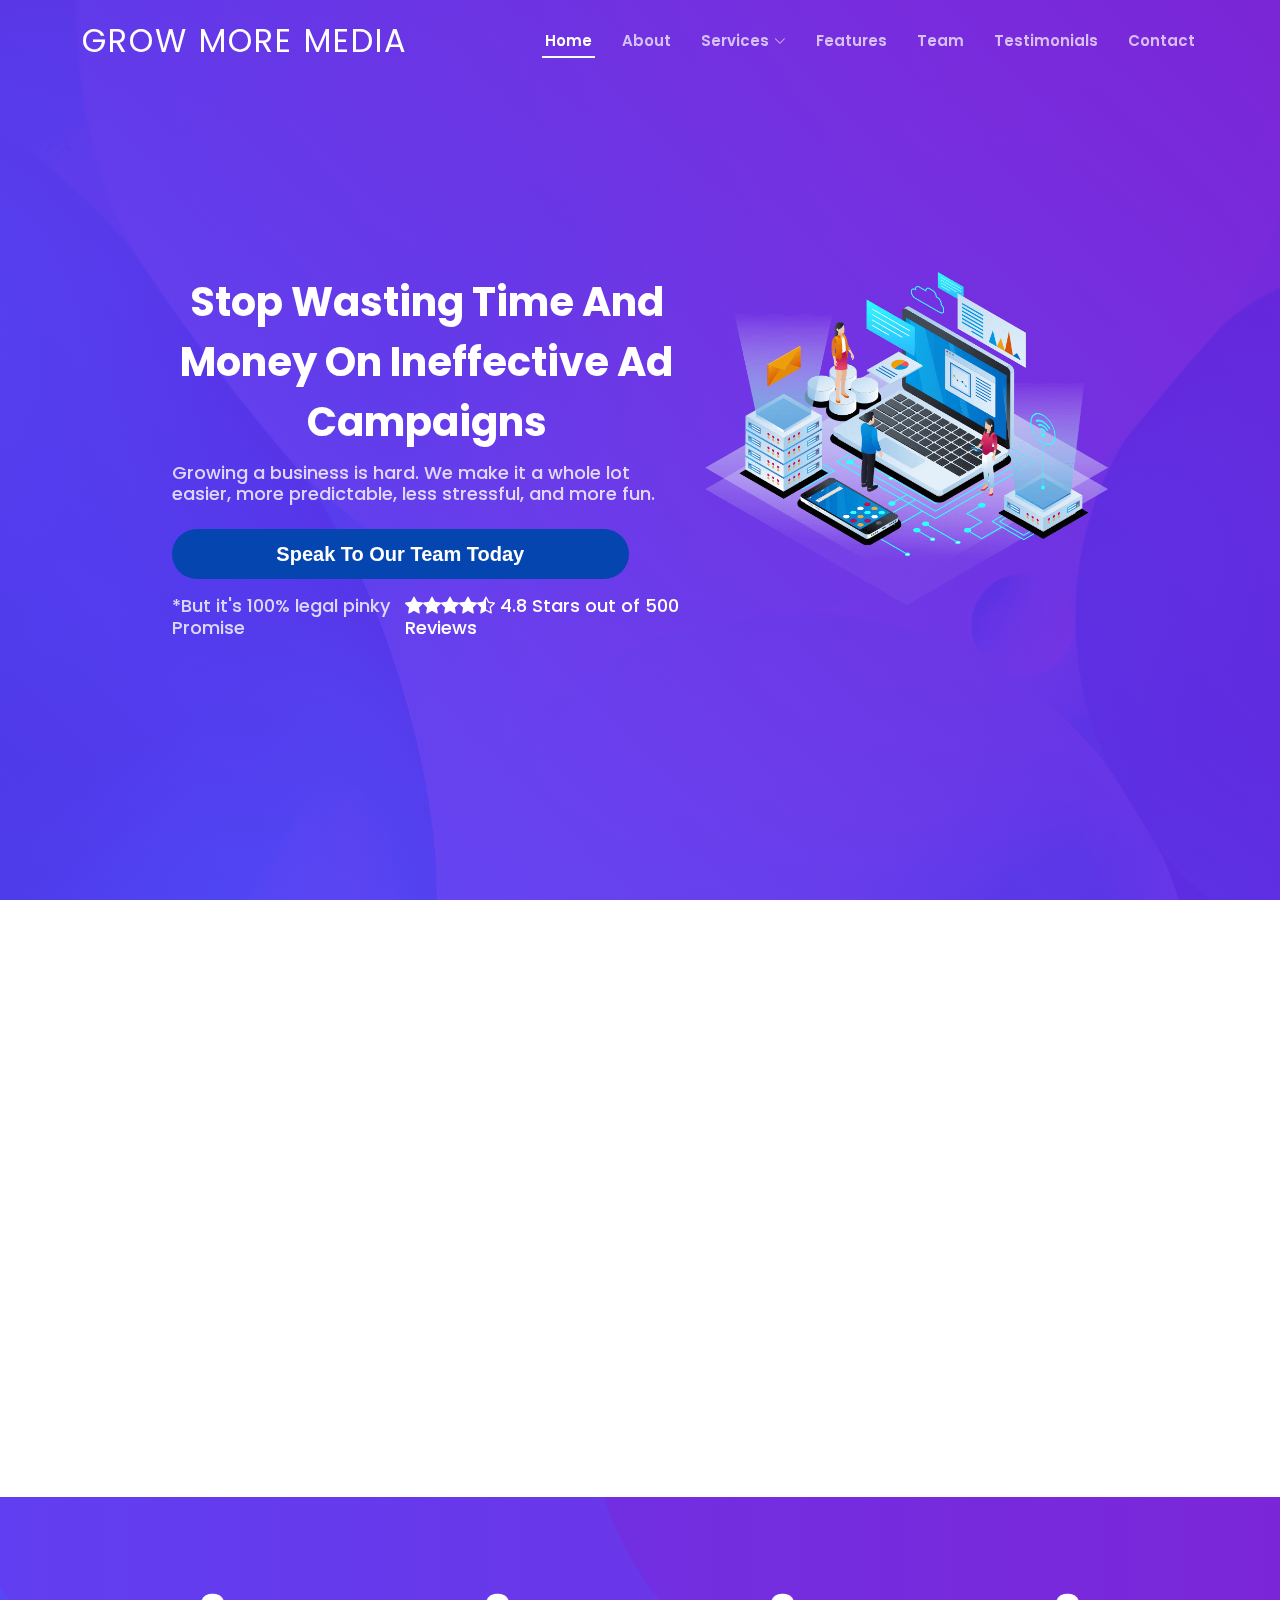
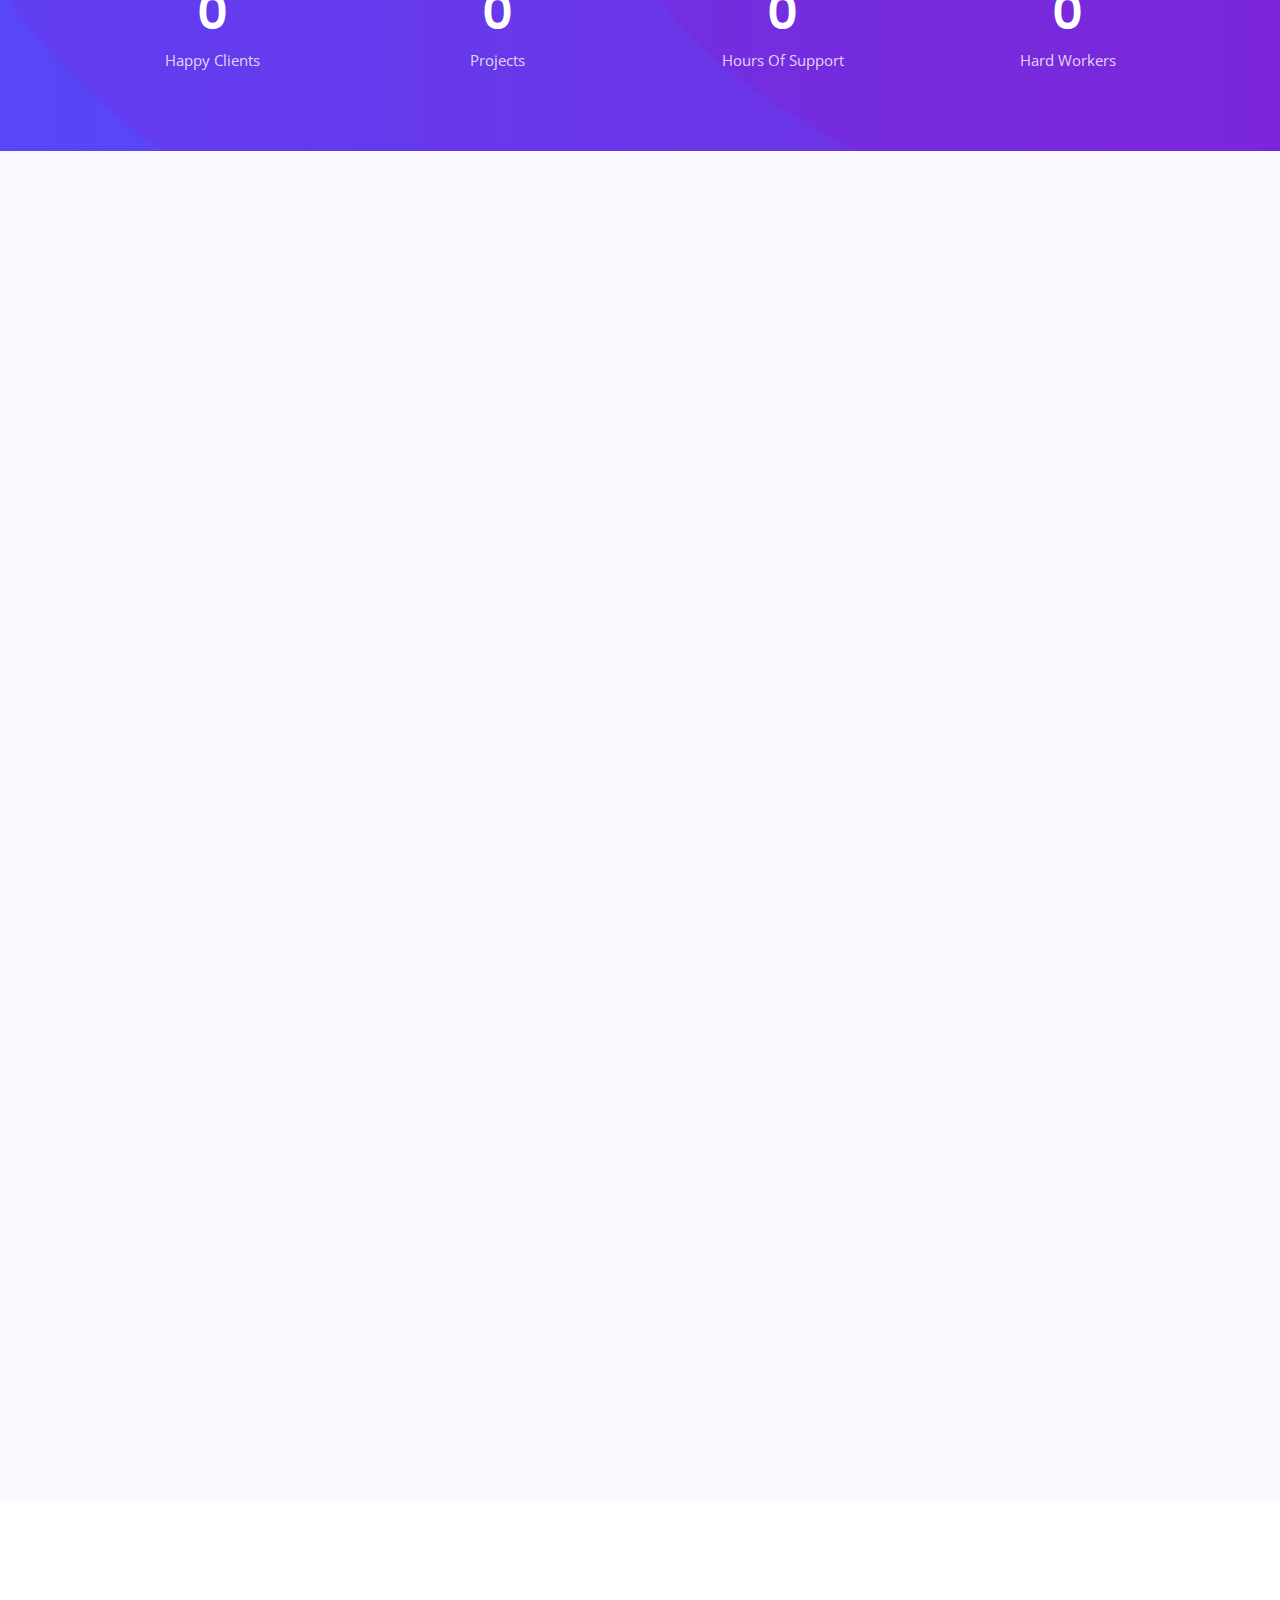
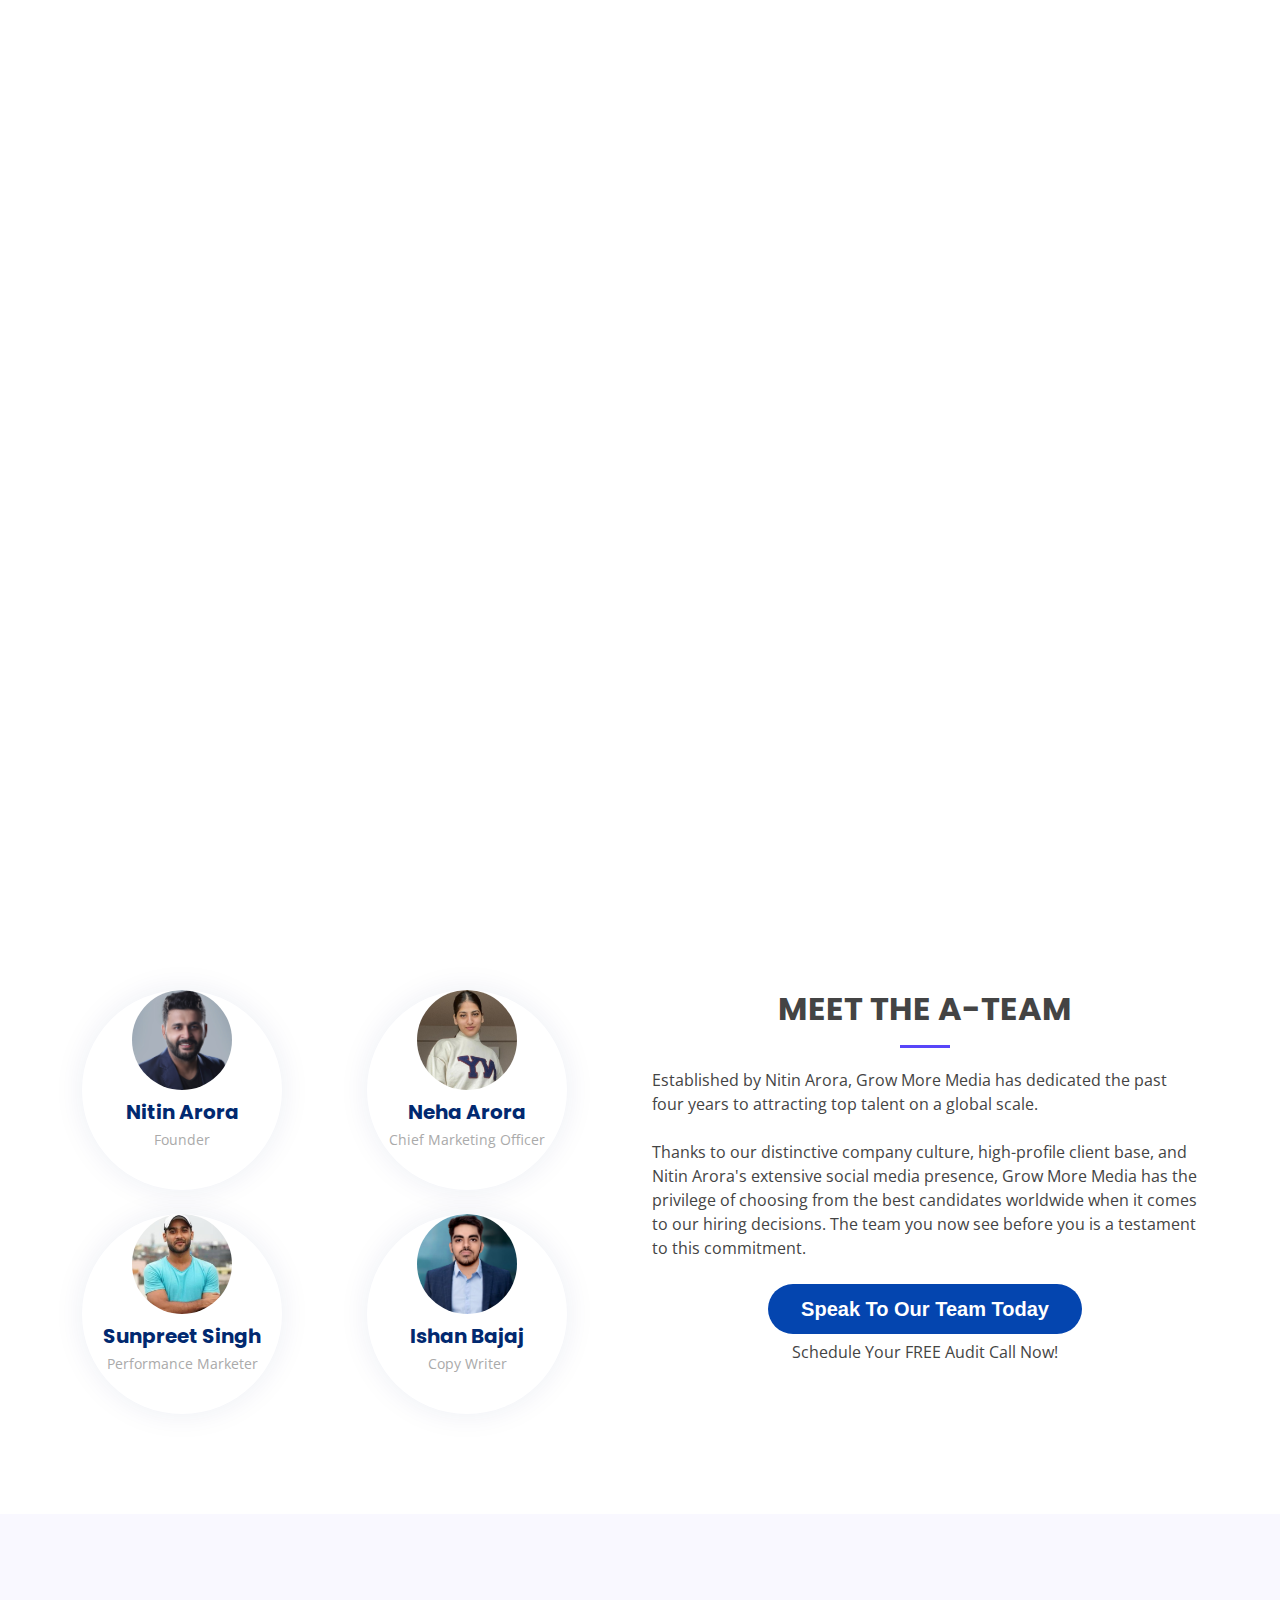
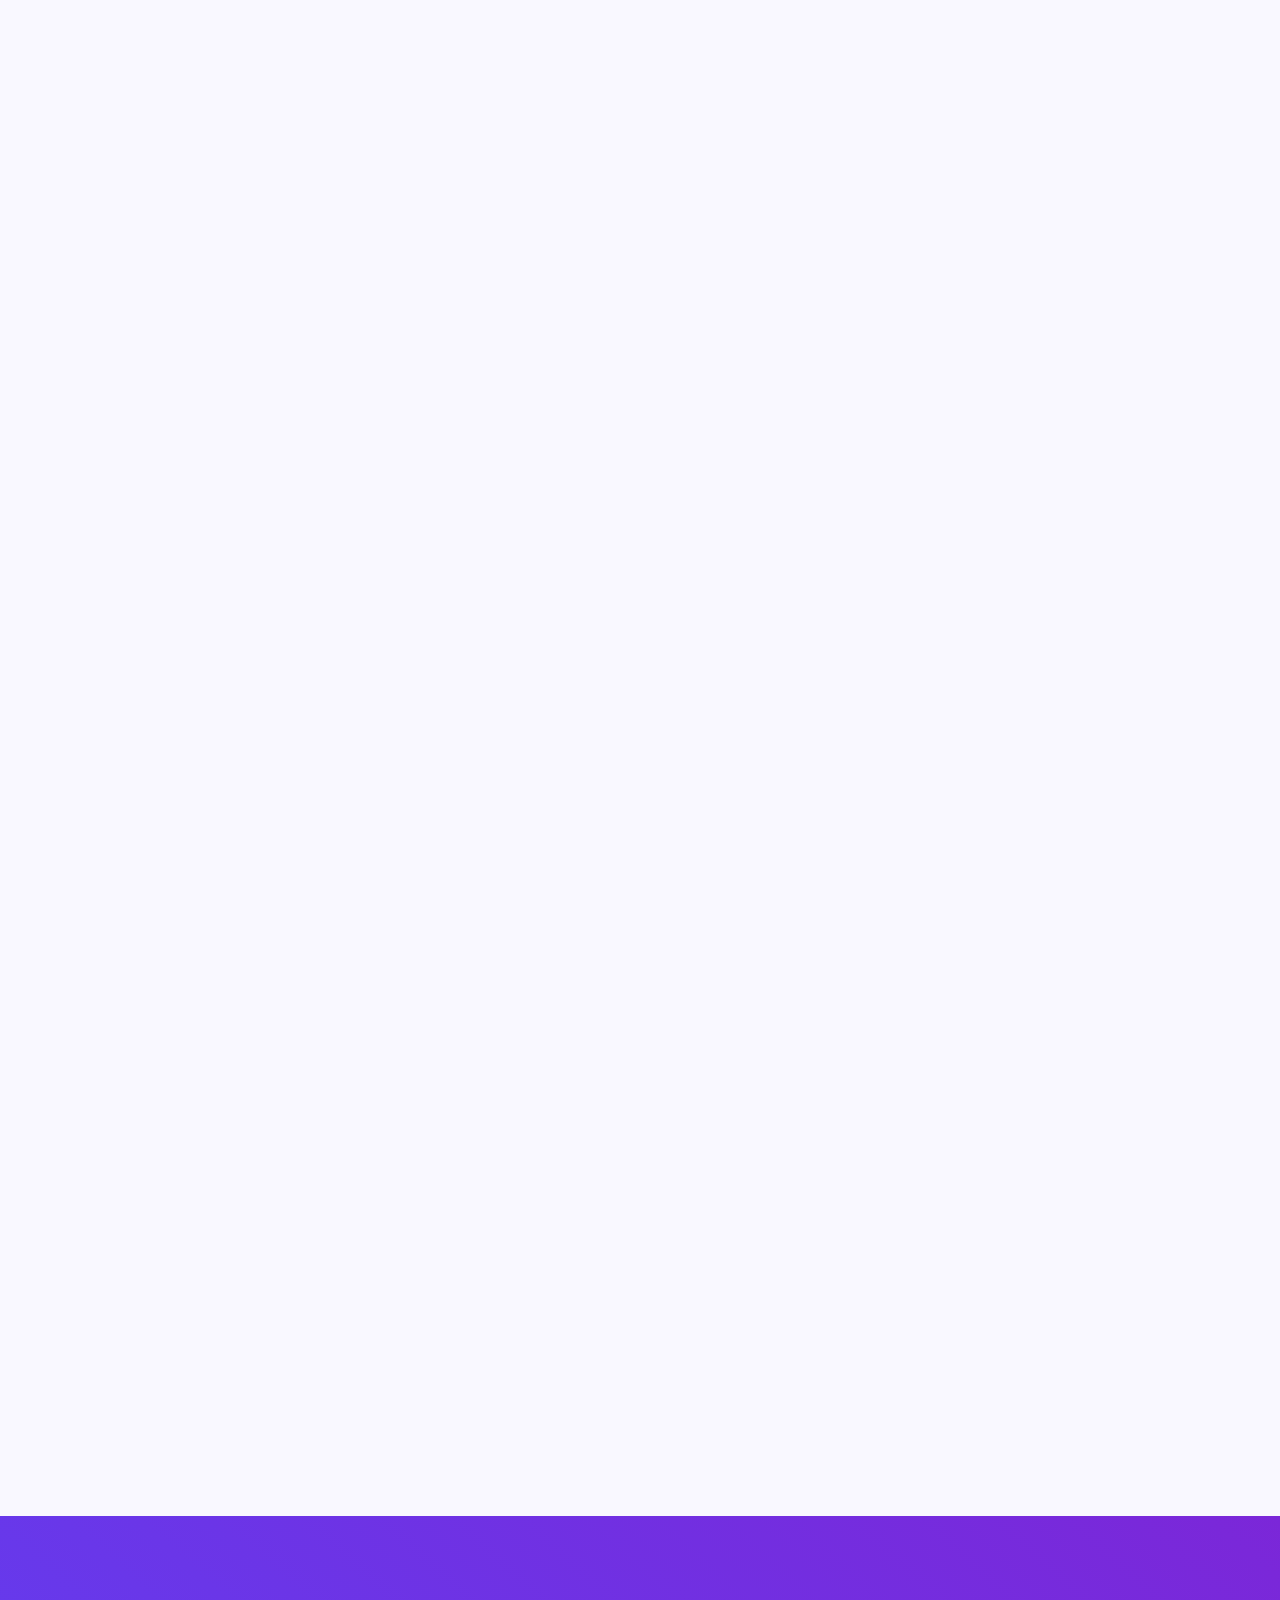
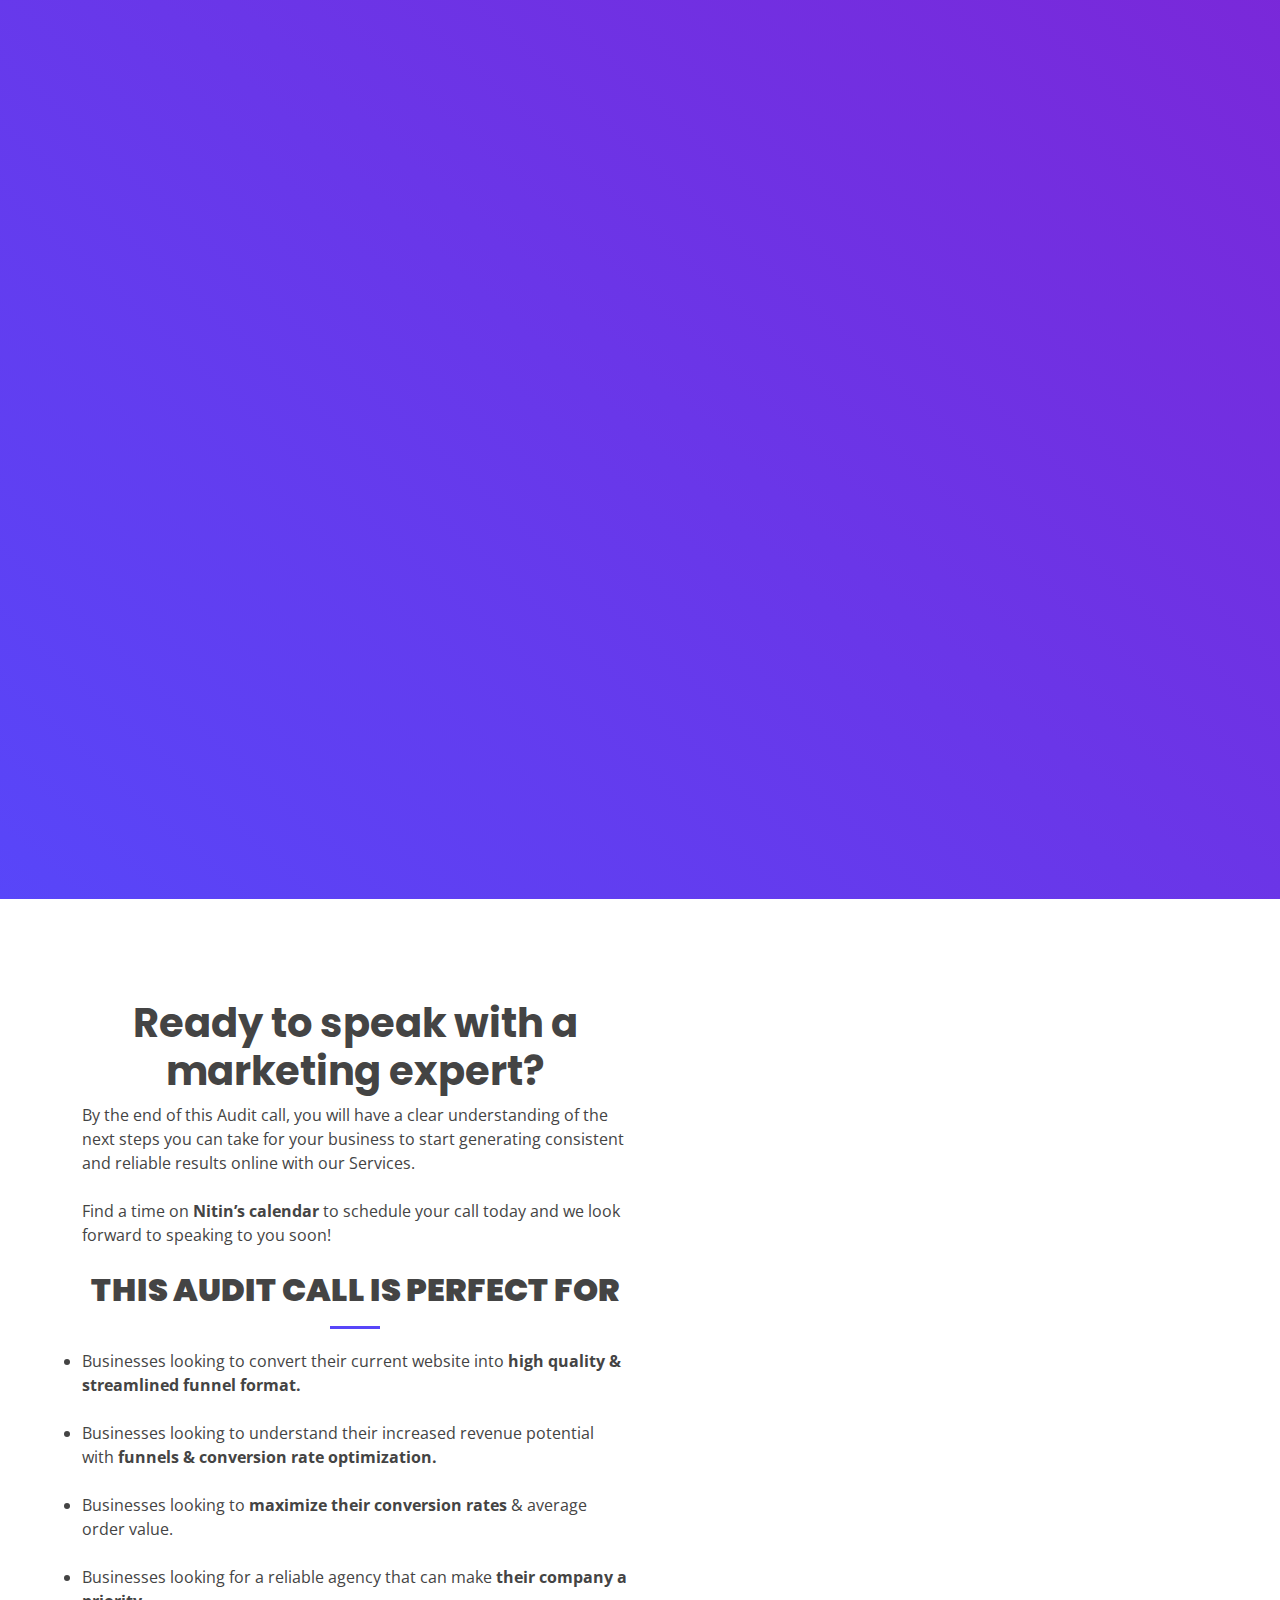
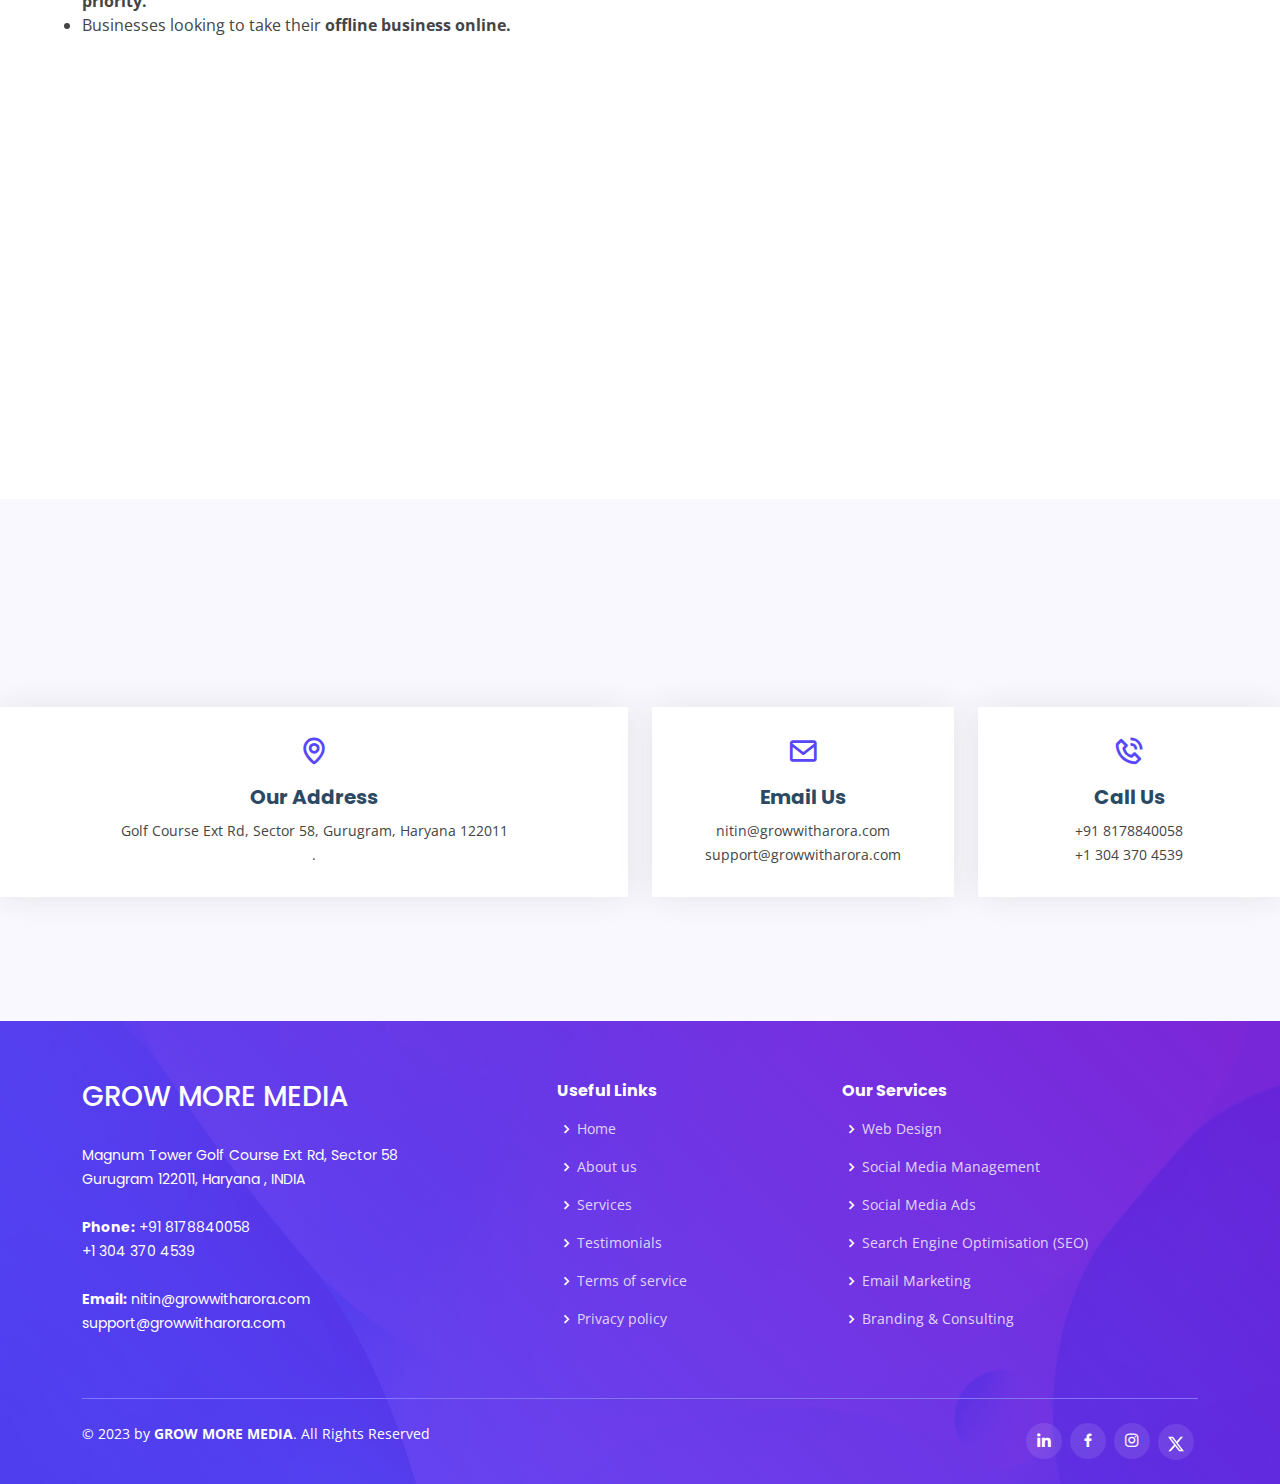
==== index.html @ 466002e5 "Update index.html" ====
<!DOCTYPE html>
<html lang="en">

<head>
  <meta charset="utf-8">
  <meta content="width=device-width, initial-scale=1.0" name="viewport">

  <title>GROW MORE MEDIA</title>
  <meta content="" name="description">
  <meta content="" name="keywords">

  <!-- Favicons -->
  <link href="assets/img/favicon.png" rel="icon">
  <link href="assets/img/apple-touch-icon.png" rel="apple-touch-icon">

  <!-- Google Fonts -->
  <link href="https://fonts.googleapis.com/css?family=Open+Sans:300,300i,400,400i,600,600i,700,700i|Roboto:300,300i,400,400i,500,500i,600,600i,700,700i|Poppins:300,300i,400,400i,500,500i,600,600i,700,700i" rel="stylesheet">

  <!-- Vendor CSS Files -->
  <link href="assets/vendor/aos/aos.css" rel="stylesheet">
  <link href="assets/vendor/bootstrap/css/bootstrap.min.css" rel="stylesheet">
  <link href="assets/vendor/bootstrap-icons/bootstrap-icons.css" rel="stylesheet">
  <link href="assets/vendor/boxicons/css/boxicons.min.css" rel="stylesheet">
  <link href="assets/vendor/glightbox/css/glightbox.min.css" rel="stylesheet">
  <link href="assets/vendor/swiper/swiper-bundle.min.css" rel="stylesheet">

  <!-- Template Main CSS File -->
  <link href="assets/css/style.css" rel="stylesheet">

  <!-- =======================================================
  * Template Name: Techie - v4.7.0
  * Template URL: https://bootstrapmade.com/techie-free-skin-bootstrap-3/
  * Author: BootstrapMade.com
  * License: https://bootstrapmade.com/license/
  ======================================================== -->
</head>

<body>

  <!-- ======= Header ======= -->
  <header id="header" class="fixed-top ">
    <div class="container d-flex align-items-center justify-content-between">
      <h1 class="logo"><a href='/'>GROW MORE MEDIA</a></h1>
      <!-- Uncomment below if you prefer to use an image logo -->
      <!-- <a href="index.html" class="logo"><img src="assets/img/logo.png" alt="" class="img-fluid"></a>-->

      <nav id="navbar" class="navbar">
        <ul>
          <li><a class='nav-link scrollto active' href='/'>Home</a></li>
          <li><a class="nav-link scrollto" href="#about">About</a></li>
          

          

          <li class="dropdown"><a href="#services"><span>Services</span> <i class=" bi-chevron-down"></i></a>
            <ul>
              <li><a href="web-design.html">Website Designing</a></li>
              <li><a href="social-media.html">Social Media Management</a></li>
              <li><a href="ads.html">Social Media Ads</a></li>
              <li><a href="seo.html">Search Engine Optimisation (SEO)
              </a></li>
              <li><a href="email.html">Email Marketing</a></li>
              <li><a href="branding.html">Branding & Consulting </a></li>
            </ul>
          </li>

          <li><a class="nav-link scrollto" href="#features">Features</a></li>
<li><a class="nav-link scrollto" href="#team">Team</a></li>
          <li><a class="nav-link scrollto" href="#testimonials">Testimonials</a></li>

          <li><a class="nav-link scrollto" href="#talk">Contact</a></li>
         
        </ul>
        <i class="bi bi-list mobile-nav-toggle"></i>
      </nav><!-- .navbar -->

    </div>
  </header><!-- End Header -->

  <!-- ======= Hero Section ======= -->
  <section id="hero" class="d-flex align-items-center">

    <div class="container-fluid" data-aos="fade-up">
      <div class="row justify-content-center">
        <div class="col-xl-5 col-lg-6 pt-3 pt-lg-0 order-2 order-lg-1 d-flex flex-column justify-content-center">
        <h1 style="text-align: center;">Stop Wasting Time And Money On Ineffective Ad Campaigns</h1>
          <h2>Growing a business is hard. We make it a whole lot easier, more predictable, less stressful, and more fun.
</h2>
        
  <div>
<br><a href="https://calendly.com/growwitharora/demo_call" target="-blank" style="all:unset;font-family:Helvetica,Arial,sans-serif;display:inline-block;width:70%;white-space:nowrap;overflow:hidden;text-overflow:ellipsis;background-color:#0445AF;color:#FFFFFF;font-size:20px;border-radius:25px;padding:0 50px;font-weight:bold;height:50px;cursor:pointer;line-height:50px;text-align:center;margin:0;text-decoration:none;"> <h1> </h1>Speak  To  Our Team Today  </h1></a>
 </br>




 <div class="d-flex justify-content-center justify-content-lg-start">

  <h2>*But it's 100% legal pinky Promise
  </h2> <h2><a href="#testimonials" style="color: #FFFFFF;"><i class="bi bi-star-fill"></i><i class="bi bi-star-fill"></i><i class="bi bi-star-fill"></i><i class="bi bi-star-fill"></i><i class="bi bi-star-half"></i>  4.8 Stars out of 500 Reviews </a> </h2>
       </div>

         
          
           
          </div>


        </div>
        <div class="col-xl-4 col-lg-6 order-1 order-lg-2 hero-img" data-aos="zoom-in" data-aos-delay="150">
          <img src="assets/img/hero-img-1.png" class="img-fluid animated" alt="">
        </div>
      </div>
    </div>

  </section><!-- End Hero -->

  <main id="main">

    <!-- ======= About Section ======= -->
    <section id="about" class="about">
      <div class="container">

        <div class="row">
          <div class="col-lg-6 order-1 order-lg-2" data-aos="zoom-in" data-aos-delay="150">
            <img src="assets/img/about.jpg" class="img-fluid" alt="">
          </div>
          <div class="col-lg-6 pt-4 pt-lg-0 order-2 order-lg-1 content" data-aos="fade-right">
            <h3>Work With Our Agency</h3>
            <p class="fst-italic">
              Our Agency has evolved into one of the foremost digital marketing agencies, capable of achieving astonishing results for its clients in a wide range of industries.


            </p>
            <ul>
              <li><i class="bi bi-check-circle"></i> We have scoured the world to find in-house performance marketers and copywriters who produce consistently brilliant work.</li>
              <li><i class="bi bi-check-circle"></i> We are trained to a high standard and study both the latest marketing methods whilst referring to traditional advertising methods.</li>
           
            </ul>
            <a href="#talk" class="read-more">Learn More <i class="bi bi-long-arrow-right"></i></a>
          </div>
        </div>

      </div>
    </section><!-- End About Section -->

    <!-- ======= Counts Section ======= -->
    <section id="counts" class="counts">
      <div class="container">

        <div class="row counters">

          <div class="col-lg-3 col-6 text-center">
            <span data-purecounter-start="0" data-purecounter-end="132" data-purecounter-duration="1" class="purecounter"></span>
            <p>Happy Clients</p>
          </div>

          <div class="col-lg-3 col-6 text-center">
            <span data-purecounter-start="0" data-purecounter-end="521" data-purecounter-duration="1" class="purecounter"></span>
            <p>Projects</p>
          </div>

          <div class="col-lg-3 col-6 text-center">
            <span data-purecounter-start="0" data-purecounter-end="1463" data-purecounter-duration="1" class="purecounter"></span>
            <p>Hours Of Support</p>
          </div>

          <div class="col-lg-3 col-6 text-center">
            <span data-purecounter-start="0" data-purecounter-end="15" data-purecounter-duration="1" class="purecounter"></span>
            <p>Hard Workers</p>
          </div>

        </div>

      </div>
    </section><!-- End Counts Section -->

    <!-- ======= Services Section ======= -->
    <section id="services" class="services section-bg">
      <div class="container" data-aos="fade-up">

        <div class="section-title">
          <h2>Services</h2>
          <p>Our clients often say we’re more enthusiastic about their brand than they are but that’s how we work.

</p>
        </div>

        <div class="row gy-4">
          <div class="col-lg-4 col-md-6 d-flex align-items-stretch" data-aos="zoom-in" data-aos-delay="100">
            <div class="icon-box iconbox-blue">
              <div class="icon">
                <svg width="100" height="100" viewBox="0 0 600 600" xmlns="http://www.w3.org/2000/svg">
                  <path stroke="none" stroke-width="0" fill="#f5f5f5" d="M300,521.0016835830174C376.1290562159157,517.8887921683347,466.0731472004068,529.7835943286574,510.70327084640275,468.03025145048787C554.3714126377745,407.6079735673963,508.03601936045806,328.9844924480964,491.2728898941984,256.3432110539036C474.5976632858925,184.082847569629,479.9380746630129,96.60480741107993,416.23090153303,58.64404602377083C348.86323505073057,18.502131276798302,261.93793281208167,40.57373210992963,193.5410806939664,78.93577620505333C130.42746243093433,114.334589627462,98.30271207620316,179.96522072025542,76.75703585869454,249.04625023123273C51.97151888228291,328.5150500222984,13.704378332031375,421.85034740162234,66.52175969318436,486.19268352777647C119.04800174914682,550.1803526380478,217.28368757567262,524.383925680826,300,521.0016835830174"></path>
                </svg>
                <i class="bi bi-globe"></i>
              </div>
              
              <h4><a href="web-design.html" style="color:#2c4964;">Website Designing</a></h4>
              <p>  <a href="web-design.html" style="color:#2c4964;"> We know well how to represent the real face of the business to the audience. We don’t just import themes but we deeply look into your requirements and create a unique design from scratch.                 <br><br><h6><b>Learn more <i class="bi bi-arrow-right"> </i></b></h6></a></p>
            </div>
          </div>

          <div class="col-lg-4 col-md-6 d-flex align-items-stretch" data-aos="zoom-in" data-aos-delay="200">
            <div class="icon-box iconbox-orange ">
              <div class="icon">
                <svg width="100" height="100" viewBox="0 0 600 600" xmlns="http://www.w3.org/2000/svg">
                  <path stroke="none" stroke-width="0" fill="#f5f5f5" d="M300,582.0697525312426C382.5290701553225,586.8405444964366,449.9789794690241,525.3245884688669,502.5850820975895,461.55621195738473C556.606425686781,396.0723002908107,615.8543463187945,314.28637112970534,586.6730223649479,234.56875336149918C558.9533121215079,158.8439757836574,454.9685369536778,164.00468322053177,381.49747125262974,130.76875717737553C312.15926192815925,99.40240125094834,248.97055460311594,18.661163978235184,179.8680185752513,50.54337015887873C110.5421016452524,82.52863877960104,119.82277516462835,180.83849132639028,109.12597500060166,256.43424936330496C100.08760227029461,320.3096726198365,92.17705696193138,384.0621239912766,124.79988738764834,439.7174275375508C164.83382741302287,508.01625554203684,220.96474134820875,577.5009287672846,300,582.0697525312426"></path>
                </svg>
                <i class="bx bx-file"></i>
              </div>

             
               

              <h4><a href="social-media.html">Social Media Management</a></h4>
              <p> <a href="social-media.html" style="color:#2c4964;">We transform your social media presence on Facebook, Instagram and YouTube with high-quality content, daily activity, monitoring engagement and increased followers.                 <br><br><h6><b>Learn more <i class="bi bi-arrow-right"> </i></b></h6></a></p>
            </div>
          </div>

          <div class="col-lg-4 col-md-6 d-flex align-items-stretch" data-aos="zoom-in" data-aos-delay="300">
            <div class="icon-box iconbox-pink">
              <div class="icon">
                <svg width="100" height="100" viewBox="0 0 600 600" xmlns="http://www.w3.org/2000/svg">
                  <path stroke="none" stroke-width="0" fill="#f5f5f5" d="M300,541.5067337569781C382.14930387511276,545.0595476570109,479.8736841581634,548.3450877840088,526.4010558755058,480.5488172755941C571.5218469581645,414.80211281144784,517.5187510058486,332.0715597781072,496.52539010469104,255.14436215662573C477.37192572678356,184.95920475031193,473.57363656557914,105.61284051026155,413.0603344069578,65.22779650032875C343.27470386102294,18.654635553484475,251.2091493199835,5.337323636656869,175.0934190732945,40.62881213300186C97.87086631185822,76.43348514350839,51.98124368387456,156.15599469081315,36.44837278890362,239.84606092416172C21.716077023791087,319.22268207091537,43.775223500013084,401.1760424656574,96.891909868211,461.97329694683043C147.22146801428983,519.5804099606455,223.5754009179313,538.201503339737,300,541.5067337569781"></path>
                </svg>
                <i class="bx bx-tachometer"></i>
              </div>
              <h4><a href="ads.html">Social Media Ads </a></h4>
              <p> <a href="ads.html" style="color:#2c4964;">Enjoy the perks of connecting with your people through the most sought-after business process over the web.

Facebook Marketing, Linkedin, Instagram and Google+                 <br><br><h6><b>Learn more <i class="bi bi-arrow-right"> </i></b></h6></a></p>
            </div>
          </div>

          <div class="col-lg-4 col-md-6 d-flex align-items-stretch" data-aos="zoom-in" data-aos-delay="100">
            <div class="icon-box iconbox-yellow">
              <div class="icon">
                <svg width="100" height="100" viewBox="0 0 600 600" xmlns="http://www.w3.org/2000/svg">
                  <path stroke="none" stroke-width="0" fill="#f5f5f5" d="M300,503.46388370962813C374.79870501325706,506.71871716319447,464.8034551963731,527.1746412648533,510.4981551193396,467.86667711651364C555.9287308511215,408.9015244558933,512.6030010748507,327.5744911775523,490.211057578863,256.5855673507754C471.097692560561,195.9906835881958,447.69079081568157,138.11976852964426,395.19560036434837,102.3242989838813C329.3053358748298,57.3949838291264,248.02791733380457,8.279543830951368,175.87071277845988,42.242879143198664C103.41431057327972,76.34704239035025,93.79494320519305,170.9812938413882,81.28167332365135,250.07896920659033C70.17666984294237,320.27484674793965,64.84698225790005,396.69656628748305,111.28512138212992,450.4950937839243C156.20124167950087,502.5303643271138,231.32542653798444,500.4755392045468,300,503.46388370962813"></path>
                </svg>
                <i class="bx bx-search"></i>
              </div>
              <h4><a href="seo.html">Search Engine Optimisation (SEO)</a></h4>
              <p> <a href="seo.html" style="color:#2c4964;">We have a perfectly planned SEO strategy that will fit into your business requirements. Optimizing your site based on our effective keyword research analogy will drive your site to the top of the search engine results.

                            <br><br><h6><b>Learn more <i class="bi bi-arrow-right"> </i></b></h6>  </a></p>
            </div>
          </div>

          <div class="col-lg-4 col-md-6 d-flex align-items-stretch" data-aos="zoom-in" data-aos-delay="200">
            <div class="icon-box iconbox-red">
              <div class="icon">
                <svg width="100" height="100" viewBox="0 0 600 600" xmlns="http://www.w3.org/2000/svg">
                  <path stroke="none" stroke-width="0" fill="#f5f5f5" d="M300,532.3542879108572C369.38199826031484,532.3153073249985,429.10787420159085,491.63046689027357,474.5244479745417,439.17860296908856C522.8885846962883,383.3225815378663,569.1668002868075,314.3205725914397,550.7432151929288,242.7694973846089C532.6665558377875,172.5657663291529,456.2379748765914,142.6223662098291,390.3689995646985,112.34683881706744C326.66090330228417,83.06452184765237,258.84405631176094,53.51806209861945,193.32584062364296,78.48882559362697C121.61183558270385,105.82097193414197,62.805066853699245,167.19869350419734,48.57481801355237,242.6138429142374C34.843463184063346,315.3850353017275,76.69343916112496,383.4422959591041,125.22947124332185,439.3748458443577C170.7312796277747,491.8107796887764,230.57421082200815,532.3932930995766,300,532.3542879108572"></path>
                </svg>
                <i class="bx bx-envelope"></i>
              </div>
              <h4><a href="email.html">Email Marketing</a></h4>
              <p><a href="email.html" style="color:#2c4964;">Email marketing is a business process that only an expert can execute successfully out of experience and skills. We have certain strategies that are tried and proven by many of our clients who are implementing email marketing to connect with their customers while enhancing their customer count.
                             <br><br><h6><b>Learn more <i class="bi bi-arrow-right"> </i></b></h6> </a></p>
            </div>
          </div>

          <div class="col-lg-4 col-md-6 d-flex align-items-stretch" data-aos="zoom-in" data-aos-delay="300">
            <div class="icon-box iconbox-teal">
              <div class="icon">
                <svg width="100" height="100" viewBox="0 0 600 600" xmlns="http://www.w3.org/2000/svg">
                  <path stroke="none" stroke-width="0" fill="#f5f5f5" d="M300,566.797414625762C385.7384707136149,576.1784315230908,478.7894351017131,552.8928747891023,531.9192734346935,484.94944893311C584.6109503024035,417.5663521118492,582.489472248146,322.67544863468447,553.9536738515405,242.03673114598146C529.1557734026468,171.96086150256528,465.24506316201064,127.66468636344209,395.9583748389544,100.7403814666027C334.2173773831606,76.7482773500951,269.4350130405921,84.62216499799875,207.1952322260088,107.2889140133804C132.92018162631612,134.33871894543012,41.79353780512637,160.00259165414826,22.644507872594943,236.69541883565114C3.319112789854554,314.0945973066697,72.72355303640163,379.243833228382,124.04198916343866,440.3218312028393C172.9286146004772,498.5055451809895,224.45579914871206,558.5317968840102,300,566.797414625762"></path>
                </svg>
                <i class="bi bi-bar-chart-fill"></i>
              </div>
              <h4><a href="branding.html"> Branding  & Consulting</a></h4>
              <p><a href="branding.html" style="color:#2c4964;"> We have an excellent team of branding consultants, who know how to generate the spark that will keep up the flame of your brand’s name in your customer’s mind glowing forever.  <br><br><h6><b>Learn more <i class="bi bi-arrow-right"> </i></b></h6> </a></p>
            </div>
          </div>

        </div>

      </div>
    </section><!-- End Services Section -->

    <!-- ======= Features Section ======= -->
    <section id="features" class="features">
      <div class="container" data-aos="fade-up">

        <div class="section-title">
          <h2>Features</h2>
          <p>Announcing a Digital Agency That Guarantees Results or They Don't Get Paid. Seriously</p>

        </div>

        <div class="row">
          <div class="col-lg-6 order-2 order-lg-1 d-flex flex-column align-items-lg-center">
            <div class="icon-box mt-5 mt-lg-0" data-aos="fade-up" data-aos-delay="100">
              <i class="bx bx-shield"></i>
              <h4>Risk Free</h4>
              <p>You won’t pay us a single cent of management fees if we don't bring intangible results and increase your Return On Investment by at least 3%.</p>
            </div>
            <div class="icon-box mt-5" data-aos="fade-up" data-aos-delay="200">
              <i class="bx bx-cube-alt"></i>
              <h4>Specialise Services</h4>
              <p>We are a digital marketing company that specialises in Facebook ads, Funnels, Website development and SEO that helps businesses generate an immense amount of revenue.</p>
            </div>
            <div class="icon-box mt-5" data-aos="fade-up" data-aos-delay="300">
              <i class="bi bi-person-workspace"></i>
              <h4>All Done By Expert</h4>
              <p>We have scoured the world to find in-house performance marketers and copywriters that produce consistently brilliant work, who are trained to a high standard, and study both the latest marketing methods whilst referring to traditional advertising methods</p>
            </div>
            <div class="icon-box mt-5" data-aos="fade-up" data-aos-delay="400">
              <i class="bi bi-person-circle"></i>
              <h4>Excellent Costumer Support</h4>
              <p>If you require my help to make your business grow, feel free to make an enquiry Currently,

Don't hesitate to send a private message or an email for any inquiry.</p>
            </div>
          </div>
          <div class="image col-lg-6 order-1 order-lg-2 " data-aos="zoom-in" data-aos-delay="100">
            <img src="assets/img/features.svg" alt="" class="img-fluid">
          </div>
        </div>

      </div>
    </section><!-- End Features Section -->


     <!-- ======= Team Section ======= -->
       <section id="team" class="team">

        <div class="container text-center">
          <div class="row">

            <div class=" section-title col-lg-6 order-1 order-lg-2">

              <h2>Meet The A-Team  </h2>
                <p style="text-align: left;">Established by Nitin Arora, Grow More Media has dedicated the past four years to attracting top talent on a global scale. <br> <br>
                Thanks to our distinctive company culture, high-profile client base, and Nitin Arora's extensive social media presence, Grow More Media has the privilege of choosing from the best candidates worldwide when it comes to our hiring decisions. The team you now see before you is a testament to this commitment.</p><br>
                <p><a href="https://calendly.com/growwitharora/demo_call" target="-blank" style="all:unset;font-family:Helvetica,Arial,sans-serif;display:inline-block;max-width:100%;white-space:nowrap;overflow:hidden;text-overflow:ellipsis;background-color:#0445AF;color:#FFFFFF;font-size:20px;border-radius:25px;padding:0 33px;font-weight:bold;height:50px;cursor:pointer;line-height:50px;text-align:center;margin:0;text-decoration:none;">Speak To Our Team Today</a>
                <p>Schedule Your FREE Audit Call Now!</p>
              
           </div>
            <div class="col-lg-6 order-2 order-lg-1">
              <div class="row">

                <div class="col-6 col-md-6">
                  <div class="member">
                    <div class="member-img">
                      <img src="assets/img/team/team-1.jpg" class="img-fluid" alt="">     
                    </div>
                    <div class="member-info">
                      <h4>Nitin Arora</h4>
                      <span>Founder</span>     
                    </div>
                  </div>
                </div>

                <div class="col-6 col-md-6">
                  <div class="member">
                    <div class="member-img">
                      <img src="assets/img/team/team-2.jpg" class="img-fluid" alt="">                    
                    </div>
                    <div class="member-info">
                      <h4>Neha Arora   </h4>   
                      <span>Chief Marketing Officer</span>     
                    </div>
                  </div>
                </div>

                <div class="w-100"></div><br>

                <div class="col-6 col-md-6">
                  <div class="member">
                    <div class="member-img">
                      <img src="assets/img/team/team-3.jpg" class="img-fluid" alt="">                   
                    </div>
                    <div class="member-info">
                     <h4>Sunpreet Singh</h4>
                     <span>Performance Marketer</span>
                    </div>
                  </div>
                </div>
                 
                <div class="col-6 col-md-6">
                  <div class="member">
                    <div class="member-img">
                      <img src="assets/img/team/team-4.png" class="img-fluid" alt="">     
                    </div>
                    <div class="member-info">
                      <h4>Ishan Bajaj</h4>
                      <span>Copy Writer</span>                   
                    </div>
                  </div>
                </div>
              </div>
              
           

          </div>      
        </div>
    </section><!-- End Team Section -->


  

    <!-- ======= Testimonials Section ======= -->
    <section id="testimonials" class="testimonials section-bg">
      <div class="container" data-aos="fade-up">

        <div class="section-title">
          <h2>Testimonials</h2>
          <p>See What 500+ Of Our Customers Have To Say About Us</p>
        </div>

        <div class="testimonials-slider swiper" data-aos="fade-up" data-aos-delay="100">
          <div class="swiper-wrapper">

            <div class="swiper-slide">
              <div class="testimonial-item">
                <p>
                  <i class="bx bxs-quote-alt-left quote-icon-left"></i>
             

﻿

I was a bit hesitant on starting my project with GrowMore Digital Media as I have been dropped multiple times by multiple agencies, but these guys are exceptionally professional and delivered a lot more than my expectation.
                  <i class="bx bxs-quote-alt-right quote-icon-right"></i>
                </p>
                <img src="assets/img/testimonials/testimonials-1.jpg" class="testimonial-img" alt="">
                <h3>Mariyam Ebrahim
</h3>
                <h4>Ceo &amp; Founder</h4>
              </div>
            </div><!-- End testimonial item -->

            <div class="swiper-slide">
              <div class="testimonial-item">
                <p>
                  <i class="bx bxs-quote-alt-left quote-icon-left"></i>
             


﻿

I am really exhilarated with the project. I have tried doing this project with another company and it did not go well. Nitin and his team always kept my appetite spirited and they are not just delivering but over-delivering to expectations. I am looking for a great marketing partnership ahead with GrowMore Digital...
                  <i class="bx bxs-quote-alt-right quote-icon-right"></i>
                </p>
                <img src="assets/img/testimonials/testimonials-2.jpg" class="testimonial-img" alt="">
                <h3>Andrew Boorer</h3>
                <h4>Business Consultant</h4>
              </div>
            </div><!-- End testimonial item -->

            <div class="swiper-slide">
              <div class="testimonial-item">
                <p>
                  <i class="bx bxs-quote-alt-left quote-icon-left"></i>
              


﻿

Excellent experience, very communicative, would highly recommend. We have been working with GrowMore Digital Media, they are amazing. Web development and designing team is really helpful
                  <i class="bx bxs-quote-alt-right quote-icon-right"></i>
                </p>
                <img src="assets/img/testimonials/testimonials-3.jpg" class="testimonial-img" alt="">
                <h3>Lewis Arrandt</h3>
                <h4>Agency Owner</h4>
              </div>
            </div><!-- End testimonial item -->

<div class="swiper-slide">
              <div class="testimonial-item">
                <p>
                  <i class="bx bxs-quote-alt-left quote-icon-left"></i>
             


﻿

We've partnered with Grow With Arora for approximately 3 months! Their professionalism and deep expertise in this field are commendable. They genuinely prioritize our success, and we're excited about this collaborative journey!
                  <i class="bx bxs-quote-alt-right quote-icon-right"></i>
                </p>
                <img src="assets/img/testimonials/testimonials-4.jpg" class="testimonial-img" alt="">
                <h3>Megha Thakur
 </h3>
                <h4>Agency Owner</h4>
              </div>
            </div><!-- End testimonial item -->


          </div>
          <div class="swiper-pagination"></div>
        </div>


 <div class="testimonials-slider swiper" data-aos="fade-up" data-aos-delay="100">
          <div class="swiper-wrapper">

            <div class="swiper-slide">
              <div class="testimonial-item">
                <p>
                  <i class="bx bxs-quote-alt-left quote-icon-left"></i>
             

﻿

Collaborating with Grow With Arora has been a fantastic journey so far! Their professionalism and industry knowledge have greatly benefited our project. Excited to continue this fruitful partnership.
                  <i class="bx bxs-quote-alt-right quote-icon-right"></i>
                </p>
                <img src="assets/img/testimonials/testimonials-5.jpg" class="testimonial-img" alt="">
                <h3>Tim Lager
</h3>
                <h4>Founder</h4>
              </div>
            </div><!-- End testimonial item -->

            <div class="swiper-slide">
              <div class="testimonial-item">
                <p>
                  <i class="bx bxs-quote-alt-left quote-icon-left"></i>
             


﻿

Grow With Arora has proven to be a reliable and expert partner over the last 3 months. Their commitment to our project's success is palpable. Excited for the continued collaboration                  <i class="bx bxs-quote-alt-right quote-icon-right"></i>
                </p>
                <img src="assets/img/testimonials/testimonials-6.jpg" class="testimonial-img" alt="">
                <h3>Yuvraj singh</h3>
                <h4>Content Creator</h4>
              </div>
            </div><!-- End testimonial item -->
<div class="swiper-slide">
              <div class="testimonial-item">
                <p>
                  <i class="bx bxs-quote-alt-left quote-icon-left"></i>
             


﻿

The journey with Grow With Arora so far has been exceptional! Their knowledge and passion for what they do are evident in their work. We're looking forward to achieving great things together!                  <i class="bx bxs-quote-alt-right quote-icon-right"></i>
                </p>
                <img src="assets/img/testimonials/testimonials-7.jpg" class="testimonial-img" alt="">
                <h3>Rajni Trivedi</h3>
                <h4>Agency Owner</h4>
              </div>
            </div><!-- End testimonial item -->

            <div class="swiper-slide">
              <div class="testimonial-item">
                <p>
                  <i class="bx bxs-quote-alt-left quote-icon-left"></i>
              


﻿

Choosing Grow With Arora was one of the best decisions we made. Their professionalism and industry expertise have significantly elevated our project. Excited for what the future holds                  <i class="bx bxs-quote-alt-right quote-icon-right"></i>
                </p>
                <img src="assets/img/testimonials/testimonials-8.jpg" class="testimonial-img" alt="">
                <h3>Surya BAJPAI</h3>
                <h4>Influencer</h4>
              </div>
            </div><!-- End testimonial item -->


          </div>
          <div class="swiper-pagination"></div>
        </div>


         <div class="testimonials-slider swiper" data-aos="fade-up" data-aos-delay="100">
          <div class="swiper-wrapper">

            <div class="swiper-slide">
              <div class="testimonial-item">
                <p>
                  <i class="bx bxs-quote-alt-left quote-icon-left"></i>
             

﻿

Enjoying my experience with Grow With Arora! 🙂 Nitin, Neha, Surpreet, and the team are remarkably thorough (aka caring) and ensure nothing slips through the cracks. I've collaborated with several agencies, and Grow With Arora surpasses them by a significant margin.                  <i class="bx bxs-quote-alt-right quote-icon-right"></i>
                </p>
                <img src="assets/img/testimonials/testimonials-9.jpg" class="testimonial-img" alt="">
                <h3>Azlan Khan
</h3>
                <h4>Ceo &amp; Founder</h4>
              </div>
            </div><!-- End testimonial item -->

            <div class="swiper-slide">
              <div class="testimonial-item">
                <p>
                  <i class="bx bxs-quote-alt-left quote-icon-left"></i>
             


﻿

Grow With Arora has been a fantastic company to deal with! Nitin provided insightful answers to all my questions and offered honest advice on advancing my business. I highly recommend Grow With Arora to anyone seeking to take that next step.                  <i class="bx bxs-quote-alt-right quote-icon-right"></i>
                </p>
                <img src="assets/img/testimonials/testimonials-10.jpg" class="testimonial-img" alt="">
                <h3>Neha Paras</h3>
                <h4>Business Consultant</h4>
              </div>
            </div><!-- End testimonial item -->

            <div class="swiper-slide">
              <div class="testimonial-item">
                <p>
                  <i class="bx bxs-quote-alt-left quote-icon-left"></i>
              


﻿

I have a wonderful experience with Grow With Arora. Saad has been absolutely wonderful from first contact through the sales process and really went the extra mile. <i class="bx bxs-quote-alt-right quote-icon-right"></i>
                </p>
                <img src="assets/img/testimonials/testimonials-11.jpg" class="testimonial-img" alt="">
                <h3>Zory Hood</h3>
                <h4>Agency Owner</h4>
              </div>
            </div><!-- End testimonial item -->  

<div class="swiper-slide">
              <div class="testimonial-item">
                <p>
                  <i class="bx bxs-quote-alt-left quote-icon-left"></i>
             


﻿

Our family business has in the past worked with multiple media companies who made many promises that they could never keep. I spent about 6 months diving deeply into SEO and learning about Google Ads to educate myself to find the right company who would know&hellip <i class="bx bxs-quote-alt-right quote-icon-right"></i>
                </p>
                <img src="assets/img/testimonials/testimonials-12.jpg" class="testimonial-img" alt="">
                <h3>Dewang Jani</h3>
                <h4>Agency Owner</h4>
              </div>
            </div><!-- End testimonial item -->

          </div>
          <div class="swiper-pagination"></div>
        </div>
        
      </div>
    </section><!-- End Testimonials Section -->

   <!-- ======= Frequently Asked Questions Section ======= -->
   <section id="faq" class="faq">
    <div class="container" data-aos="fade-up">

      <div class="section-title">
        <h2>Frequently Asked Questions</h2>
      </div>

      <div class="faq-list">
        <ul>
          <li data-aos="fade-up" data-aos="fade-up" data-aos-delay="100">
            <i class="bx bx-help-circle icon-help"></i> <a data-bs-toggle="collapse" class="collapse" data-bs-target="#faq-list-1">What does a Digital Marketing Agency actually do? <i class="bx bx-chevron-down icon-show"></i><i class="bx bx-chevron-up icon-close"></i></a>
            <div id="faq-list-1" class="collapse show" data-bs-parent=".faq-list">
              <p>
                A reliable digital marketing agency takes the time to deeply understand your business. They analyze your website traffic and determine the optimal online marketing platforms to invest in. Continuous evaluation is a vital part of their strategy to ensure you strike the right balance between marketing spend and results.<br><br>

At Grow More Media, we go beyond maintaining this balance. Our objective is to outperform your competitors, convert website visitors into buyers, and deliver the highest possible ROI using highly effective marketing strategies
              </p>
            </div>
          </li>

          <li data-aos="fade-up" data-aos-delay="200">
            <i class="bx bx-help-circle icon-help"></i> <a data-bs-toggle="collapse" data-bs-target="#faq-list-2" class="collapsed">How can I be certain that my investment will yield returns? <i class="bx bx-chevron-down icon-show"></i><i class="bx bx-chevron-up icon-close"></i></a>
            <div id="faq-list-2" class="collapse" data-bs-parent=".faq-list">
              <p>
               We back our claims with action and provide substantial guarantees that set us apart from other marketing agencies. Explore our specific service pages to learn more about the assurances we provide.
              </p>
            </div>
          </li>

          <li data-aos="fade-up" data-aos-delay="300">
            <i class="bx bx-help-circle icon-help"></i> <a data-bs-toggle="collapse" data-bs-target="#faq-list-3" class="collapsed">Do you work with big or small companies? <i class="bx bx-chevron-down icon-show"></i><i class="bx bx-chevron-up icon-close"></i></a>
            <div id="faq-list-3" class="collapse" data-bs-parent=".faq-list">
              <p>
Company size is no barrier. Our clientele spans a spectrum, ranging from small, local businesses with fewer than 5 employees to large multinational corporations with a workforce of hundreds, spread across the globe. <br><br>

We recognize that the marketing needs and objectives of businesses, irrespective of their size, are unique. For small businesses, we often focus on cost-effective strategies that maximize their local visibility, attract nearby customers, and foster community engagement. For larger enterprises, we develop comprehensive, data-driven campaigns that target a global audience, drive substantial website traffic, and increase market share. <br><br>

Our flexibility and expertise allow us to tailor our services to each client's specific requirements. We understand that the marketing landscape is ever-evolving, and we stay current with the latest industry trends and technologies to provide effective solutions to businesses of all sizes. Whether it's helping a local store increase foot traffic or assisting a multinational corporation in launching a new product worldwide, we are committed to delivering results that align with our client's goals, regardless of their size. <br><br>  </p>
            </div>
          </li>

          <li data-aos="fade-up" data-aos-delay="400">
            <i class="bx bx-help-circle icon-help"></i> <a data-bs-toggle="collapse" data-bs-target="#faq-list-4" class="collapsed">Can you guarantee results?  <i class="bx bx-chevron-down icon-show"></i><i class="bx bx-chevron-up icon-close"></i></a>
            <div id="faq-list-4" class="collapse" data-bs-parent=".faq-list">
              <p>
               We provide assurances for every traffic source we utilize, be it Google Ads, Facebook marketing, or SEO. Our commitment is backed by action; if we don't achieve our mutually agreed targets, we stand by not getting compensated.
              </p>
            </div>
          </li>

          <li data-aos="fade-up" data-aos-delay="500">
            <i class="bx bx-help-circle icon-help"></i> <a data-bs-toggle="collapse" data-bs-target="#faq-list-5" class="collapsed">What's involved with digital marketing? <i class="bx bx-chevron-down icon-show"></i><i class="bx bx-chevron-up icon-close"></i></a>
            <div id="faq-list-5" class="collapse" data-bs-parent=".faq-list">
              <p>
                This question is like asking 'How long is a piece of string'—there's no definitive answer. It all depends on YOUR BUSINESS. We treat each business uniquely because no two businesses, even in the same industry, are identical.<br><br>

Consider your business and that of your main competitor. While you target the same audience and offer similar products or services, the similarities end there. Their website is different—possibly older or newer than yours. They might have more or fewer backlinks, and their conversion rates may be better or worse than yours. A strategy involving intensive link building and content marketing could be perfect for you, whereas your competitor might benefit more from investing in Google Ads. The differences are numerous.<br><br>
The main point is that we understand one size DOES NOT fit all. That's why we craft personalized strategies for each client to suit their specific needs. Our objective is to elevate their online presence to new heights, and we'll employ any means necessary to achieve that goal. </p>
            </div>
          </li>

        </ul>
      </div>

    </div>
  </section><!-- End Frequently Asked Questions Section -->


<!-- ======= Talk Section ======= -->
<section id="talk" class="talk">

<div class="container">
  <div class="row">

    <div class=" section-title col-md-6" style="text-align: left;">

     <h1 style="text-align: center;"> <b> Ready to speak with a  marketing expert? </b> </h1>
       

<p>By the end of this Audit call, you will have a clear understanding of the next steps you can take for your business to start generating consistent and reliable results online with our Services. <br><br>
Find a time on <b> Nitin’s calendar </b> to schedule your call today and we look forward to speaking to you soon!</p><br>

<h2 style="text-align: center;"> <b> THIS AUDIT CALL IS PERFECT FOR </b> </h2>



<li style="text-align: left;">Businesses looking to convert their current website into <b> high quality & streamlined funnel format. </b> </li><br>

<li style="text-align: left;">​Businesses looking to understand their increased revenue potential with <b> funnels & conversion rate optimization. </b> </li><br>
<li style="text-align: left;">​Businesses looking to <b>maximize their conversion rates </b> & average order value. </li><br>
<li style="text-align: left;">​Businesses looking for a reliable agency that can make <b> their company a priority. </b> </li>
<li style="text-align: left;">​Businesses looking to take their <b>offline business online. </b> </li><br>
</div>
    <div class="col-md-6">
  <!-- Calendly inline widget begin -->
<div class="calendly-inline-widget" data-url="https://calendly.com/growwitharora/demo_call" style="min-width:320px;height:1000px;"></div>
<script type="text/javascript" src="https://assets.calendly.com/assets/external/widget.js" async></script>
<!-- Calendly inline widget end -->
    </div>

  </div>      
</div>
</section><!-- End Team Section -->

  <!-- ======= Contact Section ======= -->
  <section id="contact" class="contact section-bg">
    <div class="container" data-aos="fade-up">

      <div class="section-title">
        <h2>Contact Us</h2> 
     
        </div>      
      </div>

      <div class="row">
        <div class="col-lg-6">
          <div class="info-box mb-4">
            <i class="bx bx-map"></i>
            <h3>Our Address</h3>
            <p>Golf Course Ext Rd, Sector 58, Gurugram, Haryana 122011  <br>.</p>
          </div>
        </div>

        <div class="col-lg-3 col-md-6">
          <div class="info-box  mb-4">
            <i class="bx bx-envelope"></i>
            <h3>Email Us</h3>
            <p>nitin@growwitharora.com<br>
support@growwitharora.com<br> </p>
          </div>
        </div>

        <div class="col-lg-3 col-md-6">
          <div class="info-box  mb-4">
            <i class="bx bx-phone-call"></i>
            <h3>Call Us</h3>
            <p>+91 8178840058 <br> +1 304 370 4539 </p>
          </div>
        </div>

      </div>

    </div>
  </section><!-- End Contact Section -->

</main><!-- End #main -->
<!-- ======= Footer ======= -->
<footer id="footer">

  <div class="footer-top">
    <div class="container">
      <div class="row">

        <div class="col-lg-5 col-md-5 footer-contact">
          <h3>GROW MORE MEDIA</h3>
          <p>
           
            Magnum Tower
            Golf Course Ext Rd, Sector 58 <br> 
            Gurugram 122011, Haryana , INDIA <br> <br>
            
            <strong>Phone:</strong> +91 8178840058<br>
            +1 304 370 4539 <br><br>
            <strong>Email:</strong> nitin@growwitharora.com<br>
support@growwitharora.com<br>
          </p>
        </div>

        <div class="col-lg-3 col-md-3 footer-links">
          <h4>Useful Links</h4>
          <ul>
            <li><i class="bx bx-chevron-right"></i> <a href="#hero">Home</a></li>
            <li><i class="bx bx-chevron-right"></i> <a href="#about">About us</a></li>
            <li><i class="bx bx-chevron-right"></i> <a href="#services">Services</a></li>
            <li><i class="bx bx-chevron-right"></i> <a href="#testimonials">Testimonials</a></li>
            <li><i class="bx bx-chevron-right"></i> <a href="terms.html">Terms of service</a></li>
            <li><i class="bx bx-chevron-right"></i> <a href="privacy.html">Privacy policy</a></li>
          </ul>
        </div>

        <div class="col-lg-4 col-md-4 footer-links">
          <h4>Our Services</h4>
       
            <ul>
              <li><i class="bx bx-chevron-right"></i> <a href="web-design.html">Web Design</a></li>
              <li><i class="bx bx-chevron-right"></i> <a href="social-media.html">Social Media Management</a></li>
              <li><i class="bx bx-chevron-right"></i> <a href="ads.html">Social Media Ads</a></li>
              <li><i class="bx bx-chevron-right"></i> <a href="seo.html">Search Engine Optimisation (SEO)</a></li>
              <li><i class="bx bx-chevron-right"></i> <a href="email.html">Email Marketing</a></li>
              <li><i class="bx bx-chevron-right"></i> <a href="branding.html">Branding & Consulting </a></li>
            </ul>
        </div>


      </div>
    </div>
  </div>

  <div class="container">

    <div class="copyright-wrap d-md-flex py-4">
      <div class="me-md-auto text-center text-md-start">
        <div class="copyright">
          &copy;  2023 by <strong><span> GROW MORE MEDIA</span></strong>. All Rights Reserved
        </div>
        
      </div>
      <div class="social-links text-center text-md-right pt-3 pt-md-0">
        <a href="https://www.linkedin.com/in/nitin-arora-1a297316b/" class="linkedin"><i class="bx bxl-linkedin"></i></a>
        <a href="https://www.facebook.com/nitin.arora.9421/" class="facebook"><i class="bx bxl-facebook"></i></a>
        <a href="https://www.instagram.com/growwitharora/" class="instagram"><i class="bx bxl-instagram"></i></a>
        <a href="https://twitter.com/ImSujalGupta" target="-blank" class="twitter"><svg xmlns="http://www.w3.org/2000/svg" width="16" height="16" fill="currentColor" class="bi bi-twitter-x" viewBox="0 0 16 16">
          <path d="M12.6.75h2.454l-5.36 6.142L16 15.25h-4.937l-3.867-5.07-4.425 5.07H.316l5.733-6.57L0 .75h5.063l3.495 4.633L12.601.75Zm-.86 13.028h1.36L4.323 2.145H2.865l8.875 11.633Z"/>
        </svg></a>

      </div>
    </div>

  </div>
</footer><!-- End Footer -->


<!-- Vendor JS Files -->
<script src="assets/vendor/purecounter/purecounter.js"></script>
<script src="assets/vendor/aos/aos.js"></script>
<script src="assets/vendor/bootstrap/js/bootstrap.bundle.min.js"></script>
<script src="assets/vendor/glightbox/js/glightbox.min.js"></script>
<script src="assets/vendor/isotope-layout/isotope.pkgd.min.js"></script>
<script src="assets/vendor/swiper/swiper-bundle.min.js"></script>
<script src="assets/vendor/php-email-form/validate.js"></script>

<!-- Template Main JS File -->
<script src="assets/js/main.js"></script>

</body>

</html>
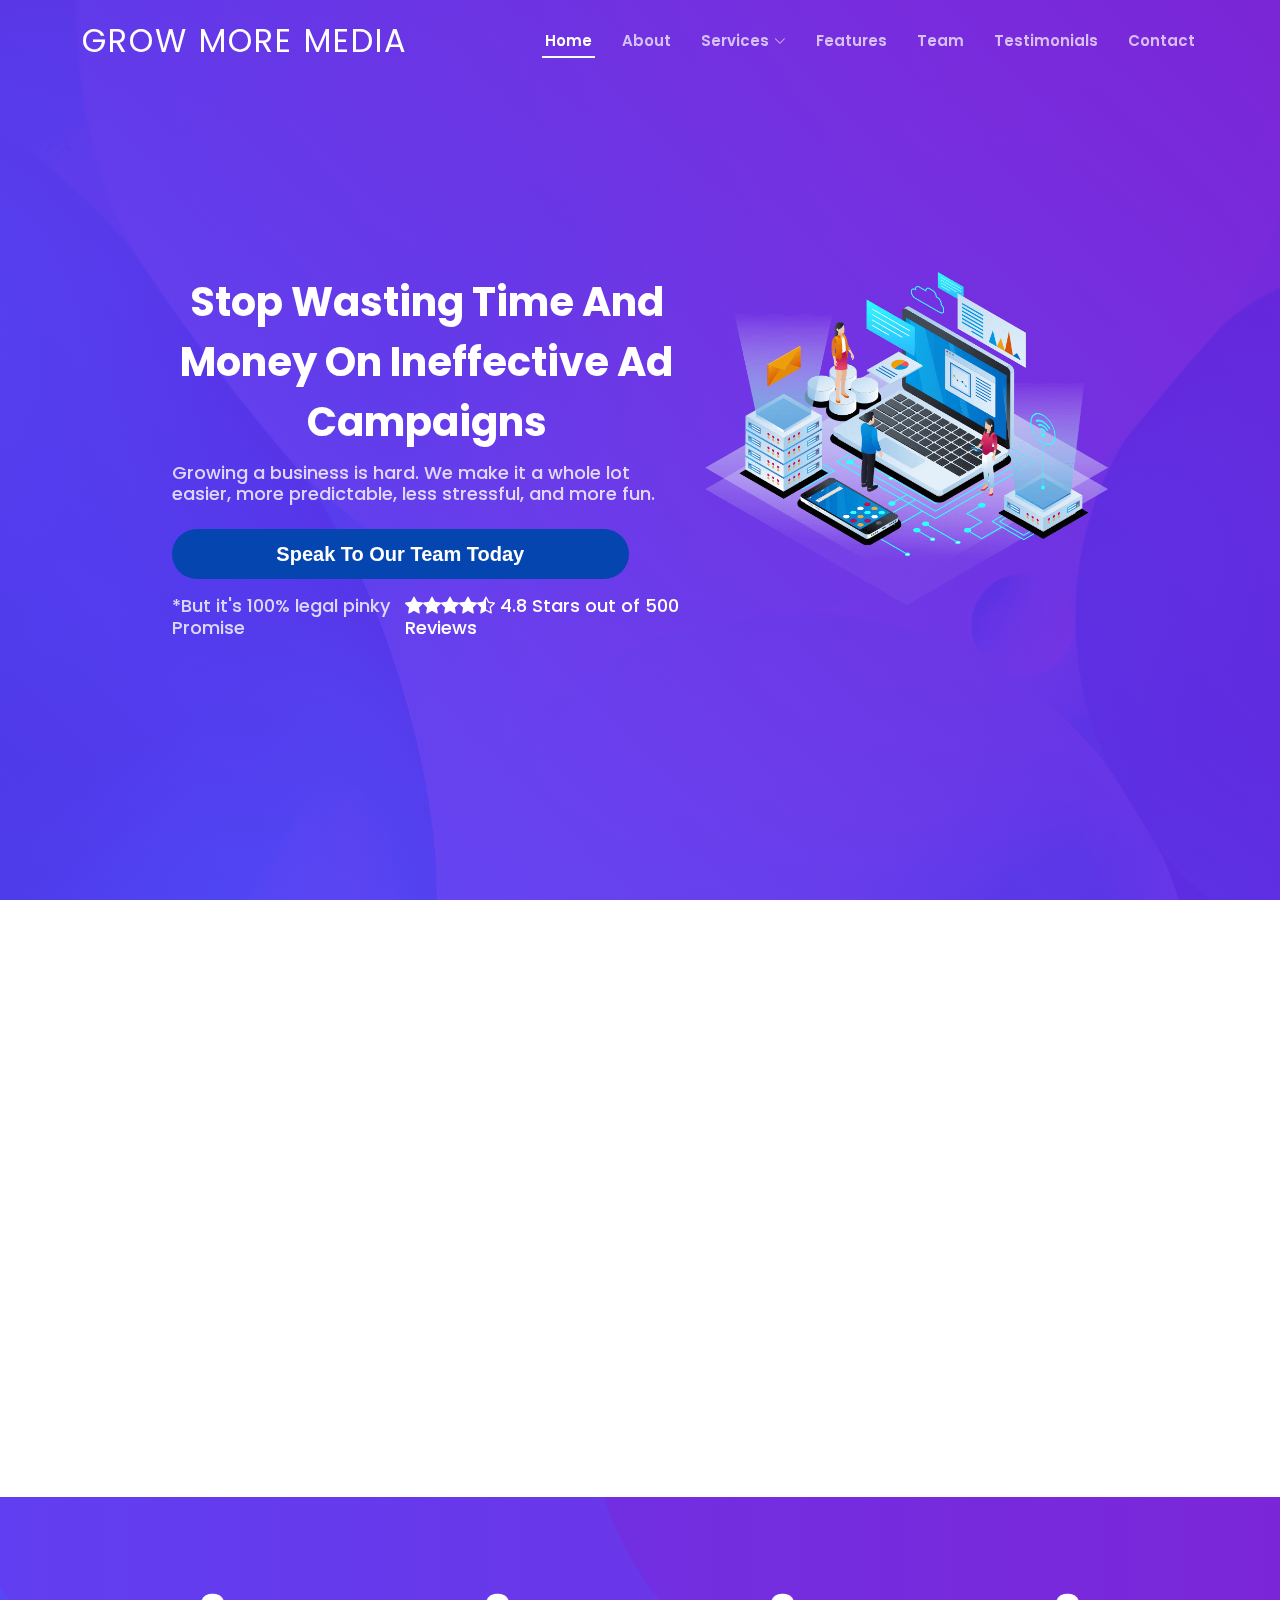
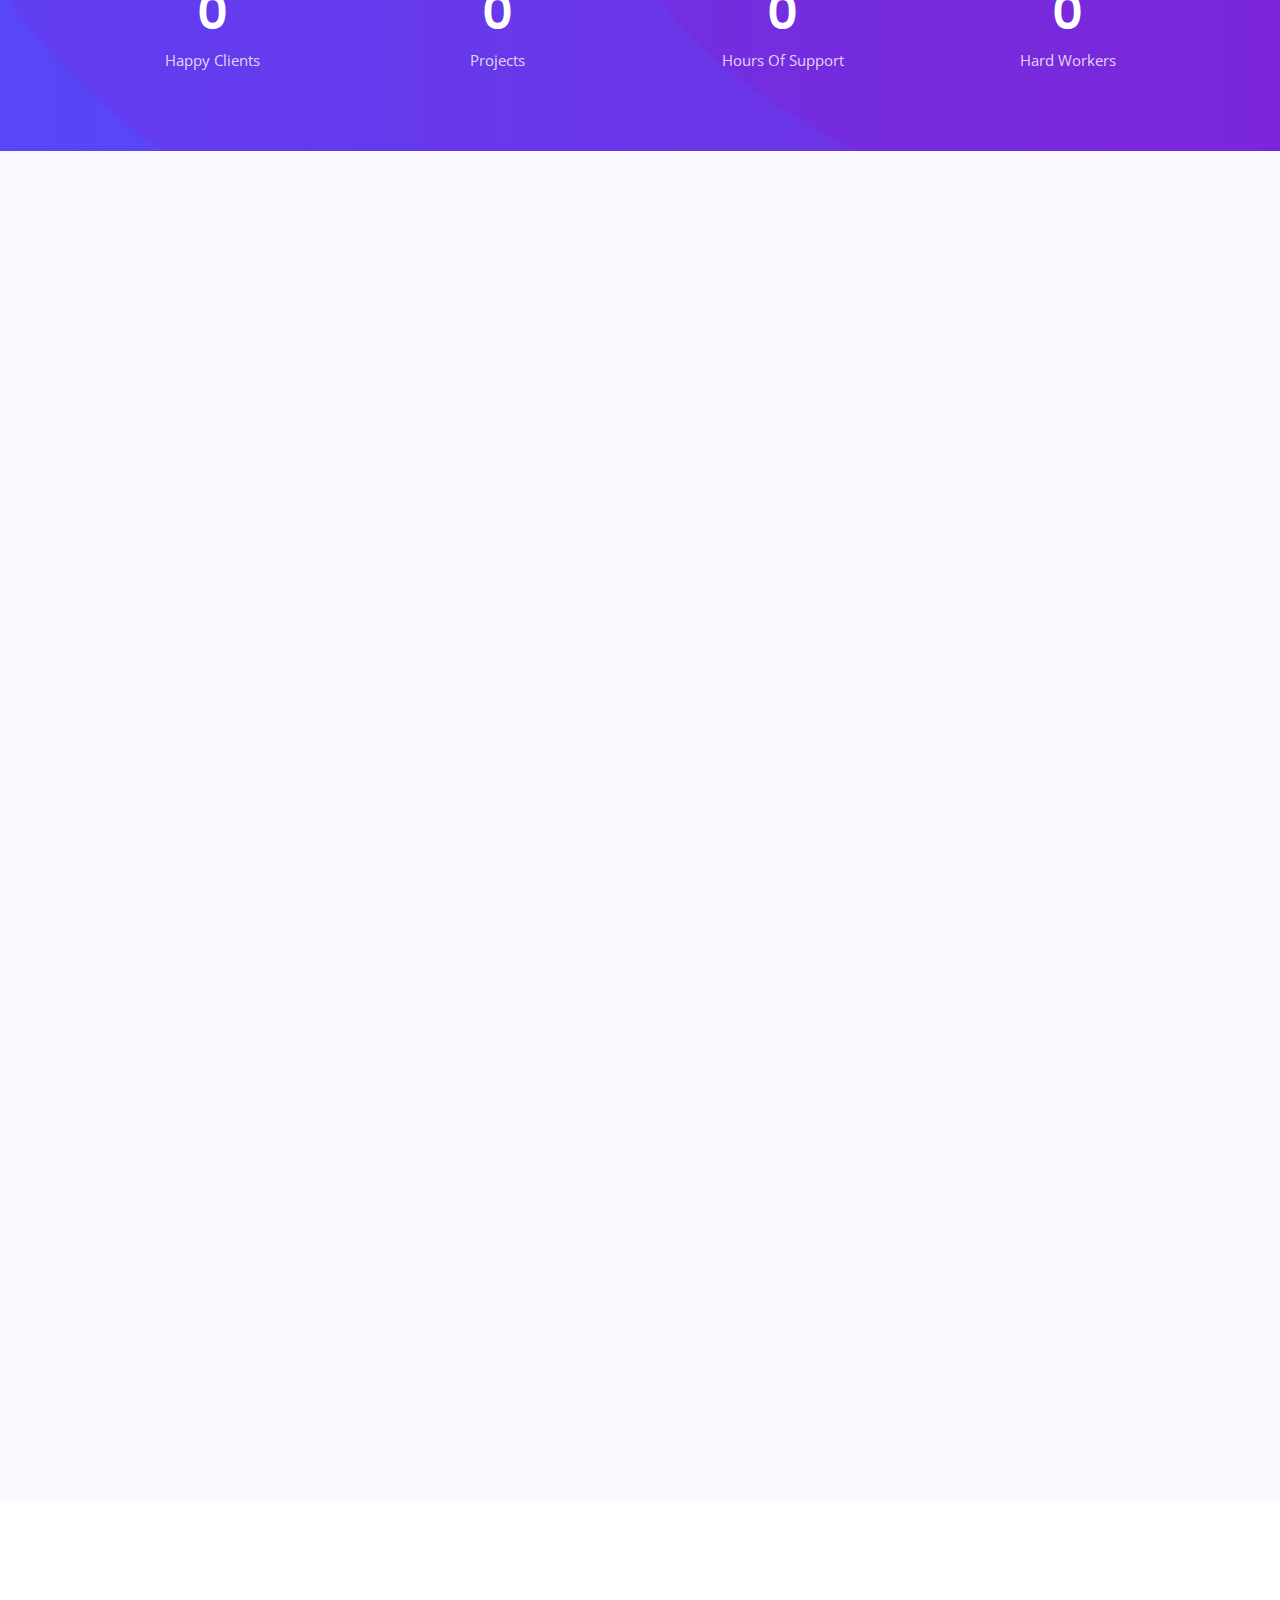
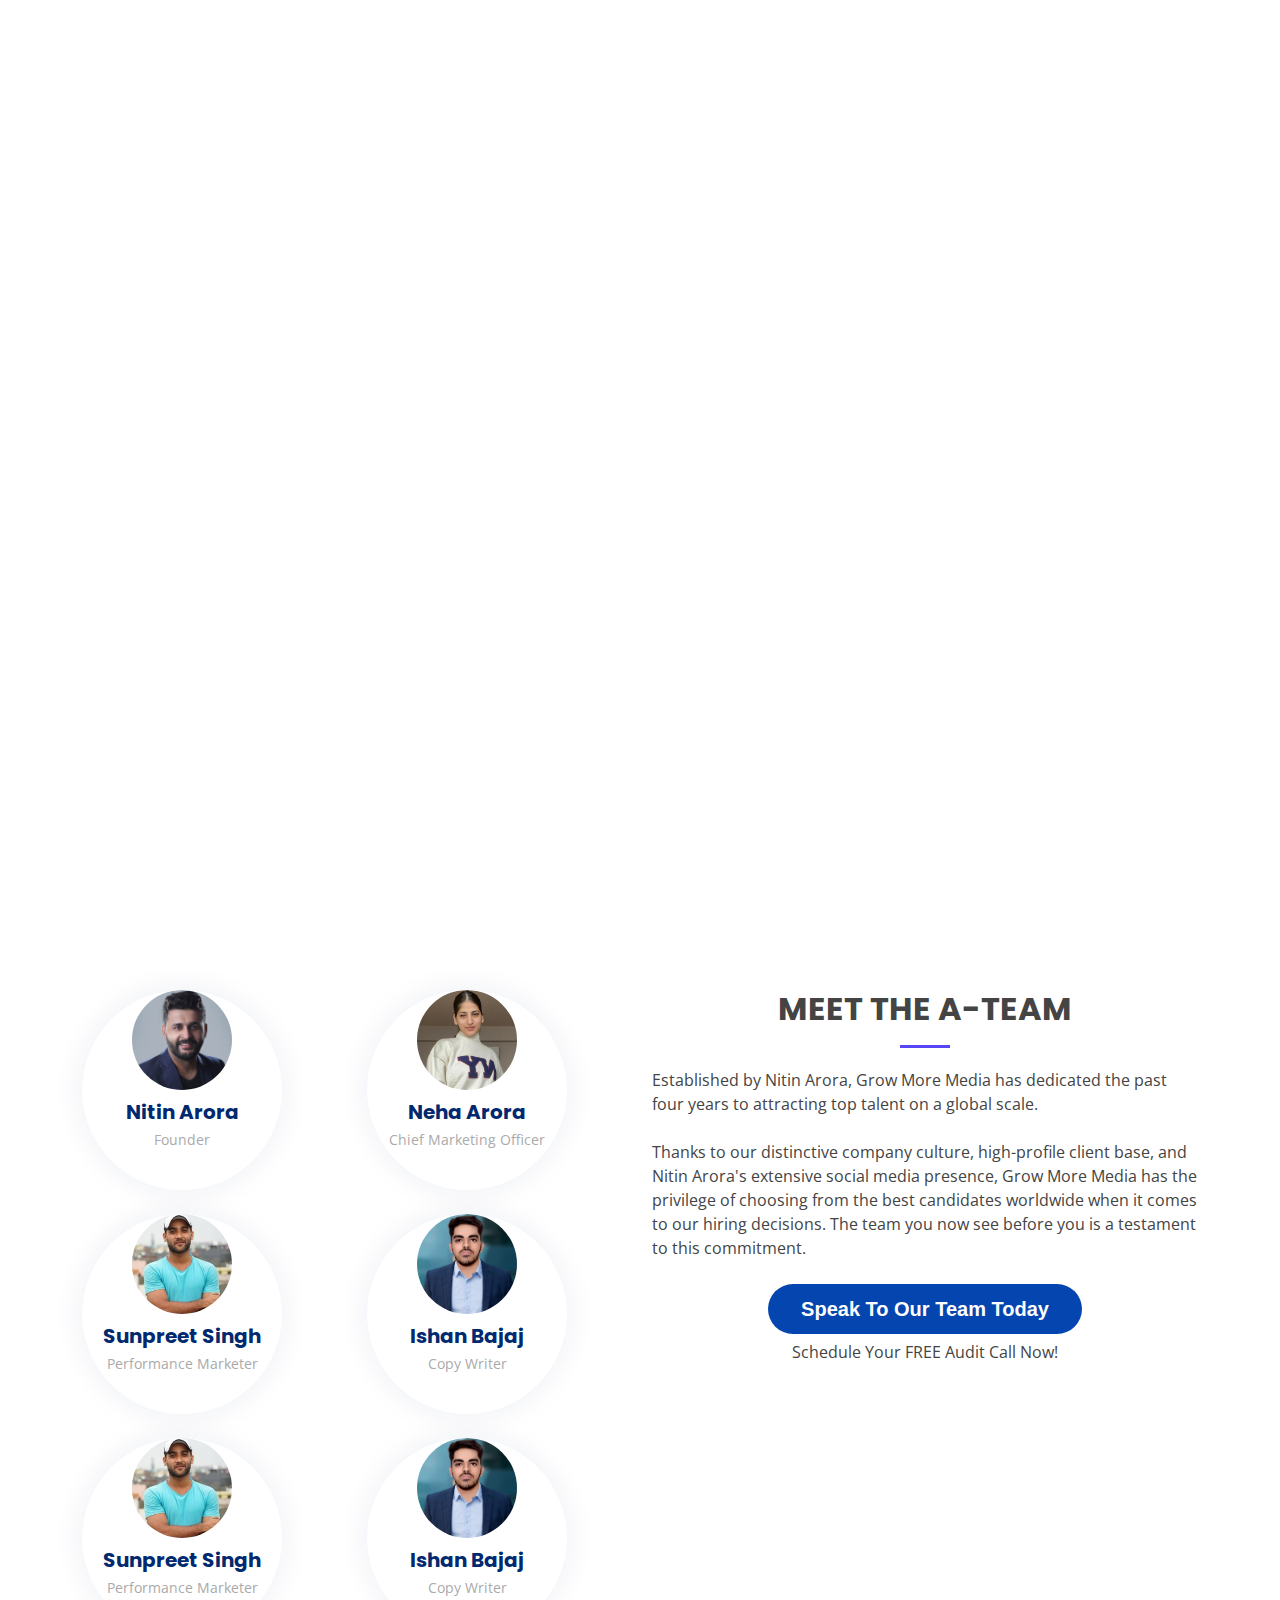
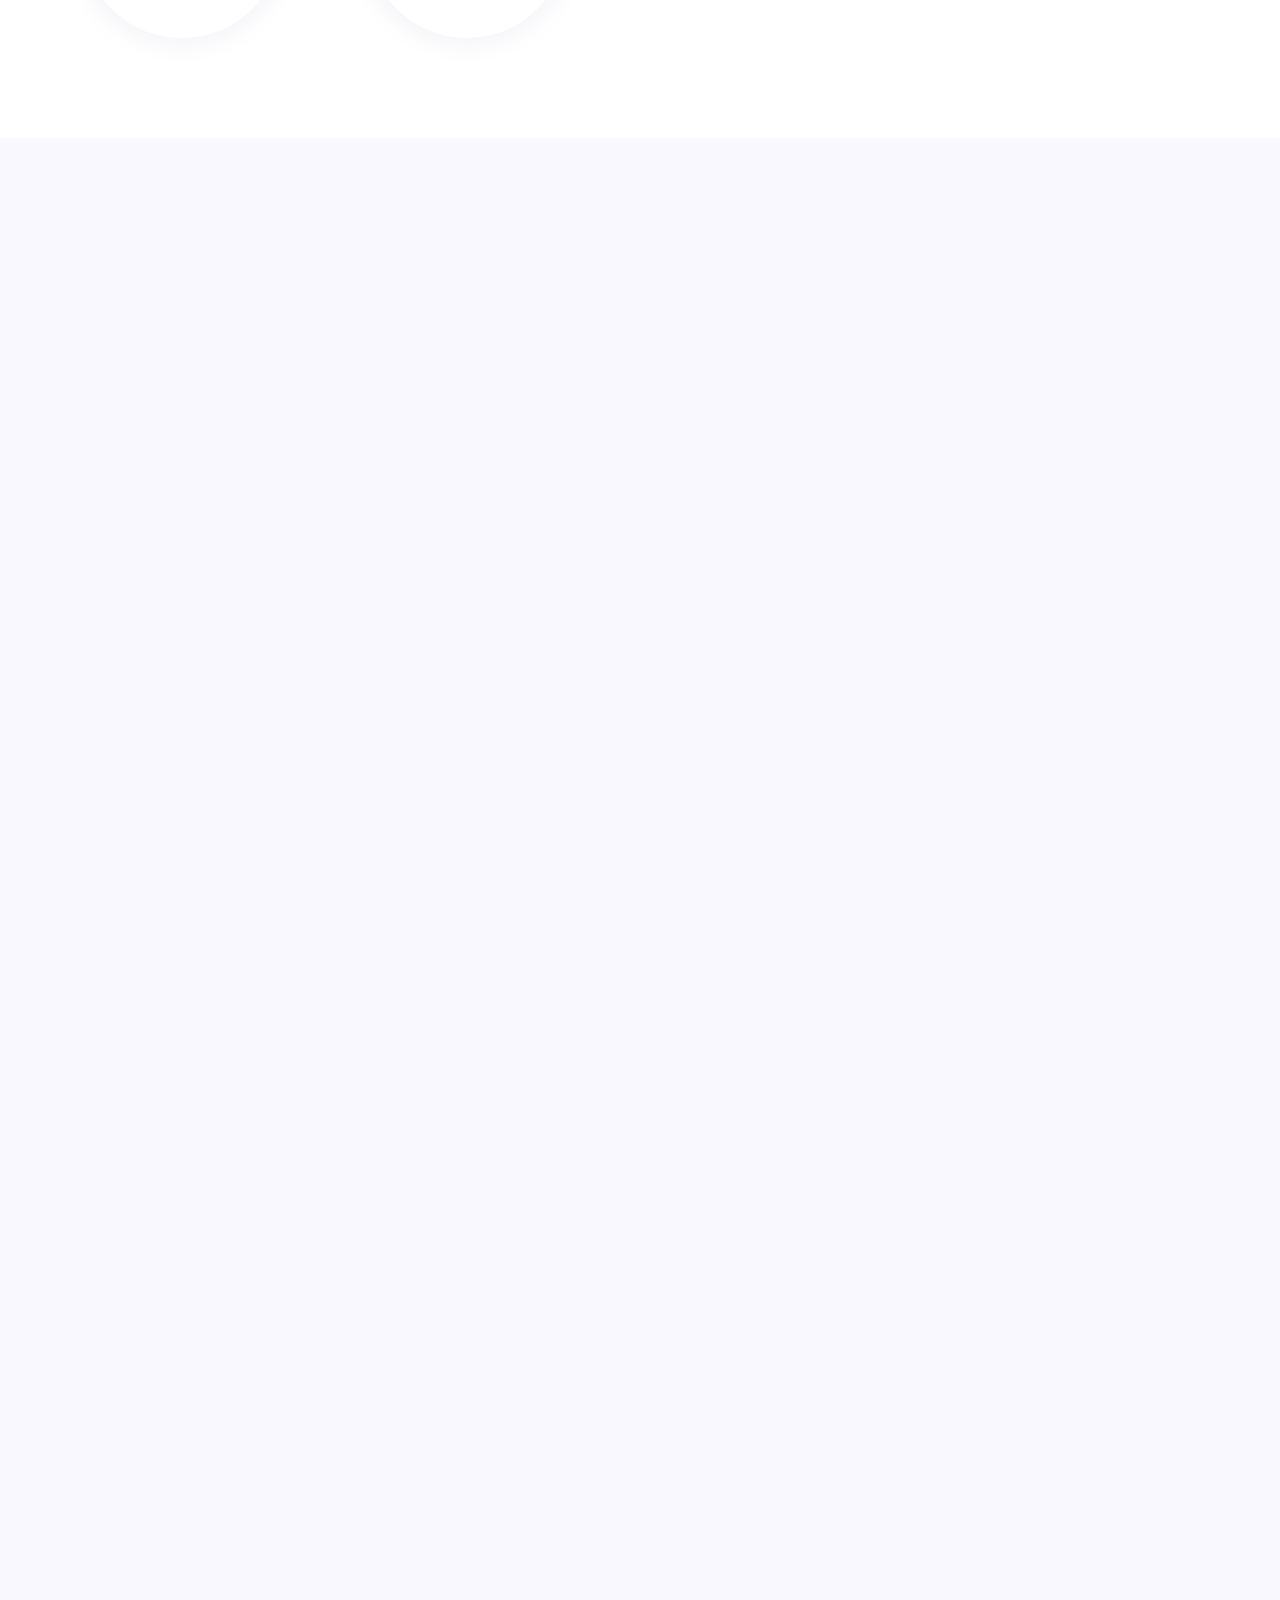
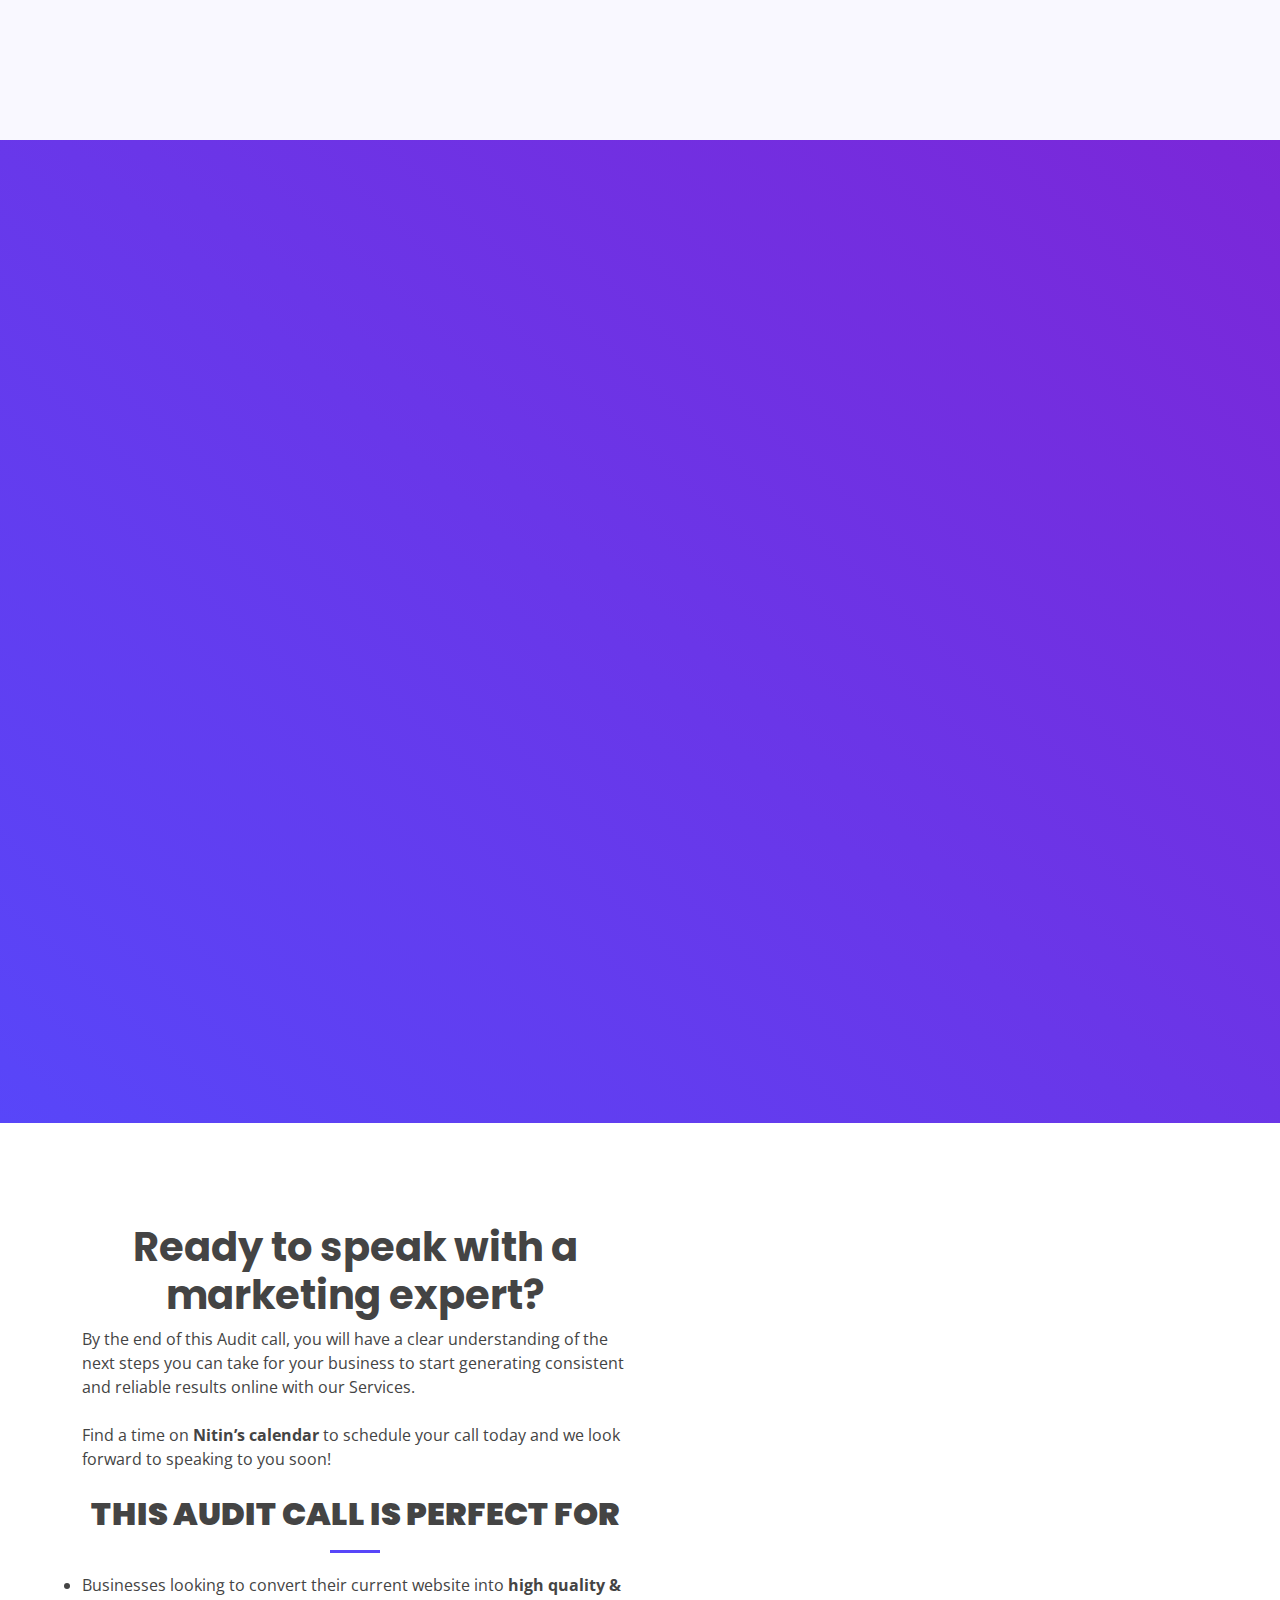
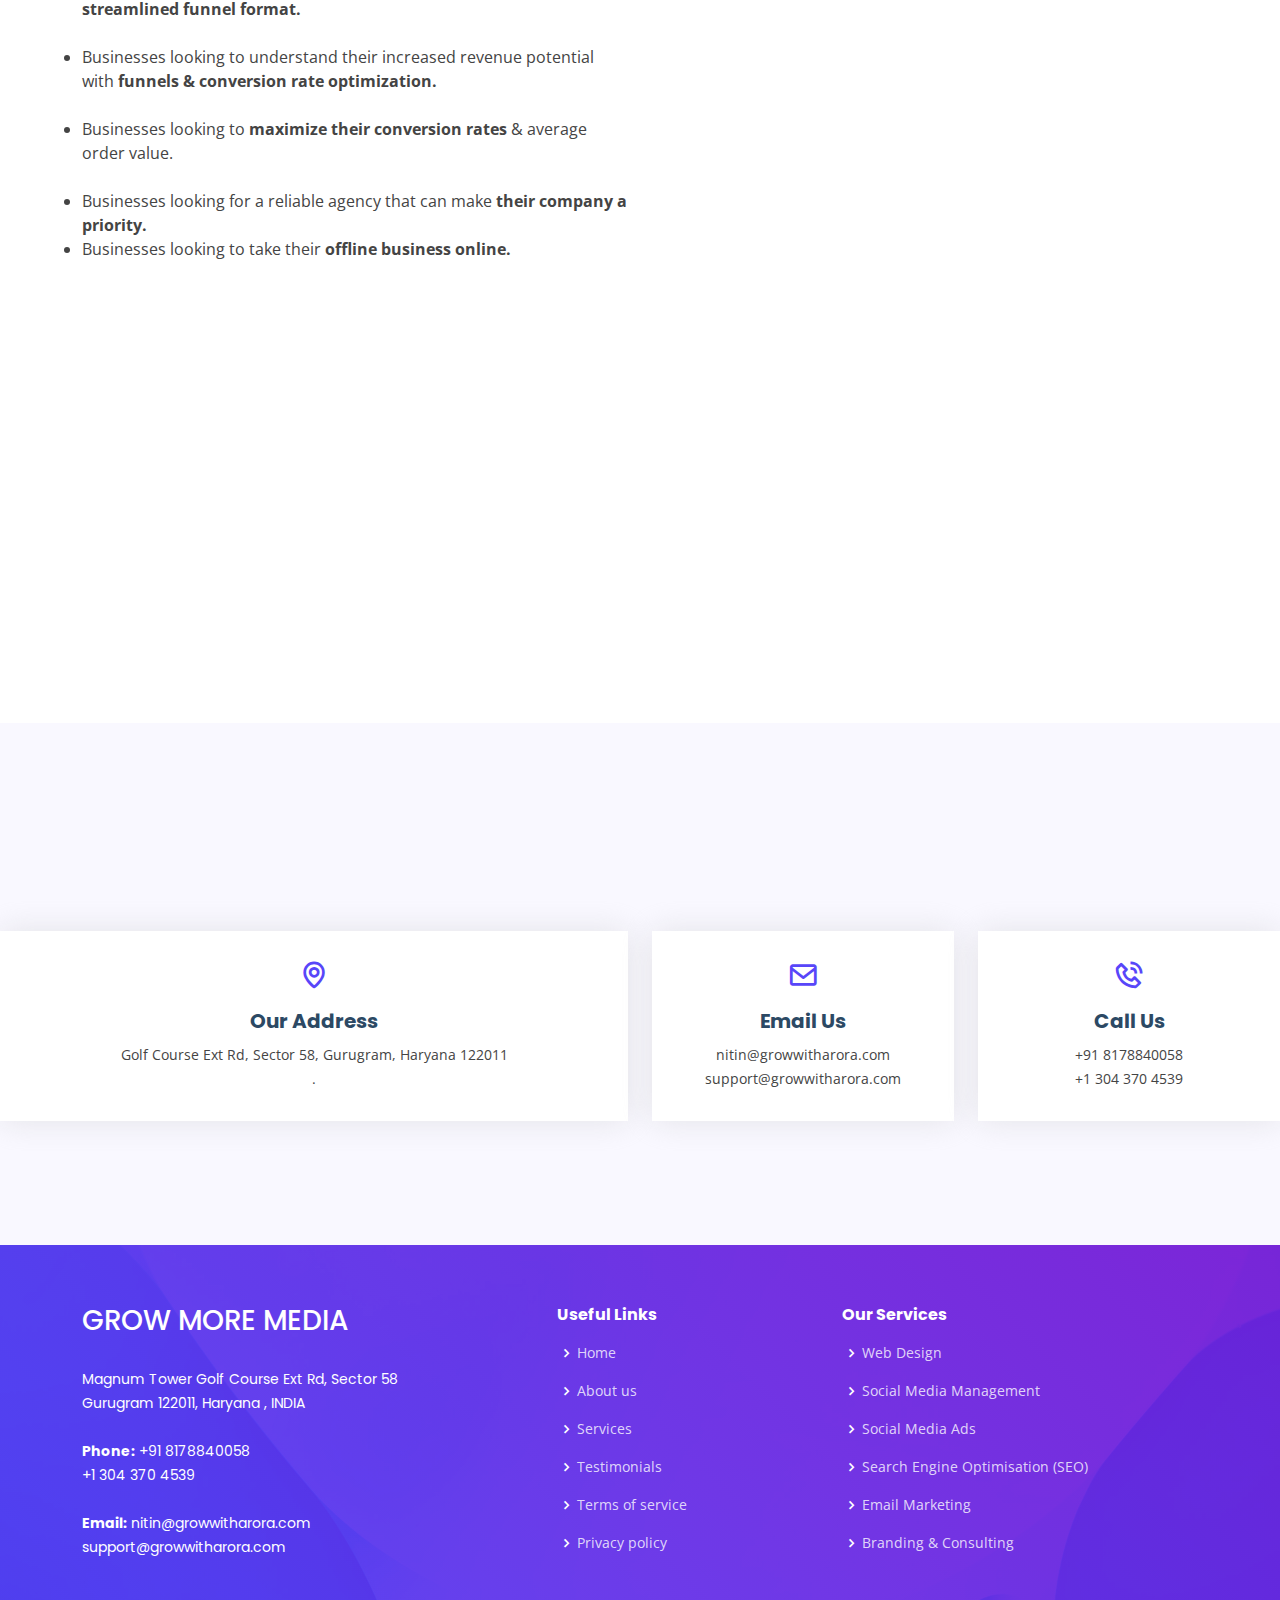
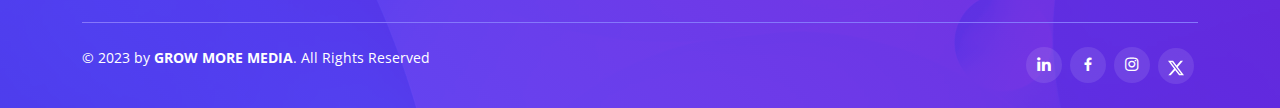
==== commit 028316c9: "Update index.html" ====
--- a/index.html
+++ b/index.html
@@ -55,13 +55,13 @@
 
           <li class="dropdown"><a href="#services"><span>Services</span> <i class=" bi-chevron-down"></i></a>
             <ul>
-              <li><a href="web-design.html">Website Designing</a></li>
-              <li><a href="social-media.html">Social Media Management</a></li>
-              <li><a href="ads.html">Social Media Ads</a></li>
-              <li><a href="seo.html">Search Engine Optimisation (SEO)
+              <li><a href="https://growwitharora.com/web-design">Website Designing</a></li>
+              <li><a href="https://growwitharora.com/social-media">Social Media Management</a></li>
+              <li><a href="https://growwitharora.com/ads">Social Media Ads</a></li>
+              <li><a href="https://growwitharora.com/seo">Search Engine Optimisation (SEO)
               </a></li>
-              <li><a href="email.html">Email Marketing</a></li>
-              <li><a href="branding.html">Branding & Consulting </a></li>
+              <li><a href="https://growwitharora.com/email">Email Marketing</a></li>
+              <li><a href="https://growwitharora.com/branding">Branding & Consulting </a></li>
             </ul>
           </li>
 
@@ -69,7 +69,7 @@
 <li><a class="nav-link scrollto" href="#team">Team</a></li>
           <li><a class="nav-link scrollto" href="#testimonials">Testimonials</a></li>
 
-          <li><a class="nav-link scrollto" href="#talk">Contact</a></li>
+          <li><a class="nav-link scrollto" href="#contact">Contact</a></li>
          
         </ul>
         <i class="bi bi-list mobile-nav-toggle"></i>
@@ -197,8 +197,8 @@
                 <i class="bi bi-globe"></i>
               </div>
               
-              <h4><a href="web-design.html" style="color:#2c4964;">Website Designing</a></h4>
-              <p>  <a href="web-design.html" style="color:#2c4964;"> We know well how to represent the real face of the business to the audience. We don’t just import themes but we deeply look into your requirements and create a unique design from scratch.                 <br><br><h6><b>Learn more <i class="bi bi-arrow-right"> </i></b></h6></a></p>
+              <h4><a href="https://growwitharora.com/web-design" style="color:#2c4964;">Website Designing</a></h4>
+              <p>  <a href="https://growwitharora.com/web-design" style="color:#2c4964;"> We know well how to represent the real face of the business to the audience. We don’t just import themes but we deeply look into your requirements and create a unique design from scratch.                 <br><br><h6><b>Learn more <i class="bi bi-arrow-right"> </i></b></h6></a></p>
             </div>
           </div>
 
@@ -214,8 +214,8 @@
              
                
 
-              <h4><a href="social-media.html">Social Media Management</a></h4>
-              <p> <a href="social-media.html" style="color:#2c4964;">We transform your social media presence on Facebook, Instagram and YouTube with high-quality content, daily activity, monitoring engagement and increased followers.                 <br><br><h6><b>Learn more <i class="bi bi-arrow-right"> </i></b></h6></a></p>
+              <h4><a href="https://growwitharora.com/social-media">Social Media Management</a></h4>
+              <p> <a href="https://growwitharora.com/social-media" style="color:#2c4964;">We transform your social media presence on Facebook, Instagram and YouTube with high-quality content, daily activity, monitoring engagement and increased followers.                 <br><br><h6><b>Learn more <i class="bi bi-arrow-right"> </i></b></h6></a></p>
             </div>
           </div>
 
@@ -227,8 +227,8 @@
                 </svg>
                 <i class="bx bx-tachometer"></i>
               </div>
-              <h4><a href="ads.html">Social Media Ads </a></h4>
-              <p> <a href="ads.html" style="color:#2c4964;">Enjoy the perks of connecting with your people through the most sought-after business process over the web.
+              <h4><a href="https://growwitharora.com/ads">Social Media Ads </a></h4>
+              <p> <a href="https://growwitharora.com/ads" style="color:#2c4964;">Enjoy the perks of connecting with your people through the most sought-after business process over the web.
 
 Facebook Marketing, Linkedin, Instagram and Google+                 <br><br><h6><b>Learn more <i class="bi bi-arrow-right"> </i></b></h6></a></p>
             </div>
@@ -242,8 +242,8 @@
                 </svg>
                 <i class="bx bx-search"></i>
               </div>
-              <h4><a href="seo.html">Search Engine Optimisation (SEO)</a></h4>
-              <p> <a href="seo.html" style="color:#2c4964;">We have a perfectly planned SEO strategy that will fit into your business requirements. Optimizing your site based on our effective keyword research analogy will drive your site to the top of the search engine results.
+              <h4><a href="https://growwitharora.com/seo">Search Engine Optimisation (SEO)</a></h4>
+              <p> <a href="https://growwitharora.com/seo" style="color:#2c4964;">We have a perfectly planned SEO strategy that will fit into your business requirements. Optimizing your site based on our effective keyword research analogy will drive your site to the top of the search engine results.
 
                             <br><br><h6><b>Learn more <i class="bi bi-arrow-right"> </i></b></h6>  </a></p>
             </div>
@@ -257,8 +257,8 @@
                 </svg>
                 <i class="bx bx-envelope"></i>
               </div>
-              <h4><a href="email.html">Email Marketing</a></h4>
-              <p><a href="email.html" style="color:#2c4964;">Email marketing is a business process that only an expert can execute successfully out of experience and skills. We have certain strategies that are tried and proven by many of our clients who are implementing email marketing to connect with their customers while enhancing their customer count.
+              <h4><a href="https://growwitharora.com/email">Email Marketing</a></h4>
+              <p><a href="https://growwitharora.com/email" style="color:#2c4964;">Email marketing is a business process that only an expert can execute successfully out of experience and skills. We have certain strategies that are tried and proven by many of our clients who are implementing email marketing to connect with their customers while enhancing their customer count.
                              <br><br><h6><b>Learn more <i class="bi bi-arrow-right"> </i></b></h6> </a></p>
             </div>
           </div>
@@ -271,8 +271,8 @@
                 </svg>
                 <i class="bi bi-bar-chart-fill"></i>
               </div>
-              <h4><a href="branding.html"> Branding  & Consulting</a></h4>
-              <p><a href="branding.html" style="color:#2c4964;"> We have an excellent team of branding consultants, who know how to generate the spark that will keep up the flame of your brand’s name in your customer’s mind glowing forever.  <br><br><h6><b>Learn more <i class="bi bi-arrow-right"> </i></b></h6> </a></p>
+              <h4><a href="https://growwitharora.com/branding"> Branding  & Consulting</a></h4>
+              <p><a href="https://growwitharora.com/branding" style="color:#2c4964;"> We have an excellent team of branding consultants, who know how to generate the spark that will keep up the flame of your brand’s name in your customer’s mind glowing forever.  <br><br><h6><b>Learn more <i class="bi bi-arrow-right"> </i></b></h6> </a></p>
             </div>
           </div>
 
@@ -392,6 +392,33 @@
                     </div>
                   </div>
                 </div>
+
+                <div class="w-100"></div><br>
+
+                <div class="col-6 col-md-6">
+                  <div class="member">
+                    <div class="member-img">
+                      <img src="assets/img/team/team-3.jpg" class="img-fluid" alt="">                   
+                    </div>
+                    <div class="member-info">
+                     <h4>Sunpreet Singh</h4>
+                     <span>Performance Marketer</span>
+                    </div>
+                  </div>
+                </div>
+                 
+                <div class="col-6 col-md-6">
+                  <div class="member">
+                    <div class="member-img">
+                      <img src="assets/img/team/team-4.png" class="img-fluid" alt="">     
+                    </div>
+                    <div class="member-info">
+                      <h4>Ishan Bajaj</h4>
+                      <span>Copy Writer</span>                   
+                    </div>
+                  </div>
+                </div>
+
               </div>
               
            
@@ -825,8 +852,8 @@
             <li><i class="bx bx-chevron-right"></i> <a href="#about">About us</a></li>
             <li><i class="bx bx-chevron-right"></i> <a href="#services">Services</a></li>
             <li><i class="bx bx-chevron-right"></i> <a href="#testimonials">Testimonials</a></li>
-            <li><i class="bx bx-chevron-right"></i> <a href="terms.html">Terms of service</a></li>
-            <li><i class="bx bx-chevron-right"></i> <a href="privacy.html">Privacy policy</a></li>
+            <li><i class="bx bx-chevron-right"></i> <a href="https://growwitharora.com/terms">Terms of service</a></li>
+            <li><i class="bx bx-chevron-right"></i> <a href="https://growwitharora.com/privacy">Privacy policy</a></li>
           </ul>
         </div>
 
@@ -834,12 +861,12 @@
           <h4>Our Services</h4>
        
             <ul>
-              <li><i class="bx bx-chevron-right"></i> <a href="web-design.html">Web Design</a></li>
-              <li><i class="bx bx-chevron-right"></i> <a href="social-media.html">Social Media Management</a></li>
-              <li><i class="bx bx-chevron-right"></i> <a href="ads.html">Social Media Ads</a></li>
-              <li><i class="bx bx-chevron-right"></i> <a href="seo.html">Search Engine Optimisation (SEO)</a></li>
-              <li><i class="bx bx-chevron-right"></i> <a href="email.html">Email Marketing</a></li>
-              <li><i class="bx bx-chevron-right"></i> <a href="branding.html">Branding & Consulting </a></li>
+              <li><i class="bx bx-chevron-right"></i> <a href="https://growwitharora.com/web-design">Web Design</a></li>
+              <li><i class="bx bx-chevron-right"></i> <a href="https://growwitharora.com/social-media">Social Media Management</a></li>
+              <li><i class="bx bx-chevron-right"></i> <a href="https://growwitharora.com/ads">Social Media Ads</a></li>
+              <li><i class="bx bx-chevron-right"></i> <a href="https://growwitharora.com/seo">Search Engine Optimisation (SEO)</a></li>
+              <li><i class="bx bx-chevron-right"></i> <a href="https://growwitharora.com/email">Email Marketing</a></li>
+              <li><i class="bx bx-chevron-right"></i> <a href="https://growwitharora.com/branding">Branding & Consulting </a></li>
             </ul>
         </div>
 
@@ -861,7 +888,7 @@
         <a href="https://www.linkedin.com/in/nitin-arora-1a297316b/" class="linkedin"><i class="bx bxl-linkedin"></i></a>
         <a href="https://www.facebook.com/nitin.arora.9421/" class="facebook"><i class="bx bxl-facebook"></i></a>
         <a href="https://www.instagram.com/growwitharora/" class="instagram"><i class="bx bxl-instagram"></i></a>
-        <a href="https://twitter.com/ImSujalGupta" target="-blank" class="twitter"><svg xmlns="http://www.w3.org/2000/svg" width="16" height="16" fill="currentColor" class="bi bi-twitter-x" viewBox="0 0 16 16">
+        <a href="https://twitter.com/growwitharora" target="-blank" class="twitter"><svg xmlns="http://www.w3.org/2000/svg" width="16" height="16" fill="currentColor" class="bi bi-twitter-x" viewBox="0 0 16 16">
           <path d="M12.6.75h2.454l-5.36 6.142L16 15.25h-4.937l-3.867-5.07-4.425 5.07H.316l5.733-6.57L0 .75h5.063l3.495 4.633L12.601.75Zm-.86 13.028h1.36L4.323 2.145H2.865l8.875 11.633Z"/>
         </svg></a>
 
--- a/assets/css/style.css
+++ b/assets/css/style.css
@@ -1,1513 +1 @@
-/**
-* Template Name: Techie - v4.7.0
-* Template URL: https://bootstrapmade.com/techie-free-skin-bootstrap-3/
-* Author: BootstrapMade.com
-* License: https://bootstrapmade.com/license/
-*/
-
-/*--------------------------------------------------------------
-# General
---------------------------------------------------------------*/
-body {
-  font-family: "Open Sans", sans-serif;
-  color: #444444;
-}
-
-a {
-  color: #5846f9;
-  text-decoration: none;
-}
-
-a:hover {
-  color: #8577fb;
-  text-decoration: none;
-}
-
-h1, h2, h3, h4, h5, h6 {
-  font-family: "Poppins", sans-serif;
-}
-
-/*--------------------------------------------------------------
-# Back to top button
---------------------------------------------------------------*/
-.back-to-top {
-  position: fixed;
-  visibility: hidden;
-  opacity: 0;
-  right: 15px;
-  bottom: 15px;
-  z-index: 996;
-  background: #5846f9;
-  width: 40px;
-  height: 40px;
-  border-radius: 4px;
-  transition: all 0.4s;
-}
-.back-to-top i {
-  font-size: 28px;
-  color: #fff;
-  line-height: 0;
-}
-.back-to-top:hover {
-  background: #7b27d8;
-  color: #fff;
-}
-.back-to-top.active {
-  visibility: visible;
-  opacity: 1;
-}
-
-/*--------------------------------------------------------------
-# Preloader
---------------------------------------------------------------*/
-#preloader {
-  position: fixed;
-  top: 0;
-  left: 0;
-  right: 0;
-  bottom: 0;
-  z-index: 9999;
-  overflow: hidden;
-  background: #fff;
-}
-
-#preloader:before {
-  content: "";
-  position: fixed;
-  top: calc(50% - 30px);
-  left: calc(50% - 30px);
-  border: 6px solid #5846f9;
-  border-top-color: #e7e4fe;
-  border-radius: 50%;
-  width: 60px;
-  height: 60px;
-  -webkit-animation: animate-preloader 1s linear infinite;
-  animation: animate-preloader 1s linear infinite;
-}
-
-@-webkit-keyframes animate-preloader {
-  0% {
-    transform: rotate(0deg);
-  }
-  100% {
-    transform: rotate(360deg);
-  }
-}
-
-@keyframes animate-preloader {
-  0% {
-    transform: rotate(0deg);
-  }
-  100% {
-    transform: rotate(360deg);
-  }
-}
-/*--------------------------------------------------------------
-# Disable aos animation delay on mobile devices
---------------------------------------------------------------*/
-@media screen and (max-width: 768px) {
-  [data-aos-delay] {
-    transition-delay: 0 !important;
-  }
-}
-/*--------------------------------------------------------------
-# Header
---------------------------------------------------------------*/
-#header {
-  transition: all 0.5s;
-  z-index: 997;
-  padding: 20px 0;
-}
-#header.header-scrolled, #header.header-inner-pages {
-  background: rgba(24, 6, 185, 0.8);
-  padding: 12px 0;
-}
-#header .logo {
-  font-size: 32px;
-  margin: 0;
-  padding: 0;
-  line-height: 1;
-  font-weight: 400;
-  letter-spacing: 2px;
-  text-transform: uppercase;
-}
-#header .logo a {
-  color: #fff;
-}
-#header .logo img {
-  max-height: 40px;
-}
-
-/*--------------------------------------------------------------
-# Navigation Menu
---------------------------------------------------------------*/
-/**
-* Desktop Navigation 
-*/
-.navbar {
-  padding: 0;
-}
-.navbar ul {
-  margin: 0;
-  padding: 0;
-  display: flex;
-  list-style: none;
-  align-items: center;
-}
-.navbar li {
-  position: relative;
-}
-.navbar > ul > li {
-  padding: 10px 0 10px 24px;
-}
-.navbar a, .navbar a:focus {
-  display: flex;
-  align-items: center;
-  justify-content: space-between;
-  padding: 0 3px;
-  font-family: "Poppins", sans-serif;
-  font-size: 15px;
-  font-weight: 600;
-  color: rgba(255, 255, 255, 0.7);
-  white-space: nowrap;
-  transition: 0.3s;
-  position: relative;
-}
-.navbar a i, .navbar a:focus i {
-  font-size: 12px;
-  line-height: 0;
-  margin-left: 5px;
-}
-.navbar > ul > li > a:before {
-  content: "";
-  position: absolute;
-  width: 100%;
-  height: 2px;
-  bottom: -5px;
-  left: 0;
-  background-color: #fff;
-  visibility: hidden;
-  width: 0px;
-  transition: all 0.3s ease-in-out 0s;
-}
-.navbar a:hover:before, .navbar li:hover > a:before, .navbar .active:before {
-  visibility: visible;
-  width: 100%;
-}
-.navbar a:hover, .navbar .active, .navbar .active:focus, .navbar li:hover > a {
-  color: #fff;
-}
-.navbar .getstarted, .navbar .getstarted:focus {
-  padding: 8px 25px;
-  margin-left: 30px;
-  border-radius: 5px;
-  color: #fff;
-  transition: 0.3s;
-  font-size: 14px;
-  font-weight: 600;
-  border: 2px solid rgba(255, 255, 255, 0.5);
-}
-.navbar .getstarted:hover, .navbar .getstarted:focus:hover {
-  color: #fff;
-  border-color: #fff;
-}
-.navbar .getstarted:before, .navbar li:hover > .getstarted:before {
-  visibility: hidden;
-}
-.navbar .dropdown ul {
-  display: block;
-  position: absolute;
-  left: 24px;
-  top: calc(100% + 30px);
-  margin: 0;
-  padding: 10px 0;
-  z-index: 99;
-  opacity: 0;
-  visibility: hidden;
-  background: #fff;
-  box-shadow: 0px 0px 30px rgba(127, 137, 161, 0.25);
-  transition: 0.3s;
-}
-.navbar .dropdown ul li {
-  min-width: 200px;
-}
-.navbar .dropdown ul a {
-  padding: 10px 20px;
-  font-size: 14px;
-  color: #2c4964;
-}
-.navbar .dropdown ul a i {
-  font-size: 12px;
-}
-.navbar .dropdown ul a:hover, .navbar .dropdown ul .active:hover, .navbar .dropdown ul li:hover > a {
-  color: #5846f9;
-}
-.navbar .dropdown:hover > ul {
-  opacity: 1;
-  top: 100%;
-  visibility: visible;
-}
-.navbar .dropdown .dropdown ul {
-  top: 0;
-  left: calc(100% - 30px);
-  visibility: hidden;
-}
-.navbar .dropdown .dropdown:hover > ul {
-  opacity: 1;
-  top: 0;
-  left: 100%;
-  visibility: visible;
-}
-@media (max-width: 1366px) {
-  .navbar .dropdown .dropdown ul {
-    left: -90%;
-  }
-  .navbar .dropdown .dropdown:hover > ul {
-    left: -100%;
-  }
-}
-
-/**
-* Mobile Navigation 
-*/
-.mobile-nav-toggle {
-  color: #fff;
-  font-size: 28px;
-  cursor: pointer;
-  display: none;
-  line-height: 0;
-  transition: 0.5s;
-}
-
-@media (max-width: 991px) {
-  .mobile-nav-toggle {
-    display: block;
-  }
-
-  .navbar ul {
-    display: none;
-  }
-}
-.navbar-mobile {
-  position: fixed;
-  overflow: hidden;
-  top: 0;
-  right: 0;
-  left: 0;
-  bottom: 0;
-  background: rgba(28, 47, 65, 0.9);
-  transition: 0.3s;
-  z-index: 999;
-}
-.navbar-mobile .mobile-nav-toggle {
-  position: absolute;
-  top: 15px;
-  right: 15px;
-}
-.navbar-mobile ul {
-  display: block;
-  position: absolute;
-  top: 55px;
-  right: 15px;
-  bottom: 15px;
-  left: 15px;
-  padding: 10px 0;
-  background-color: #fff;
-  overflow-y: auto;
-  transition: 0.3s;
-}
-.navbar-mobile > ul > li {
-  padding: 0;
-}
-.navbar-mobile a, .navbar-mobile a:focus {
-  padding: 10px 20px;
-  font-size: 15px;
-  color: #2c4964;
-}
-.navbar-mobile a:hover:before, .navbar-mobile li:hover > a:before, .navbar-mobile .active:before {
-  visibility: hidden;
-}
-.navbar-mobile a:hover, .navbar-mobile .active, .navbar-mobile li:hover > a {
-  color: #5846f9;
-}
-.navbar-mobile .getstarted, .navbar-mobile .getstarted:focus {
-  margin: 15px;
-}
-.navbar-mobile .dropdown ul {
-  position: static;
-  display: none;
-  margin: 10px 20px;
-  padding: 10px 0;
-  z-index: 99;
-  opacity: 1;
-  visibility: visible;
-  background: #fff;
-  box-shadow: 0px 0px 30px rgba(127, 137, 161, 0.25);
-}
-.navbar-mobile .dropdown ul li {
-  min-width: 200px;
-}
-.navbar-mobile .dropdown ul a {
-  padding: 10px 20px;
-}
-.navbar-mobile .dropdown ul a i {
-  font-size: 12px;
-}
-.navbar-mobile .dropdown ul a:hover, .navbar-mobile .dropdown ul .active:hover, .navbar-mobile .dropdown ul li:hover > a {
-  color: #5846f9;
-}
-.navbar-mobile .dropdown > .dropdown-active {
-  display: block;
-}
-
-/*--------------------------------------------------------------
-# Hero Section
---------------------------------------------------------------*/
-#hero {
-  width: 100%;
-  height: 100vh;
-  background: linear-gradient(45deg, rgba(86, 58, 250, 0.9) 0%, rgba(116, 15, 214, 0.9) 100%), url("../img/hero-bg.jpg") center center no-repeat;
-  background-size: cover;
-}
-#hero .container, #hero .container-fluid {
-  padding-top: 10px;
-}
-#hero h1 {
-  margin: 0;
-  font-size: 40px;
-  font-weight: 700;
-  line-height: 60px;
-  color: #fff;
-}
-#hero h2 {
-  color: rgba(255, 255, 255, 0.8);
-  margin: 10px 0 0 0;
-  font-size: 18px;
-}
-#hero .btn-get-started {
-  font-family: "Poppins", sans-serif;
-  font-weight: 500;
-  font-size: 16px;
-  letter-spacing: 1px;
-  display: inline-block;
-  padding: 10px 28px;
-  border-radius: 5px;
-  transition: 0.5s;
-  margin-top: 30px;
-  color: #fff;
-  border: 2px solid #fff;
-}
-#hero .btn-get-started:hover {
-  background: #fff;
-  color: #5846f9;
-}
-#hero .btn-watch-video {
-  font-size: 16px;
-  display: flex;
-  align-items: center;
-  transition: 0.5s;
-  margin: 10px 0 0 25px;
-  color: #fff;
-  line-height: 1;
-}
-
-#hero .btn-watch-video i {
-  line-height: 0;
-  color: #fff;
-  font-size: 32px;
-  transition: 0.3s;
-  margin-right: 8px;
-}
-
-#hero .btn-watch-video:hover i {
-  color: #47b2e4;
-}
-#hero .animated {
-  animation: up-down 2s ease-in-out infinite alternate-reverse both;
-}
-@media (min-width: 1200px) {
-  #hero {
-    background-attachment: fixed;
-  }
-}
-@media (max-width: 991px) {
-  #hero {
-    text-align: center;
-  }
-  #hero .container, #hero .container-fluid {
-    padding-top: 68px;
-  }
-  #hero .animated {
-    -webkit-animation: none;
-    animation: none;
-  }
-  #hero .hero-img {
-    text-align: center;
-  }
-  #hero .hero-img img {
-    width: 50%;
-  }
-}
-@media (max-width: 768px) {
-  #hero h1 {
-    font-size: 26px;
-    line-height: 36px;
-  }
-  #hero h2 {
-    font-size: 18px;
-    line-height: 24px;
-  }
-  #hero .hero-img img {
-    width: 50%;
-  }
-}
-@media (max-width: 575px) {
-  #hero .hero-img img {
-    width: 80%;
-  }
-}
-@media (max-width: 575px), (max-height: 600px) {
-  #hero {
-    height: auto;
-  }
-}
-
-@-webkit-keyframes up-down {
-  0% {
-    transform: translateY(10px);
-  }
-  100% {
-    transform: translateY(-10px);
-  }
-}
-
-@keyframes up-down {
-  0% {
-    transform: translateY(10px);
-  }
-  100% {
-    transform: translateY(-10px);
-  }
-}
-/*--------------------------------------------------------------
-# Sections General
---------------------------------------------------------------*/
-section {
-  padding: 100px 0;
-  overflow: hidden;
-}
-
-.section-bg {
-  background-color: #f9f8ff;
-}
-
-.section-title {
-  text-align: center;
-  padding-bottom: 30px;
-}
-.section-title h2 {
-  font-size: 32px;
-  font-weight: bold;
-  text-transform: uppercase;
-  margin-bottom: 20px;
-  padding-bottom: 20px;
-  position: relative;
-}
-.section-title h2::after {
-  content: "";
-  position: absolute;
-  display: block;
-  width: 50px;
-  height: 3px;
-  background: #5846f9;
-  bottom: 0;
-  left: calc(50% - 25px);
-}
-.section-title p {
-  margin-bottom: 0;
-}
-
-/*--------------------------------------------------------------
-# About
---------------------------------------------------------------*/
-.about {
-  padding: 120px 0;
-}
-.about .content h3 {
-  font-weight: 600;
-  font-size: 32px;
-  color: #2c4964;
-}
-.about .content ul {
-  list-style: none;
-  padding: 0;
-}
-.about .content ul li {
-  padding-bottom: 10px;
-}
-.about .content ul i {
-  font-size: 20px;
-  padding-right: 4px;
-  color: #5846f9;
-}
-.about .content p:last-child {
-  margin-bottom: 0;
-}
-.about .content .read-more {
-  font-family: "Poppins", sans-serif;
-  font-weight: 500;
-  font-size: 16px;
-  letter-spacing: 1px;
-  display: inline-block;
-  padding: 10px 50px 10px 28px;
-  border-radius: 5px;
-  transition: 0.5s;
-  color: #fff;
-  background: linear-gradient(45deg, #5846f9 0%, #7b27d8 100%);
-  position: relative;
-}
-.about .content .read-more:hover {
-  background: linear-gradient(180deg, #5846f9 0%, #7b27d8 100%);
-}
-.about .content .read-more i {
-  font-size: 22px;
-  position: absolute;
-  right: 20px;
-  top: 12px;
-}
-
-/*--------------------------------------------------------------
-# Counts
---------------------------------------------------------------*/
-.counts {
-  background: linear-gradient(90deg, rgba(88, 70, 249, 0.5) 0%, rgba(123, 39, 216, 0.5) 100%), url("../img/counts-bg.png") center center no-repeat;
-  padding: 80px 0 60px 0;
-}
-.counts .counters span {
-  font-size: 48px;
-  display: block;
-  color: #fff;
-  font-weight: 600;
-  font-family: "Poppins", sans-serif;
-}
-.counts .counters p {
-  padding: 0;
-  margin: 0 0 20px 0;
-  font-size: 15px;
-  color: rgba(255, 255, 255, 0.8);
-}
-
-/*--------------------------------------------------------------
-# Services
---------------------------------------------------------------*/
-.services .icon-box {
-  text-align: center;
-  padding: 70px 20px 80px 20px;
-  transition: all ease-in-out 0.3s;
-  background: #fff;
-}
-.services .icon-box .icon {
-  margin: 0 auto;
-  width: 100px;
-  height: 100px;
-  display: flex;
-  align-items: center;
-  justify-content: center;
-  transition: ease-in-out 0.3s;
-  position: relative;
-}
-.services .icon-box .icon i {
-  font-size: 36px;
-  transition: 0.5s;
-  position: relative;
-}
-.services .icon-box .icon svg {
-  position: absolute;
-  top: 0;
-  left: 0;
-}
-.services .icon-box .icon svg path {
-  transition: 0.5s;
-  fill: #f5f5f5;
-}
-.services .icon-box h4 {
-  font-weight: 600;
-  margin: 10px 0 15px 0;
-  font-size: 22px;
-}
-.services .icon-box h4 a {
-  color: #2c4964;
-  transition: ease-in-out 0.3s;
-}
-.services .icon-box p {
-  line-height: 24px;
-  font-size: 14px;
-  margin-bottom: 0;
-}
-.services .icon-box:hover {
-  border-color: #fff;
-  box-shadow: 0px 0 25px 0 rgba(0, 0, 0, 0.1);
-}
-.services .iconbox-blue i {
-  color: #47aeff;
-}
-.services .iconbox-blue:hover .icon i {
-  color: #fff;
-}
-.services .iconbox-blue:hover .icon path {
-  fill: #47aeff;
-}
-.services .iconbox-orange i {
-  color: #ffa76e;
-}
-.services .iconbox-orange:hover .icon i {
-  color: #fff;
-}
-.services .iconbox-orange:hover .icon path {
-  fill: #ffa76e;
-}
-.services .iconbox-pink i {
-  color: #e80368;
-}
-.services .iconbox-pink:hover .icon i {
-  color: #fff;
-}
-.services .iconbox-pink:hover .icon path {
-  fill: #e80368;
-}
-.services .iconbox-yellow i {
-  color: #ffbb2c;
-}
-.services .iconbox-yellow:hover .icon i {
-  color: #fff;
-}
-.services .iconbox-yellow:hover .icon path {
-  fill: #ffbb2c;
-}
-.services .iconbox-red i {
-  color: #ff5828;
-}
-.services .iconbox-red:hover .icon i {
-  color: #fff;
-}
-.services .iconbox-red:hover .icon path {
-  fill: #ff5828;
-}
-.services .iconbox-teal i {
-  color: #11dbcf;
-}
-.services .iconbox-teal:hover .icon i {
-  color: #fff;
-}
-.services .iconbox-teal:hover .icon path {
-  fill: #11dbcf;
-}
-
-/*--------------------------------------------------------------
-# Features
---------------------------------------------------------------*/
-.features .icon-box h4 {
-  font-size: 20px;
-  font-weight: 700;
-  margin: 5px 0 10px 60px;
-}
-.features .icon-box i {
-  font-size: 48px;
-  float: left;
-  color: #5846f9;
-}
-.features .icon-box p {
-  font-size: 15px;
-  color: #848484;
-  margin-left: 60px;
-}
-.features .image {
-  background-position: center center;
-  background-repeat: no-repeat;
-  background-size: cover;
-  min-height: 400px;
-}
-
-/*--------------------------------------------------------------
-/* /* Team
---------------------------------------------------------------*/
-.team {
-  background: #fff;
-}
-
-.team .member {
-  overflow: hidden;
-  text-align: center;
-  border-radius: 50%; /* Change to create a circular shape with the same width and height */
-  background: #fff;
-  box-shadow: 0px 0 30px rgba(1, 41, 112, 0.08);
-  transition: 0.3s;
-  width: 200px; /* Set your desired width */
-  height: 200px; /* Set your desired height */
-}
-
-.team .member .member-img {
-  position: relative;
-  overflow: hidden;
-  border-radius: 50%; /* Keep the same circular shape as the parent */
-}
-
-.team .member .member-img img {
-  width: 50%; /* Make sure the image fills the circular shape */
-  height: 50%; /* Make sure the image fills the circular shape */
-  border-radius: 50%;
-}
-
-.team .member .member-img:after {
-  position: absolute;
-  content: "";
-  left: 0;
-  bottom: 0;
-  height: 20%;
-  width: 20%;
-  background: url(../img/team-shape.svg) no-repeat center bottom;
-  background-size: contain;
-  z-index: 1;
-}
-
-.team .member .member-info {
-  padding: 10px 15px 20px 15px;
-}
-
-.team .member .member-info h4 {
-  font-weight: 700;
-  margin-bottom: 5px;
-  font-size: 20px;
-  color: #012970;
-}
-
-.team .member .member-info span {
-  display: block;
-  font-size: 14px;
-  font-weight: 400;
-  color: #aaaaaa;
-}
-
-.team .member .member-info p {
-  font-style: italic;
-  font-size: 14px;
-  padding-top: 15px;
-  line-height: 26px;
-  color: #5e5e5e;
-}
-
-.team .member:hover {
-  transform: scale(1.08);
-  box-shadow: 0px 0 30px rgba(1, 41, 112, 0.1);
-}
-/*--------------------------------------------------------------*/
-# Testimonials
---------------------------------------------------------------*/
-.testimonials .testimonials-carousel, .testimonials .testimonials-slider {
-  overflow: hidden;
-}
-.testimonials .testimonial-item {
-  box-sizing: content-box;
-  min-height: 320px;
-}
-.testimonials .testimonial-item .testimonial-img {
-  width: 90px;
-  border-radius: 50%;
-  margin: -40px 0 0 40px;
-  position: relative;
-  z-index: 2;
-  border: 6px solid #fff;
-  box-shadow: 0px 2px 15px rgba(0, 0, 0, 0.1);
-}
-.testimonials .testimonial-item h3 {
-  font-size: 18px;
-  font-weight: bold;
-  margin: 10px 0 5px 45px;
-  color: #2c4964;
-}
-.testimonials .testimonial-item h4 {
-  font-size: 14px;
-  color: #999;
-  margin: 0 0 0 45px;
-}
-.testimonials .testimonial-item .quote-icon-left, .testimonials .testimonial-item .quote-icon-right {
-  color: #b1a9fc;
-  font-size: 26px;
-}
-.testimonials .testimonial-item .quote-icon-left {
-  display: inline-block;
-  left: -5px;
-  position: relative;
-}
-.testimonials .testimonial-item .quote-icon-right {
-  display: inline-block;
-  right: -5px;
-  position: relative;
-  top: 10px;
-}
-.testimonials .testimonial-item p {
-  font-style: italic;
-  margin: 0 15px 0 15px;
-  padding: 20px 20px 60px 20px;
-  background: #fff;
-  position: relative;
-  border-radius: 6px;
-  position: relative;
-  z-index: 1;
-  box-shadow: 0 0px 20px 0 rgba(0, 0, 0, 0.1);
-}
-.testimonials .swiper-pagination {
-  margin-top: 20px;
-  position: relative;
-}
-.testimonials .swiper-pagination .swiper-pagination-bullet {
-  width: 12px;
-  height: 12px;
-  background-color: #fff;
-  opacity: 1;
-  border: 1px solid #5846f9;
-}
-.testimonials .swiper-pagination .swiper-pagination-bullet-active {
-  background-color: #5846f9;
-}
-@media (max-width: 767px) {
-  .testimonials {
-    margin: 30px 10px;
-  }
-}
-
-/*--------------------------------------------------------------
-# Portfolio
---------------------------------------------------------------*/
-.portfolio .portfolio-item {
-  margin-bottom: 30px;
-}
-.portfolio #portfolio-flters {
-  padding: 0;
-  margin: 0 auto 25px auto;
-  list-style: none;
-  text-align: center;
-  border-radius: 50px;
-  padding: 2px 15px;
-}
-.portfolio #portfolio-flters li {
-  cursor: pointer;
-  display: inline-block;
-  padding: 10px 15px;
-  font-size: 14px;
-  font-weight: 600;
-  line-height: 1;
-  text-transform: uppercase;
-  color: #444444;
-  margin-bottom: 5px;
-  transition: all 0.3s ease-in-out;
-  border-radius: 5px;
-  font-family: "Poppins", sans-serif;
-}
-.portfolio #portfolio-flters li:hover, .portfolio #portfolio-flters li.filter-active {
-  color: #fff;
-  background: #5846f9;
-}
-.portfolio #portfolio-flters li:last-child {
-  margin-right: 0;
-}
-.portfolio .portfolio-wrap {
-  transition: 0.3s;
-  position: relative;
-  overflow: hidden;
-  z-index: 1;
-}
-.portfolio .portfolio-wrap::before {
-  content: "";
-  background: rgba(88, 70, 249, 0.8);
-  position: absolute;
-  left: 30px;
-  right: 30px;
-  top: 30px;
-  bottom: 30px;
-  transition: all ease-in-out 0.3s;
-  z-index: 2;
-  opacity: 0;
-}
-.portfolio .portfolio-wrap .portfolio-info {
-  opacity: 0;
-  position: absolute;
-  top: 10%;
-  left: 0;
-  right: 0;
-  text-align: center;
-  z-index: 3;
-  transition: all ease-in-out 0.3s;
-}
-.portfolio .portfolio-wrap .portfolio-info h4 {
-  font-size: 20px;
-  color: #fff;
-  font-weight: 600;
-}
-.portfolio .portfolio-wrap .portfolio-info p {
-  color: #ffffff;
-  font-size: 14px;
-  text-transform: uppercase;
-}
-.portfolio .portfolio-wrap .portfolio-links {
-  opacity: 0;
-  left: 0;
-  right: 0;
-  bottom: 10%;
-  text-align: center;
-  z-index: 3;
-  position: absolute;
-  transition: all ease-in-out 0.3s;
-}
-.portfolio .portfolio-wrap .portfolio-links a {
-  color: rgba(255, 255, 255, 0.6);
-  margin: 0 2px;
-  font-size: 28px;
-  display: inline-block;
-  transition: 0.3s;
-}
-.portfolio .portfolio-wrap .portfolio-links a:hover {
-  color: #fff;
-}
-.portfolio .portfolio-wrap:hover::before {
-  top: 0;
-  left: 0;
-  right: 0;
-  bottom: 0;
-  opacity: 1;
-}
-.portfolio .portfolio-wrap:hover .portfolio-info {
-  opacity: 1;
-  top: calc(50% - 48px);
-}
-.portfolio .portfolio-wrap:hover .portfolio-links {
-  opacity: 1;
-  bottom: calc(50% - 50px);
-}
-
-/*--------------------------------------------------------------
-# Portfolio Details
---------------------------------------------------------------*/
-.portfolio-details {
-  padding-top: 40px;
-}
-.portfolio-details .portfolio-details-slider img {
-  width: 100%;
-}
-.portfolio-details .portfolio-details-slider .swiper-pagination {
-  margin-top: 20px;
-  position: relative;
-}
-.portfolio-details .portfolio-details-slider .swiper-pagination .swiper-pagination-bullet {
-  width: 12px;
-  height: 12px;
-  background-color: #fff;
-  opacity: 1;
-  border: 1px solid #5846f9;
-}
-.portfolio-details .portfolio-details-slider .swiper-pagination .swiper-pagination-bullet-active {
-  background-color: #5846f9;
-}
-.portfolio-details .portfolio-info {
-  padding: 30px;
-  box-shadow: 0px 0 30px rgba(44, 73, 100, 0.08);
-}
-.portfolio-details .portfolio-info h3 {
-  font-size: 22px;
-  font-weight: 700;
-  margin-bottom: 20px;
-  padding-bottom: 20px;
-  border-bottom: 1px solid #eee;
-}
-.portfolio-details .portfolio-info ul {
-  list-style: none;
-  padding: 0;
-  font-size: 15px;
-}
-.portfolio-details .portfolio-info ul li + li {
-  margin-top: 10px;
-}
-.portfolio-details .portfolio-description {
-  padding-top: 30px;
-}
-.portfolio-details .portfolio-description h2 {
-  font-size: 26px;
-  font-weight: 700;
-  margin-bottom: 20px;
-}
-.portfolio-details .portfolio-description p {
-  padding: 0;
-}
-
-/*--------------------------------------------------------------
-# Pricing
---------------------------------------------------------------*/
-.pricing .box {
-  padding: 20px;
-  background: #fff;
-  text-align: center;
-  border-radius: 5px;
-  position: relative;
-  overflow: hidden;
-  box-shadow: 0px 2px 15px rgba(0, 0, 0, 0.1);
-}
-.pricing h3 {
-  font-weight: 400;
-  margin: -20px -20px 20px -20px;
-  padding: 20px 15px;
-  font-size: 16px;
-  font-weight: 600;
-  color: #2c4964;
-  background: #f8f8f8;
-}
-.pricing h4 {
-  font-size: 36px;
-  color: #5846f9;
-  font-weight: 600;
-  font-family: "Roboto", sans-serif;
-  margin-bottom: 20px;
-}
-.pricing h4 sup {
-  font-size: 20px;
-  top: -15px;
-  left: -3px;
-}
-.pricing h4 span {
-  color: #bababa;
-  font-size: 16px;
-  font-weight: 300;
-}
-.pricing ul {
-  padding: 0;
-  list-style: none;
-  color: #444444;
-  text-align: center;
-  line-height: 20px;
-  font-size: 14px;
-}
-.pricing ul li {
-  padding-bottom: 16px;
-}
-.pricing ul i {
-  color: #5846f9;
-  font-size: 18px;
-  padding-right: 4px;
-}
-.pricing ul .na {
-  color: #ccc;
-  text-decoration: line-through;
-}
-.pricing .btn-wrap {
-  margin: 20px -20px -20px -20px;
-  padding: 20px 15px;
-  background: #f8f8f8;
-  text-align: center;
-}
-.pricing .btn-buy {
-  background: linear-gradient(42deg, #5846f9 0%, #7b27d8 100%);
-  display: inline-block;
-  padding: 10px 35px;
-  border-radius: 4px;
-  color: #fff;
-  transition: none;
-  font-size: 15px;
-  font-weight: 400;
-  font-family: "Roboto", sans-serif;
-  font-weight: 600;
-  transition: 0.3s;
-}
-.pricing .btn-buy:hover {
-  background: linear-gradient(180deg, #5846f9 0%, #7b27d8 100%);
-}
-.pricing .featured h3 {
-  color: #fff;
-  background: #5846f9;
-}
-.pricing .advanced {
-  width: 200px;
-  position: absolute;
-  top: 18px;
-  right: -68px;
-  transform: rotate(45deg);
-  z-index: 1;
-  font-size: 14px;
-  padding: 1px 0 3px 0;
-  background: #5846f9;
-  color: #fff;
-}
-
-/*--------------------------------------------------------------
-# Frequently Asked Questions
---------------------------------------------------------------*/
-.faq {
-  background: linear-gradient(42deg, #5846f9 0%, #7b27d8 100%);
-}
-.faq .section-title h2, .faq .section-title p {
-  color: #fff;
-}
-.faq .section-title h2::after {
-  background: rgba(255, 255, 255, 0.6);
-}
-.faq .faq-list {
-  padding: 0 100px;
-}
-.faq .faq-list ul {
-  padding: 0;
-  list-style: none;
-}
-.faq .faq-list li + li {
-  margin-top: 15px;
-}
-.faq .faq-list li {
-  padding: 30px;
-  background: #fff;
-  border-radius: 5px;
-  position: relative;
-}
-.faq .faq-list a {
-  display: block;
-  position: relative;
-  font-family: "Roboto", sans-serif;
-  font-size: 16px;
-  line-height: 24px;
-  font-weight: 500;
-  padding: 0 30px;
-  outline: none;
-  cursor: pointer;
-}
-.faq .faq-list .icon-help {
-  font-size: 24px;
-  position: absolute;
-  right: 0;
-  left: 20px;
-  color: #8577fb;
-}
-.faq .faq-list .icon-show, .faq .faq-list .icon-close {
-  font-size: 24px;
-  position: absolute;
-  right: 0;
-  top: 0;
-}
-.faq .faq-list p {
-  margin-bottom: 0;
-  padding: 10px 0 0 0;
-}
-.faq .faq-list .icon-show {
-  display: none;
-}
-.faq .faq-list a.collapsed {
-  color: #2c4964;
-}
-.faq .faq-list a.collapsed:hover {
-  color: #5846f9;
-}
-.faq .faq-list a.collapsed .icon-show {
-  display: inline-block;
-}
-.faq .faq-list a.collapsed .icon-close {
-  display: none;
-}
-@media (max-width: 1200px) {
-  .faq .faq-list {
-    padding: 0;
-  }
-}
-
-/*--------------------------------------------------------------
-# Contact
---------------------------------------------------------------*/
-.contact .info-box {
-  color: #444444;
-  text-align: center;
-  box-shadow: 0 0 30px rgba(214, 215, 216, 0.6);
-  padding: 20px 0 30px 0;
-  background: #fff;
-}
-.contact .info-box i {
-  font-size: 32px;
-  color: #5846f9;
-  border-radius: 50%;
-  padding: 8px;
-}
-.contact .info-box h3 {
-  font-size: 20px;
-  color: #2c4964;
-  font-weight: 700;
-  margin: 10px 0;
-}
-.contact .info-box p {
-  padding: 0;
-  line-height: 24px;
-  font-size: 14px;
-  margin-bottom: 0;
-}
-.contact .php-email-form {
-  box-shadow: 0 0 30px rgba(214, 215, 216, 0.6);
-  padding: 30px;
-  background: #fff;
-}
-.contact .php-email-form .error-message {
-  display: none;
-  color: #fff;
-  background: #ed3c0d;
-  text-align: left;
-  padding: 15px;
-  font-weight: 600;
-}
-.contact .php-email-form .error-message br + br {
-  margin-top: 25px;
-}
-.contact .php-email-form .sent-message {
-  display: none;
-  color: #fff;
-  background: #18d26e;
-  text-align: center;
-  padding: 15px;
-  font-weight: 600;
-}
-.contact .php-email-form .loading {
-  display: none;
-  background: #fff;
-  text-align: center;
-  padding: 15px;
-}
-.contact .php-email-form .loading:before {
-  content: "";
-  display: inline-block;
-  border-radius: 50%;
-  width: 24px;
-  height: 24px;
-  margin: 0 10px -6px 0;
-  border: 3px solid #18d26e;
-  border-top-color: #eee;
-  -webkit-animation: animate-loading 1s linear infinite;
-  animation: animate-loading 1s linear infinite;
-}
-.contact .php-email-form input, .contact .php-email-form textarea {
-  border-radius: 5px;
-  box-shadow: none;
-  font-size: 14px;
-}
-.contact .php-email-form input:focus, .contact .php-email-form textarea:focus {
-  border-color: #5846f9;
-}
-.contact .php-email-form input {
-  padding: 10px 15px;
-}
-.contact .php-email-form textarea {
-  padding: 12px 15px;
-}
-.contact .php-email-form button[type=submit] {
-  background: #5846f9;
-  border: 0;
-  padding: 10px 24px;
-  color: #fff;
-  transition: 0.4s;
-  border-radius: 5px;
-}
-.contact .php-email-form button[type=submit]:hover {
-  background: #7b27d8;
-}
-@-webkit-keyframes animate-loading {
-  0% {
-    transform: rotate(0deg);
-  }
-  100% {
-    transform: rotate(360deg);
-  }
-}
-@keyframes animate-loading {
-  0% {
-    transform: rotate(0deg);
-  }
-  100% {
-    transform: rotate(360deg);
-  }
-}
-
-/*--------------------------------------------------------------
-# Breadcrumbs
---------------------------------------------------------------*/
-.breadcrumbs {
-  padding: 15px 0;
-  background: #f2f6f9;
-  min-height: 40px;
-  margin-top: 85px;
-}
-@media (max-width: 992px) {
-  .breadcrumbs {
-    margin-top: 56px;
-  }
-}
-.breadcrumbs h2 {
-  font-size: 28px;
-  font-weight: 300;
-}
-.breadcrumbs ol {
-  display: flex;
-  flex-wrap: wrap;
-  list-style: none;
-  padding: 0;
-  font-size: 14px;
-  margin: 0;
-}
-.breadcrumbs ol li + li {
-  padding-left: 10px;
-}
-.breadcrumbs ol li + li::before {
-  display: inline-block;
-  padding-right: 10px;
-  color: #3c6387;
-  content: "/";
-}
-@media (max-width: 768px) {
-  .breadcrumbs .d-flex {
-    display: block !important;
-  }
-  .breadcrumbs ol {
-    display: block;
-  }
-  .breadcrumbs ol li {
-    display: inline-block;
-  }
-}
-
-/*--------------------------------------------------------------
-# Footer
---------------------------------------------------------------*/
-#footer {
-  color: #fff;
-  font-size: 14px;
-  background: linear-gradient(45deg, rgba(86, 58, 250, 0.9) 0%, rgba(116, 15, 214, 0.9) 100%), url("../img/hero-bg.jpg") center center no-repeat;
-  background-size: cover;
-}
-#footer .footer-top {
-  padding: 60px 0 30px 0;
-  position: relative;
-}
-#footer .footer-top .footer-contact {
-  margin-bottom: 30px;
-}
-#footer .footer-top .footer-contact h3 {
-  font-size: 28px;
-  margin: 0 0 30px 0;
-  padding: 2px 0 2px 0;
-  line-height: 1;
-  font-weight: 500;
-  text-transform: uppercase;
-}
-#footer .footer-top .footer-contact p {
-  font-size: 14px;
-  line-height: 24px;
-  margin-bottom: 0;
-  font-family: "Poppins", sans-serif;
-}
-#footer .footer-top h4 {
-  font-size: 16px;
-  font-weight: bold;
-  position: relative;
-  padding-bottom: 12px;
-}
-#footer .footer-top .footer-links {
-  margin-bottom: 30px;
-}
-#footer .footer-top .footer-links ul {
-  list-style: none;
-  padding: 0;
-  margin: 0;
-}
-#footer .footer-top .footer-links ul i {
-  padding-right: 2px;
-  color: #fff;
-  font-size: 18px;
-  line-height: 1;
-}
-#footer .footer-top .footer-links ul li {
-  padding: 10px 0;
-  display: flex;
-  align-items: center;
-}
-#footer .footer-top .footer-links ul li:first-child {
-  padding-top: 0;
-}
-#footer .footer-top .footer-links ul a {
-  color: rgba(255, 255, 255, 0.8);
-  transition: 0.3s;
-  display: inline-block;
-  line-height: 1;
-}
-#footer .footer-top .footer-links ul a:hover {
-  text-decoration: underline;
-  color: #fff;
-}
-#footer .footer-newsletter {
-  font-size: 15px;
-}
-#footer .footer-newsletter h4 {
-  font-size: 16px;
-  font-weight: bold;
-  position: relative;
-  padding-bottom: 12px;
-}
-#footer .footer-newsletter form {
-  margin-top: 30px;
-  background: #fff;
-  padding: 6px 10px;
-  position: relative;
-  border-radius: 5px;
-  text-align: left;
-  border: 1px solid white;
-}
-#footer .footer-newsletter form input[type=email] {
-  border: 0;
-  padding: 4px 8px;
-  width: calc(100% - 100px);
-}
-#footer .footer-newsletter form input[type=submit] {
-  position: absolute;
-  top: -1px;
-  right: -2px;
-  bottom: -1px;
-  border: 0;
-  background: none;
-  font-size: 16px;
-  padding: 0 20px;
-  background: rgba(123, 39, 216, 0.8);
-  color: #fff;
-  transition: 0.3s;
-  border-radius: 0 5px 5px 0;
-  box-shadow: 0px 2px 15px rgba(0, 0, 0, 0.1);
-}
-#footer .footer-newsletter form input[type=submit]:hover {
-  background: #5846f9;
-}
-#footer .copyright-wrap {
-  border-top: 1px solid #8577fb;
-}
-#footer .credits {
-  padding-top: 5px;
-  font-size: 13px;
-  color: #fff;
-}
-#footer .credits a {
-  color: #fff;
-}
-#footer .social-links a {
-  font-size: 18px;
-  display: inline-block;
-  background: rgba(255, 255, 255, 0.1);
-  color: #fff;
-  line-height: 1;
-  padding: 8px 0;
-  margin-right: 4px;
-  border-radius: 50%;
-  text-align: center;
-  width: 36px;
-  height: 36px;
-  transition: 0.3s;
-}
-#footer .social-links a:hover {
-  background: rgba(255, 255, 255, 0.2);
-  color: #fff;
-  text-decoration: none;
-}
+/*** Template Name: Techie - v4.7.0* Template URL: https://bootstrapmade.com/techie-free-skin-bootstrap-3/* Author: BootstrapMade.com* License: https://bootstrapmade.com/license/*//*--------------------------------------------------------------# General--------------------------------------------------------------*/body { font-family: "Open Sans", sans-serif; color: #444444;}a { color: #5846f9; text-decoration: none;}a:hover { color: #8577fb; text-decoration: none;}h1, h2, h3, h4, h5, h6 { font-family: "Poppins", sans-serif;}/*--------------------------------------------------------------# Back to top button--------------------------------------------------------------*/.back-to-top { position: fixed; visibility: hidden; opacity: 0; right: 15px; bottom: 15px; z-index: 996; background: #5846f9; width: 40px; height: 40px; border-radius: 4px; transition: all 0.4s;}.back-to-top i { font-size: 28px; color: #fff; line-height: 0;}.back-to-top:hover { background: #7b27d8; color: #fff;}.back-to-top.active { visibility: visible; opacity: 1;}/*--------------------------------------------------------------# Preloader--------------------------------------------------------------*/#preloader { position: fixed; top: 0; left: 0; right: 0; bottom: 0; z-index: 9999; overflow: hidden; background: #fff;}#preloader:before { content: ""; position: fixed; top: calc(50% - 30px); left: calc(50% - 30px); border: 6px solid #5846f9; border-top-color: #e7e4fe; border-radius: 50%; width: 60px; height: 60px; -webkit-animation: animate-preloader 1s linear infinite; animation: animate-preloader 1s linear infinite;}@-webkit-keyframes animate-preloader { 0% { transform: rotate(0deg); } 100% { transform: rotate(360deg); }}@keyframes animate-preloader { 0% { transform: rotate(0deg); } 100% { transform: rotate(360deg); }}/*--------------------------------------------------------------# Disable aos animation delay on mobile devices--------------------------------------------------------------*/@media screen and (max-width: 768px) { [data-aos-delay] { transition-delay: 0 !important; }}/*--------------------------------------------------------------# Header--------------------------------------------------------------*/#header { transition: all 0.5s; z-index: 997; padding: 20px 0;}#header.header-scrolled, #header.header-inner-pages { background: rgba(24, 6, 185, 0.8); padding: 12px 0;}#header .logo { font-size: 32px; margin: 0; padding: 0; line-height: 1; font-weight: 400; letter-spacing: 2px; text-transform: uppercase;}#header .logo a { color: #fff;}#header .logo img { max-height: 40px;}/*--------------------------------------------------------------# Navigation Menu--------------------------------------------------------------*//*** Desktop Navigation */.navbar { padding: 0;}.navbar ul { margin: 0; padding: 0; display: flex; list-style: none; align-items: center;}.navbar li { position: relative;}.navbar > ul > li { padding: 10px 0 10px 24px;}.navbar a, .navbar a:focus { display: flex; align-items: center; justify-content: space-between; padding: 0 3px; font-family: "Poppins", sans-serif; font-size: 15px; font-weight: 600; color: rgba(255, 255, 255, 0.7); white-space: nowrap; transition: 0.3s; position: relative;}.navbar a i, .navbar a:focus i { font-size: 12px; line-height: 0; margin-left: 5px;}.navbar > ul > li > a:before { content: ""; position: absolute; width: 100%; height: 2px; bottom: -5px; left: 0; background-color: #fff; visibility: hidden; width: 0px; transition: all 0.3s ease-in-out 0s;}.navbar a:hover:before, .navbar li:hover > a:before, .navbar .active:before { visibility: visible; width: 100%;}.navbar a:hover, .navbar .active, .navbar .active:focus, .navbar li:hover > a { color: #fff;}.navbar .getstarted, .navbar .getstarted:focus { padding: 8px 25px; margin-left: 30px; border-radius: 5px; color: #fff; transition: 0.3s; font-size: 14px; font-weight: 600; border: 2px solid rgba(255, 255, 255, 0.5);}.navbar .getstarted:hover, .navbar .getstarted:focus:hover { color: #fff; border-color: #fff;}.navbar .getstarted:before, .navbar li:hover > .getstarted:before { visibility: hidden;}.navbar .dropdown ul { display: block; position: absolute; left: 24px; top: calc(100% + 30px); margin: 0; padding: 10px 0; z-index: 99; opacity: 0; visibility: hidden; background: #fff; box-shadow: 0px 0px 30px rgba(127, 137, 161, 0.25); transition: 0.3s;}.navbar .dropdown ul li { min-width: 200px;}.navbar .dropdown ul a { padding: 10px 20px; font-size: 14px; color: #2c4964;}.navbar .dropdown ul a i { font-size: 12px;}.navbar .dropdown ul a:hover, .navbar .dropdown ul .active:hover, .navbar .dropdown ul li:hover > a { color: #5846f9;}.navbar .dropdown:hover > ul { opacity: 1; top: 100%; visibility: visible;}.navbar .dropdown .dropdown ul { top: 0; left: calc(100% - 30px); visibility: hidden;}.navbar .dropdown .dropdown:hover > ul { opacity: 1; top: 0; left: 100%; visibility: visible;}@media (max-width: 1366px) { .navbar .dropdown .dropdown ul { left: -90%; } .navbar .dropdown .dropdown:hover > ul { left: -100%; }}/*** Mobile Navigation */.mobile-nav-toggle { color: #fff; font-size: 28px; cursor: pointer; display: none; line-height: 0; transition: 0.5s;}@media (max-width: 991px) { .mobile-nav-toggle { display: block; } .navbar ul { display: none; }}.navbar-mobile { position: fixed; overflow: hidden; top: 0; right: 0; left: 0; bottom: 0; background: rgba(28, 47, 65, 0.9); transition: 0.3s; z-index: 999;}.navbar-mobile .mobile-nav-toggle { position: absolute; top: 15px; right: 15px;}.navbar-mobile ul { display: block; position: absolute; top: 55px; right: 15px; bottom: 15px; left: 15px; padding: 10px 0; background-color: #fff; overflow-y: auto; transition: 0.3s;}.navbar-mobile > ul > li { padding: 0;}.navbar-mobile a, .navbar-mobile a:focus { padding: 10px 20px; font-size: 15px; color: #2c4964;}.navbar-mobile a:hover:before, .navbar-mobile li:hover > a:before, .navbar-mobile .active:before { visibility: hidden;}.navbar-mobile a:hover, .navbar-mobile .active, .navbar-mobile li:hover > a { color: #5846f9;}.navbar-mobile .getstarted, .navbar-mobile .getstarted:focus { margin: 15px;}.navbar-mobile .dropdown ul { position: static; display: none; margin: 10px 20px; padding: 10px 0; z-index: 99; opacity: 1; visibility: visible; background: #fff; box-shadow: 0px 0px 30px rgba(127, 137, 161, 0.25);}.navbar-mobile .dropdown ul li { min-width: 200px;}.navbar-mobile .dropdown ul a { padding: 10px 20px;}.navbar-mobile .dropdown ul a i { font-size: 12px;}.navbar-mobile .dropdown ul a:hover, .navbar-mobile .dropdown ul .active:hover, .navbar-mobile .dropdown ul li:hover > a { color: #5846f9;}.navbar-mobile .dropdown > .dropdown-active { display: block;}/*--------------------------------------------------------------# Hero Section--------------------------------------------------------------*/#hero { width: 100%; height: 100vh; background: linear-gradient(45deg, rgba(86, 58, 250, 0.9) 0%, rgba(116, 15, 214, 0.9) 100%), url("../img/hero-bg.jpg") center center no-repeat; background-size: cover;}#hero .container, #hero .container-fluid { padding-top: 10px;}#hero h1 { margin: 0; font-size: 40px; font-weight: 700; line-height: 60px; color: #fff;}#hero h2 { color: rgba(255, 255, 255, 0.8); margin: 10px 0 0 0; font-size: 18px;}#hero .btn-get-started { font-family: "Poppins", sans-serif; font-weight: 500; font-size: 16px; letter-spacing: 1px; display: inline-block; padding: 10px 28px; border-radius: 5px; transition: 0.5s; margin-top: 30px; color: #fff; border: 2px solid #fff;}#hero .btn-get-started:hover { background: #fff; color: #5846f9;}#hero .btn-watch-video { font-size: 16px; display: flex; align-items: center; transition: 0.5s; margin: 10px 0 0 25px; color: #fff; line-height: 1;}#hero .btn-watch-video i { line-height: 0; color: #fff; font-size: 32px; transition: 0.3s; margin-right: 8px;}#hero .btn-watch-video:hover i { color: #47b2e4;}#hero .animated { animation: up-down 2s ease-in-out infinite alternate-reverse both;}@media (min-width: 1200px) { #hero { background-attachment: fixed; }}@media (max-width: 991px) { #hero { text-align: center; } #hero .container, #hero .container-fluid { padding-top: 68px; } #hero .animated { -webkit-animation: none; animation: none; } #hero .hero-img { text-align: center; } #hero .hero-img img { width: 50%; }}@media (max-width: 768px) { #hero h1 { font-size: 26px; line-height: 36px; } #hero h2 { font-size: 18px; line-height: 24px; } #hero .hero-img img { width: 50%; }}@media (max-width: 575px) { #hero .hero-img img { width: 80%; }}@media (max-width: 575px), (max-height: 600px) { #hero { height: auto; }}@-webkit-keyframes up-down { 0% { transform: translateY(10px); } 100% { transform: translateY(-10px); }}@keyframes up-down { 0% { transform: translateY(10px); } 100% { transform: translateY(-10px); }}/*--------------------------------------------------------------# Sections General--------------------------------------------------------------*/section { padding: 100px 0; overflow: hidden;}.section-bg { background-color: #f9f8ff;}.section-title { text-align: center; padding-bottom: 30px;}.section-title h2 { font-size: 32px; font-weight: bold; text-transform: uppercase; margin-bottom: 20px; padding-bottom: 20px; position: relative;}.section-title h2::after { content: ""; position: absolute; display: block; width: 50px; height: 3px; background: #5846f9; bottom: 0; left: calc(50% - 25px);}.section-title p { margin-bottom: 0;}/*--------------------------------------------------------------# About--------------------------------------------------------------*/.about { padding: 120px 0;}.about .content h3 { font-weight: 600; font-size: 32px; color: #2c4964;}.about .content ul { list-style: none; padding: 0;}.about .content ul li { padding-bottom: 10px;}.about .content ul i { font-size: 20px; padding-right: 4px; color: #5846f9;}.about .content p:last-child { margin-bottom: 0;}.about .content .read-more { font-family: "Poppins", sans-serif; font-weight: 500; font-size: 16px; letter-spacing: 1px; display: inline-block; padding: 10px 50px 10px 28px; border-radius: 5px; transition: 0.5s; color: #fff; background: linear-gradient(45deg, #5846f9 0%, #7b27d8 100%); position: relative;}.about .content .read-more:hover { background: linear-gradient(180deg, #5846f9 0%, #7b27d8 100%);}.about .content .read-more i { font-size: 22px; position: absolute; right: 20px; top: 12px;}/*--------------------------------------------------------------# Counts--------------------------------------------------------------*/.counts { background: linear-gradient(90deg, rgba(88, 70, 249, 0.5) 0%, rgba(123, 39, 216, 0.5) 100%), url("../img/counts-bg.png") center center no-repeat; padding: 80px 0 60px 0;}.counts .counters span { font-size: 48px; display: block; color: #fff; font-weight: 600; font-family: "Poppins", sans-serif;}.counts .counters p { padding: 0; margin: 0 0 20px 0; font-size: 15px; color: rgba(255, 255, 255, 0.8);}/*--------------------------------------------------------------# Services--------------------------------------------------------------*/.services .icon-box { text-align: center; padding: 70px 20px 80px 20px; transition: all ease-in-out 0.3s; background: #fff;}.services .icon-box .icon { margin: 0 auto; width: 100px; height: 100px; display: flex; align-items: center; justify-content: center; transition: ease-in-out 0.3s; position: relative;}.services .icon-box .icon i { font-size: 36px; transition: 0.5s; position: relative;}.services .icon-box .icon svg { position: absolute; top: 0; left: 0;}.services .icon-box .icon svg path { transition: 0.5s; fill: #f5f5f5;}.services .icon-box h4 { font-weight: 600; margin: 10px 0 15px 0; font-size: 22px;}.services .icon-box h4 a { color: #2c4964; transition: ease-in-out 0.3s;}.services .icon-box p { line-height: 24px; font-size: 14px; margin-bottom: 0;}.services .icon-box:hover { border-color: #fff; box-shadow: 0px 0 25px 0 rgba(0, 0, 0, 0.1);}.services .iconbox-blue i { color: #47aeff;}.services .iconbox-blue:hover .icon i { color: #fff;}.services .iconbox-blue:hover .icon path { fill: #47aeff;}.services .iconbox-orange i { color: #ffa76e;}.services .iconbox-orange:hover .icon i { color: #fff;}.services .iconbox-orange:hover .icon path { fill: #ffa76e;}.services .iconbox-pink i { color: #e80368;}.services .iconbox-pink:hover .icon i { color: #fff;}.services .iconbox-pink:hover .icon path { fill: #e80368;}.services .iconbox-yellow i { color: #ffbb2c;}.services .iconbox-yellow:hover .icon i { color: #fff;}.services .iconbox-yellow:hover .icon path { fill: #ffbb2c;}.services .iconbox-red i { color: #ff5828;}.services .iconbox-red:hover .icon i { color: #fff;}.services .iconbox-red:hover .icon path { fill: #ff5828;}.services .iconbox-teal i { color: #11dbcf;}.services .iconbox-teal:hover .icon i { color: #fff;}.services .iconbox-teal:hover .icon path { fill: #11dbcf;}/*--------------------------------------------------------------# Features--------------------------------------------------------------*/.features .icon-box h4 { font-size: 20px; font-weight: 700; margin: 5px 0 10px 60px;}.features .icon-box i { font-size: 48px; float: left; color: #5846f9;}.features .icon-box p { font-size: 15px; color: #848484; margin-left: 60px;}.features .image { background-position: center center; background-repeat: no-repeat; background-size: cover; min-height: 400px;}/*--------------------------------------------------------------/* /* Team--------------------------------------------------------------*/.team { background: #fff;}.team .member { overflow: hidden; text-align: center; border-radius: 50%; /* Change to create a circular shape with the same width and height */ background: #fff; box-shadow: 0px 0 30px rgba(1, 41, 112, 0.08); transition: 0.3s; width: 200px; /* Set your desired width */ height: 200px; /* Set your desired height */}.team .member .member-img { position: relative; overflow: hidden; border-radius: 50%; /* Keep the same circular shape as the parent */}.team .member .member-img img { width: 50%; /* Make sure the image fills the circular shape */ height: 50%; /* Make sure the image fills the circular shape */ border-radius: 50%;}.team .member .member-img:after { position: absolute; content: ""; left: 0; bottom: 0; height: 20%; width: 20%; background: url(../img/team-shape.svg) no-repeat center bottom; background-size: contain; z-index: 1;}.team .member .member-info { padding: 10px 15px 20px 15px;}.team .member .member-info h4 { font-weight: 700; margin-bottom: 5px; font-size: 20px; color: #012970;}.team .member .member-info span { display: block; font-size: 14px; font-weight: 400; color: #aaaaaa;}.team .member .member-info p { font-style: italic; font-size: 14px; padding-top: 15px; line-height: 26px; color: #5e5e5e;}.team .member:hover { transform: scale(1.08); box-shadow: 0px 0 30px rgba(1, 41, 112, 0.1);}/*--------------------------------------------------------------*/# Testimonials--------------------------------------------------------------*/.testimonials .testimonials-carousel, .testimonials .testimonials-slider { overflow: hidden;}.testimonials .testimonial-item { box-sizing: content-box; min-height: 320px;}.testimonials .testimonial-item .testimonial-img { width: 90px; border-radius: 50%; margin: -40px 0 0 40px; position: relative; z-index: 2; border: 6px solid #fff; box-shadow: 0px 2px 15px rgba(0, 0, 0, 0.1);}.testimonials .testimonial-item h3 { font-size: 18px; font-weight: bold; margin: 10px 0 5px 45px; color: #2c4964;}.testimonials .testimonial-item h4 { font-size: 14px; color: #999; margin: 0 0 0 45px;}.testimonials .testimonial-item .quote-icon-left, .testimonials .testimonial-item .quote-icon-right { color: #b1a9fc; font-size: 26px;}.testimonials .testimonial-item .quote-icon-left { display: inline-block; left: -5px; position: relative;}.testimonials .testimonial-item .quote-icon-right { display: inline-block; right: -5px; position: relative; top: 10px;}.testimonials .testimonial-item p { font-style: italic; margin: 0 15px 0 15px; padding: 20px 20px 60px 20px; background: #fff; position: relative; border-radius: 6px; position: relative; z-index: 1; box-shadow: 0 0px 20px 0 rgba(0, 0, 0, 0.1);}.testimonials .swiper-pagination { margin-top: 20px; position: relative;}.testimonials .swiper-pagination .swiper-pagination-bullet { width: 12px; height: 12px; background-color: #fff; opacity: 1; border: 1px solid #5846f9;}.testimonials .swiper-pagination .swiper-pagination-bullet-active { background-color: #5846f9;}@media (max-width: 767px) { .testimonials { margin: 30px 10px; }}/*--------------------------------------------------------------# Portfolio--------------------------------------------------------------*/.portfolio .portfolio-item { margin-bottom: 30px;}.portfolio #portfolio-flters { padding: 0; margin: 0 auto 25px auto; list-style: none; text-align: center; border-radius: 50px; padding: 2px 15px;}.portfolio #portfolio-flters li { cursor: pointer; display: inline-block; padding: 10px 15px; font-size: 14px; font-weight: 600; line-height: 1; text-transform: uppercase; color: #444444; margin-bottom: 5px; transition: all 0.3s ease-in-out; border-radius: 5px; font-family: "Poppins", sans-serif;}.portfolio #portfolio-flters li:hover, .portfolio #portfolio-flters li.filter-active { color: #fff; background: #5846f9;}.portfolio #portfolio-flters li:last-child { margin-right: 0;}.portfolio .portfolio-wrap { transition: 0.3s; position: relative; overflow: hidden; z-index: 1;}.portfolio .portfolio-wrap::before { content: ""; background: rgba(88, 70, 249, 0.8); position: absolute; left: 30px; right: 30px; top: 30px; bottom: 30px; transition: all ease-in-out 0.3s; z-index: 2; opacity: 0;}.portfolio .portfolio-wrap .portfolio-info { opacity: 0; position: absolute; top: 10%; left: 0; right: 0; text-align: center; z-index: 3; transition: all ease-in-out 0.3s;}.portfolio .portfolio-wrap .portfolio-info h4 { font-size: 20px; color: #fff; font-weight: 600;}.portfolio .portfolio-wrap .portfolio-info p { color: #ffffff; font-size: 14px; text-transform: uppercase;}.portfolio .portfolio-wrap .portfolio-links { opacity: 0; left: 0; right: 0; bottom: 10%; text-align: center; z-index: 3; position: absolute; transition: all ease-in-out 0.3s;}.portfolio .portfolio-wrap .portfolio-links a { color: rgba(255, 255, 255, 0.6); margin: 0 2px; font-size: 28px; display: inline-block; transition: 0.3s;}.portfolio .portfolio-wrap .portfolio-links a:hover { color: #fff;}.portfolio .portfolio-wrap:hover::before { top: 0; left: 0; right: 0; bottom: 0; opacity: 1;}.portfolio .portfolio-wrap:hover .portfolio-info { opacity: 1; top: calc(50% - 48px);}.portfolio .portfolio-wrap:hover .portfolio-links { opacity: 1; bottom: calc(50% - 50px);}/*--------------------------------------------------------------# Portfolio Details--------------------------------------------------------------*/.portfolio-details { padding-top: 40px;}.portfolio-details .portfolio-details-slider img { width: 100%;}.portfolio-details .portfolio-details-slider .swiper-pagination { margin-top: 20px; position: relative;}.portfolio-details .portfolio-details-slider .swiper-pagination .swiper-pagination-bullet { width: 12px; height: 12px; background-color: #fff; opacity: 1; border: 1px solid #5846f9;}.portfolio-details .portfolio-details-slider .swiper-pagination .swiper-pagination-bullet-active { background-color: #5846f9;}.portfolio-details .portfolio-info { padding: 30px; box-shadow: 0px 0 30px rgba(44, 73, 100, 0.08);}.portfolio-details .portfolio-info h3 { font-size: 22px; font-weight: 700; margin-bottom: 20px; padding-bottom: 20px; border-bottom: 1px solid #eee;}.portfolio-details .portfolio-info ul { list-style: none; padding: 0; font-size: 15px;}.portfolio-details .portfolio-info ul li + li { margin-top: 10px;}.portfolio-details .portfolio-description { padding-top: 30px;}.portfolio-details .portfolio-description h2 { font-size: 26px; font-weight: 700; margin-bottom: 20px;}.portfolio-details .portfolio-description p { padding: 0;}/*--------------------------------------------------------------# Frequently Asked Questions--------------------------------------------------------------*/.faq { background: linear-gradient(42deg, #5846f9 0%, #7b27d8 100%);}.faq .section-title h2, .faq .section-title p { color: #fff;}.faq .section-title h2::after { background: rgba(255, 255, 255, 0.6);}.faq .faq-list { padding: 0 100px;}.faq .faq-list ul { padding: 0; list-style: none;}.faq .faq-list li + li { margin-top: 15px;}.faq .faq-list li { padding: 30px; background: #fff; border-radius: 5px; position: relative;}.faq .faq-list a { display: block; position: relative; font-family: "Roboto", sans-serif; font-size: 16px; line-height: 24px; font-weight: 500; padding: 0 30px; outline: none; cursor: pointer;}.faq .faq-list .icon-help { font-size: 24px; position: absolute; right: 0; left: 20px; color: #8577fb;}.faq .faq-list .icon-show, .faq .faq-list .icon-close { font-size: 24px; position: absolute; right: 0; top: 0;}.faq .faq-list p { margin-bottom: 0; padding: 10px 0 0 0;}.faq .faq-list .icon-show { display: none;}.faq .faq-list a.collapsed { color: #2c4964;}.faq .faq-list a.collapsed:hover { color: #5846f9;}.faq .faq-list a.collapsed .icon-show { display: inline-block;}.faq .faq-list a.collapsed .icon-close { display: none;}@media (max-width: 1200px) { .faq .faq-list { padding: 0; }}/*--------------------------------------------------------------# Contact--------------------------------------------------------------*/.contact .info-box { color: #444444; text-align: center; box-shadow: 0 0 30px rgba(214, 215, 216, 0.6); padding: 20px 0 30px 0; background: #fff;}.contact .info-box i { font-size: 32px; color: #5846f9; border-radius: 50%; padding: 8px;}.contact .info-box h3 { font-size: 20px; color: #2c4964; font-weight: 700; margin: 10px 0;}.contact .info-box p { padding: 0; line-height: 24px; font-size: 14px; margin-bottom: 0;}.contact .php-email-form { box-shadow: 0 0 30px rgba(214, 215, 216, 0.6); padding: 30px; background: #fff;}.contact .php-email-form .error-message { display: none; color: #fff; background: #ed3c0d; text-align: left; padding: 15px; font-weight: 600;}.contact .php-email-form .error-message br + br { margin-top: 25px;}.contact .php-email-form .sent-message { display: none; color: #fff; background: #18d26e; text-align: center; padding: 15px; font-weight: 600;}.contact .php-email-form .loading { display: none; background: #fff; text-align: center; padding: 15px;}.contact .php-email-form .loading:before { content: ""; display: inline-block; border-radius: 50%; width: 24px; height: 24px; margin: 0 10px -6px 0; border: 3px solid #18d26e; border-top-color: #eee; -webkit-animation: animate-loading 1s linear infinite; animation: animate-loading 1s linear infinite;}.contact .php-email-form input, .contact .php-email-form textarea { border-radius: 5px; box-shadow: none; font-size: 14px;}.contact .php-email-form input:focus, .contact .php-email-form textarea:focus { border-color: #5846f9;}.contact .php-email-form input { padding: 10px 15px;}.contact .php-email-form textarea { padding: 12px 15px;}.contact .php-email-form button[type=submit] { background: #5846f9; border: 0; padding: 10px 24px; color: #fff; transition: 0.4s; border-radius: 5px;}.contact .php-email-form button[type=submit]:hover { background: #7b27d8;}@-webkit-keyframes animate-loading { 0% { transform: rotate(0deg); } 100% { transform: rotate(360deg); }}@keyframes animate-loading { 0% { transform: rotate(0deg); } 100% { transform: rotate(360deg); }}/*--------------------------------------------------------------# Breadcrumbs--------------------------------------------------------------*/.breadcrumbs { padding: 15px 0; background: #f2f6f9; min-height: 40px; margin-top: 85px;}@media (max-width: 992px) { .breadcrumbs { margin-top: 56px; }}.breadcrumbs h2 { font-size: 28px; font-weight: 300;}.breadcrumbs ol { display: flex; flex-wrap: wrap; list-style: none; padding: 0; font-size: 14px; margin: 0;}.breadcrumbs ol li + li { padding-left: 10px;}.breadcrumbs ol li + li::before { display: inline-block; padding-right: 10px; color: #3c6387; content: "/";}@media (max-width: 768px) { .breadcrumbs .d-flex { display: block !important; } .breadcrumbs ol { display: block; } .breadcrumbs ol li { display: inline-block; }}/*--------------------------------------------------------------# Footer--------------------------------------------------------------*/#footer { color: #fff; font-size: 14px; background: linear-gradient(45deg, rgba(86, 58, 250, 0.9) 0%, rgba(116, 15, 214, 0.9) 100%), url("../img/hero-bg.jpg") center center no-repeat; background-size: cover;}#footer .footer-top { padding: 60px 0 30px 0; position: relative;}#footer .footer-top .footer-contact { margin-bottom: 30px;}#footer .footer-top .footer-contact h3 { font-size: 28px; margin: 0 0 30px 0; padding: 2px 0 2px 0; line-height: 1; font-weight: 500; text-transform: uppercase;}#footer .footer-top .footer-contact p { font-size: 14px; line-height: 24px; margin-bottom: 0; font-family: "Poppins", sans-serif;}#footer .footer-top h4 { font-size: 16px; font-weight: bold; position: relative; padding-bottom: 12px;}#footer .footer-top .footer-links { margin-bottom: 30px;}#footer .footer-top .footer-links ul { list-style: none; padding: 0; margin: 0;}#footer .footer-top .footer-links ul i { padding-right: 2px; color: #fff; font-size: 18px; line-height: 1;}#footer .footer-top .footer-links ul li { padding: 10px 0; display: flex; align-items: center;}#footer .footer-top .footer-links ul li:first-child { padding-top: 0;}#footer .footer-top .footer-links ul a { color: rgba(255, 255, 255, 0.8); transition: 0.3s; display: inline-block; line-height: 1;}#footer .footer-top .footer-links ul a:hover { text-decoration: underline; color: #fff;}#footer .footer-newsletter { font-size: 15px;}#footer .footer-newsletter h4 { font-size: 16px; font-weight: bold; position: relative; padding-bottom: 12px;}#footer .footer-newsletter form { margin-top: 30px; background: #fff; padding: 6px 10px; position: relative; border-radius: 5px; text-align: left; border: 1px solid white;}#footer .footer-newsletter form input[type=email] { border: 0; padding: 4px 8px; width: calc(100% - 100px);}#footer .footer-newsletter form input[type=submit] { position: absolute; top: -1px; right: -2px; bottom: -1px; border: 0; background: none; font-size: 16px; padding: 0 20px; background: rgba(123, 39, 216, 0.8); color: #fff; transition: 0.3s; border-radius: 0 5px 5px 0; box-shadow: 0px 2px 15px rgba(0, 0, 0, 0.1);}#footer .footer-newsletter form input[type=submit]:hover { background: #5846f9;}#footer .copyright-wrap { border-top: 1px solid #8577fb;}#footer .credits { padding-top: 5px; font-size: 13px; color: #fff;}#footer .credits a { color: #fff;}#footer .social-links a { font-size: 18px; display: inline-block; background: rgba(255, 255, 255, 0.1); color: #fff; line-height: 1; padding: 8px 0; margin-right: 4px; border-radius: 50%; text-align: center; width: 36px; height: 36px; transition: 0.3s;}#footer .social-links a:hover { background: rgba(255, 255, 255, 0.2); color: #fff; text-decoration: none;}
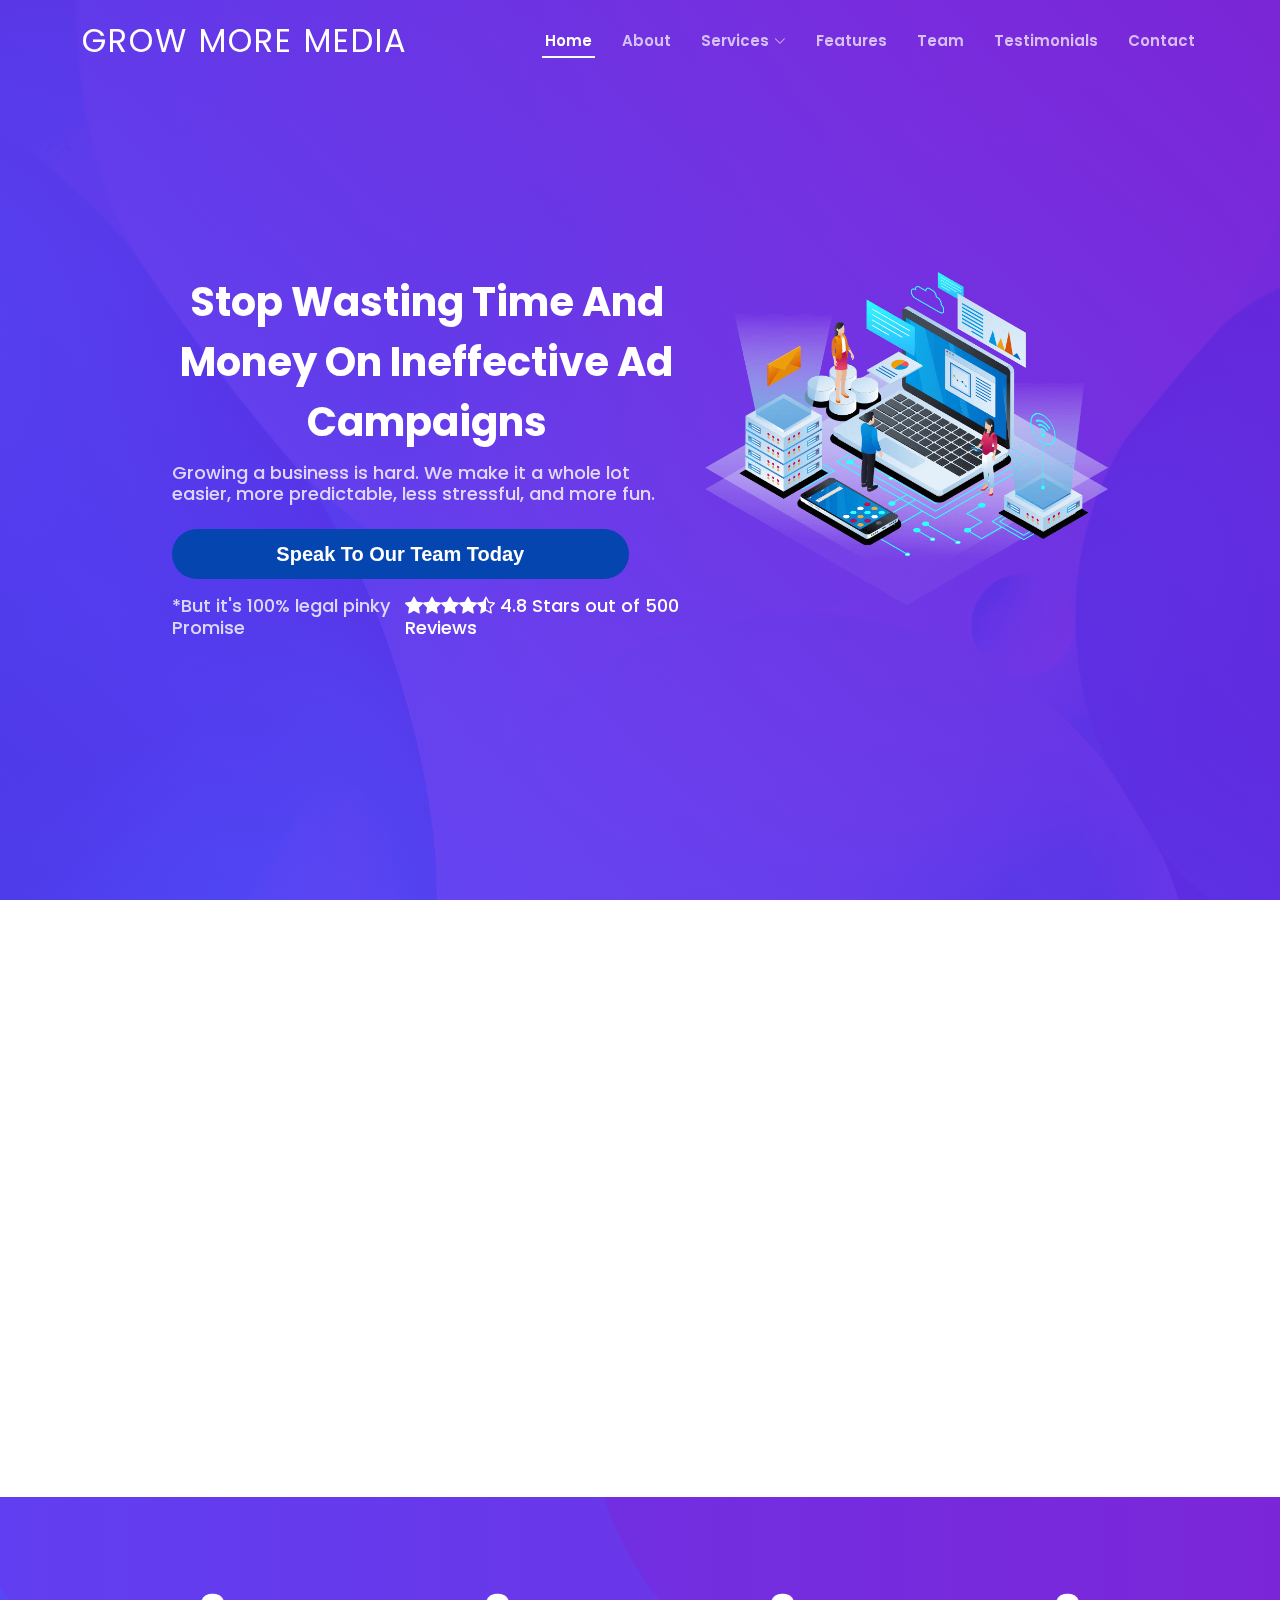
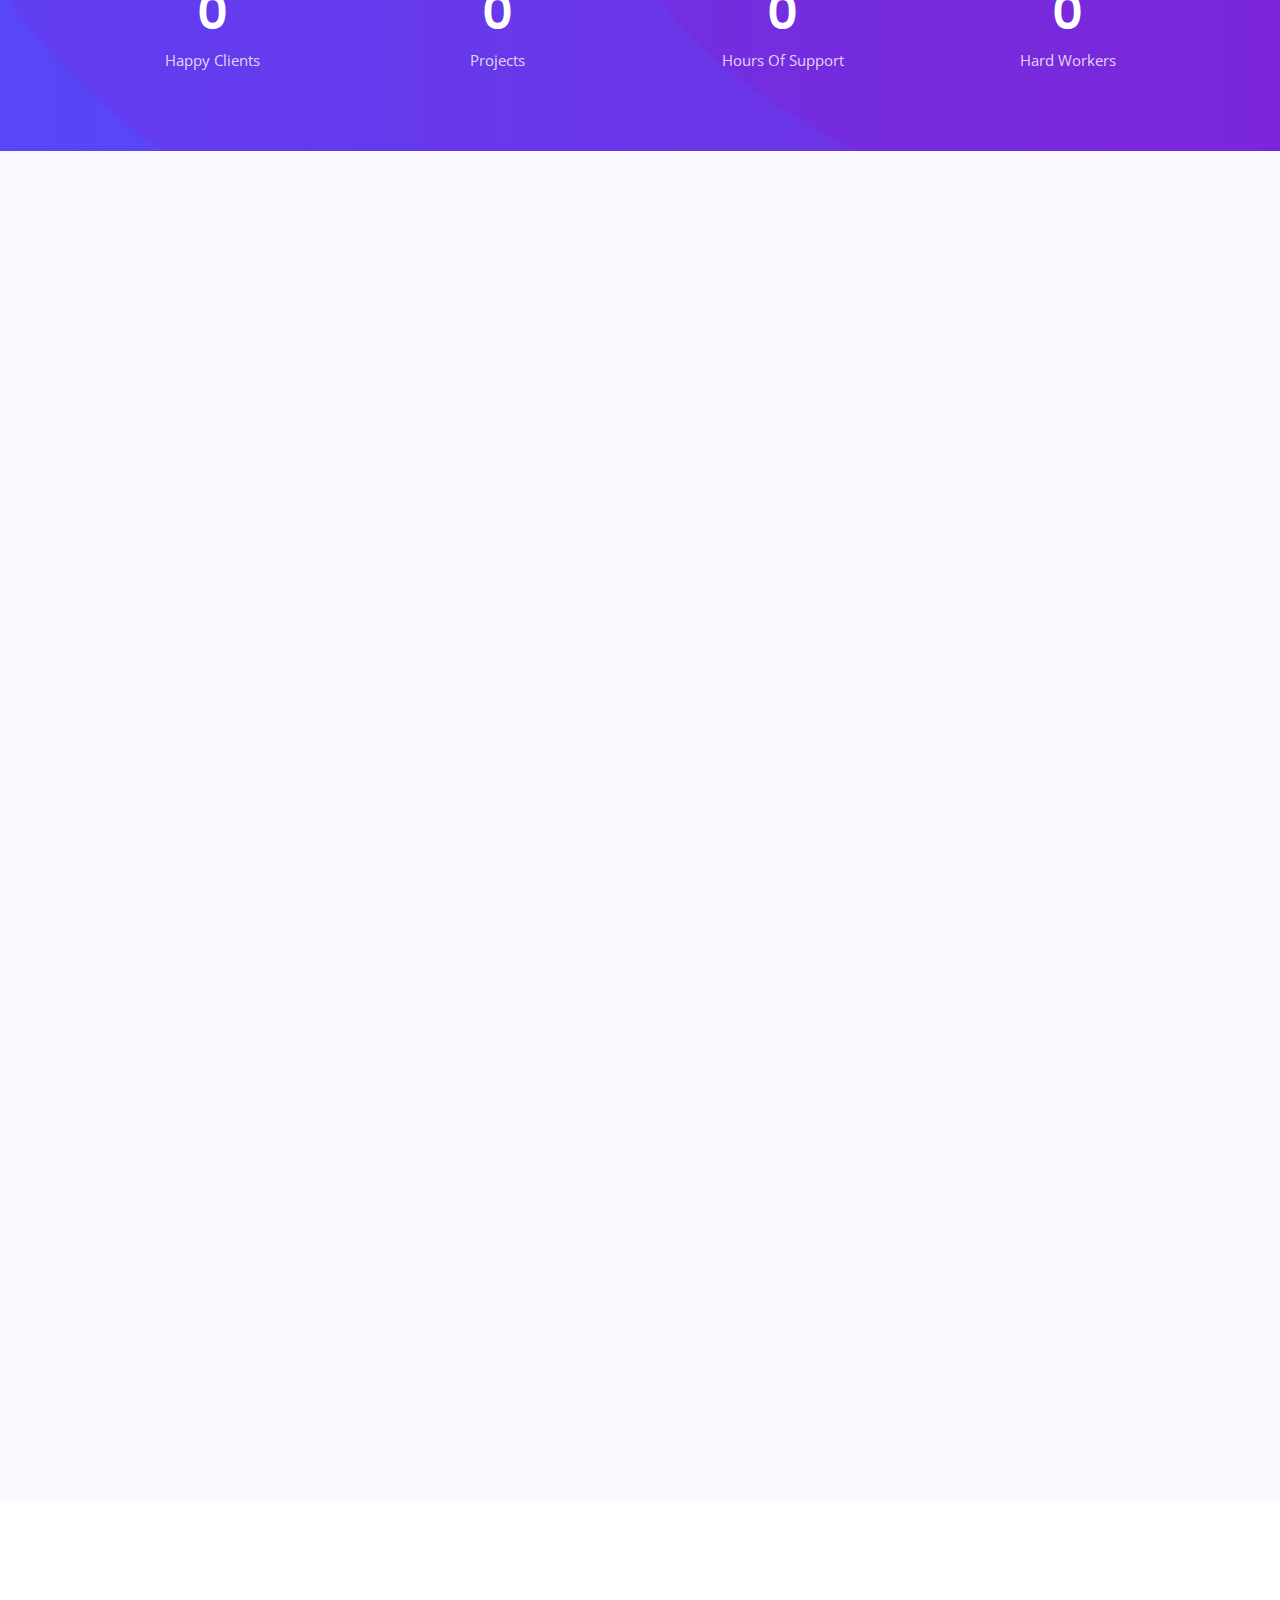
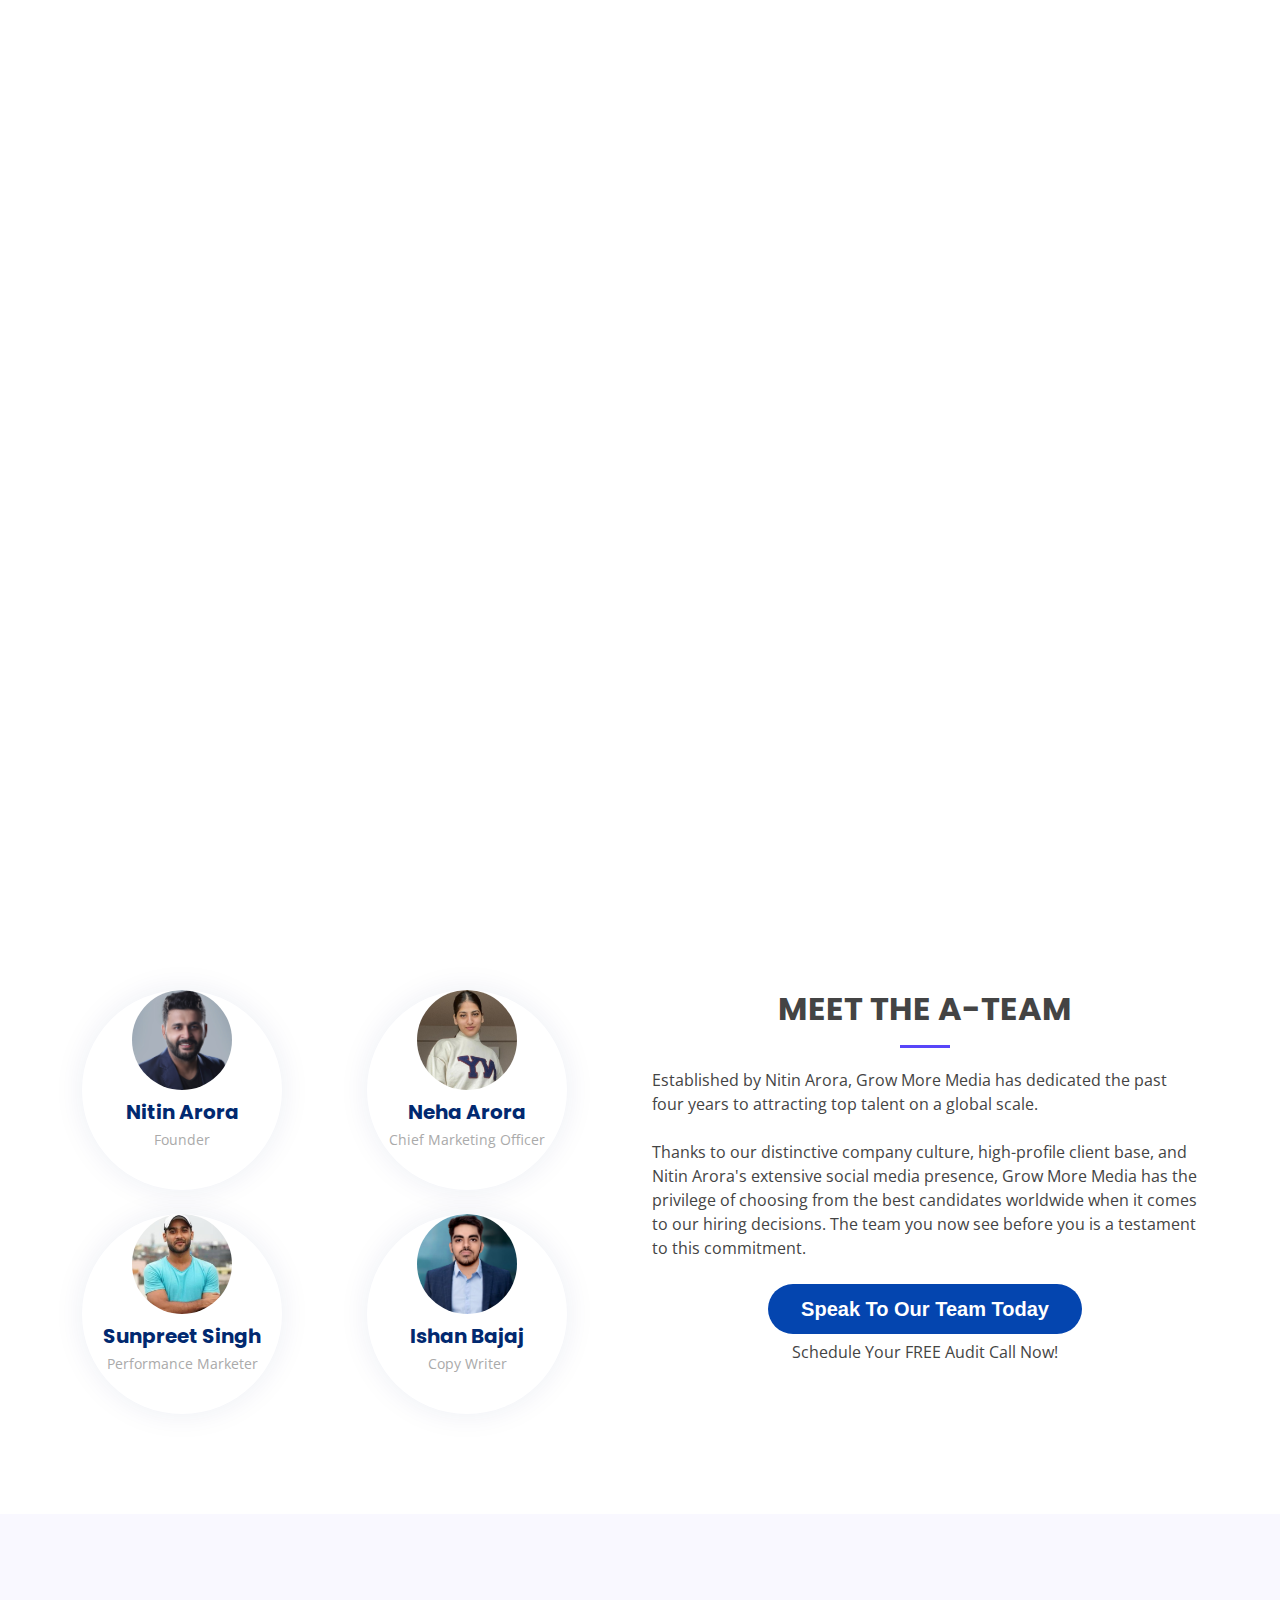
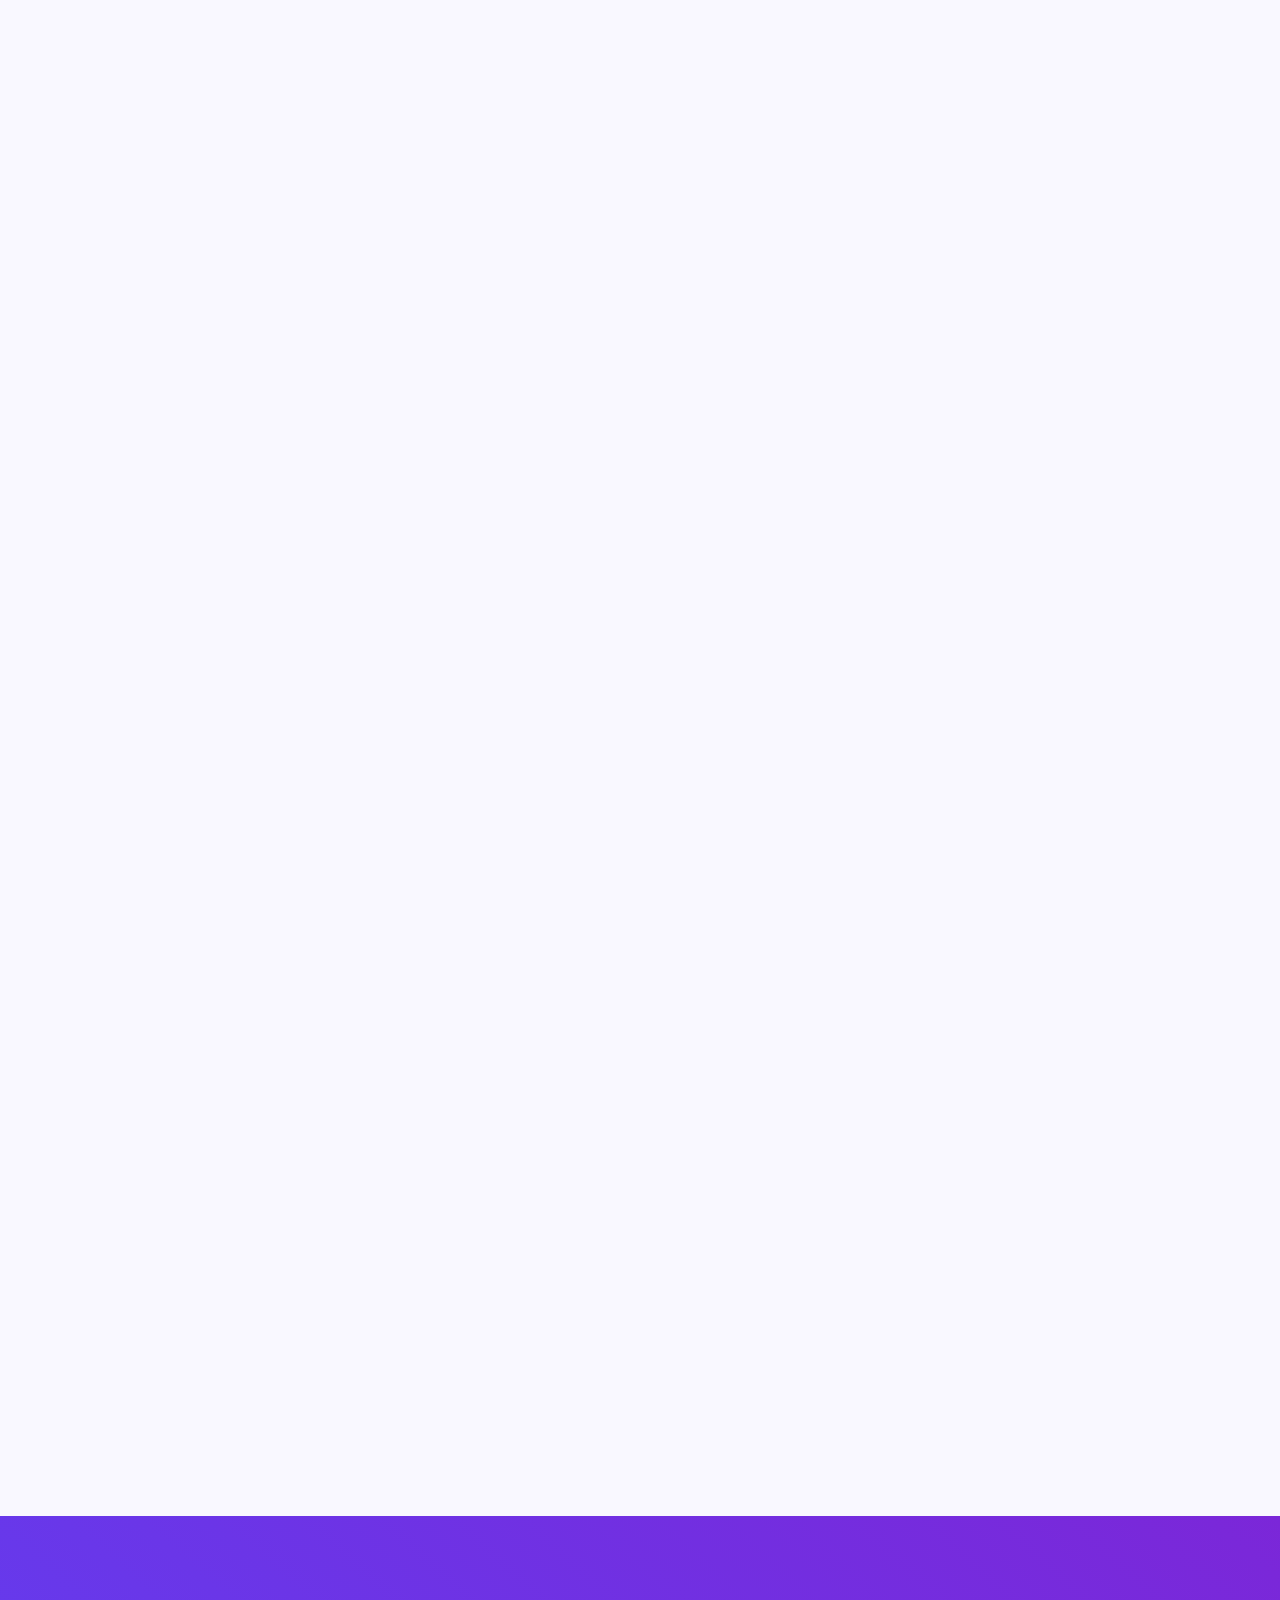
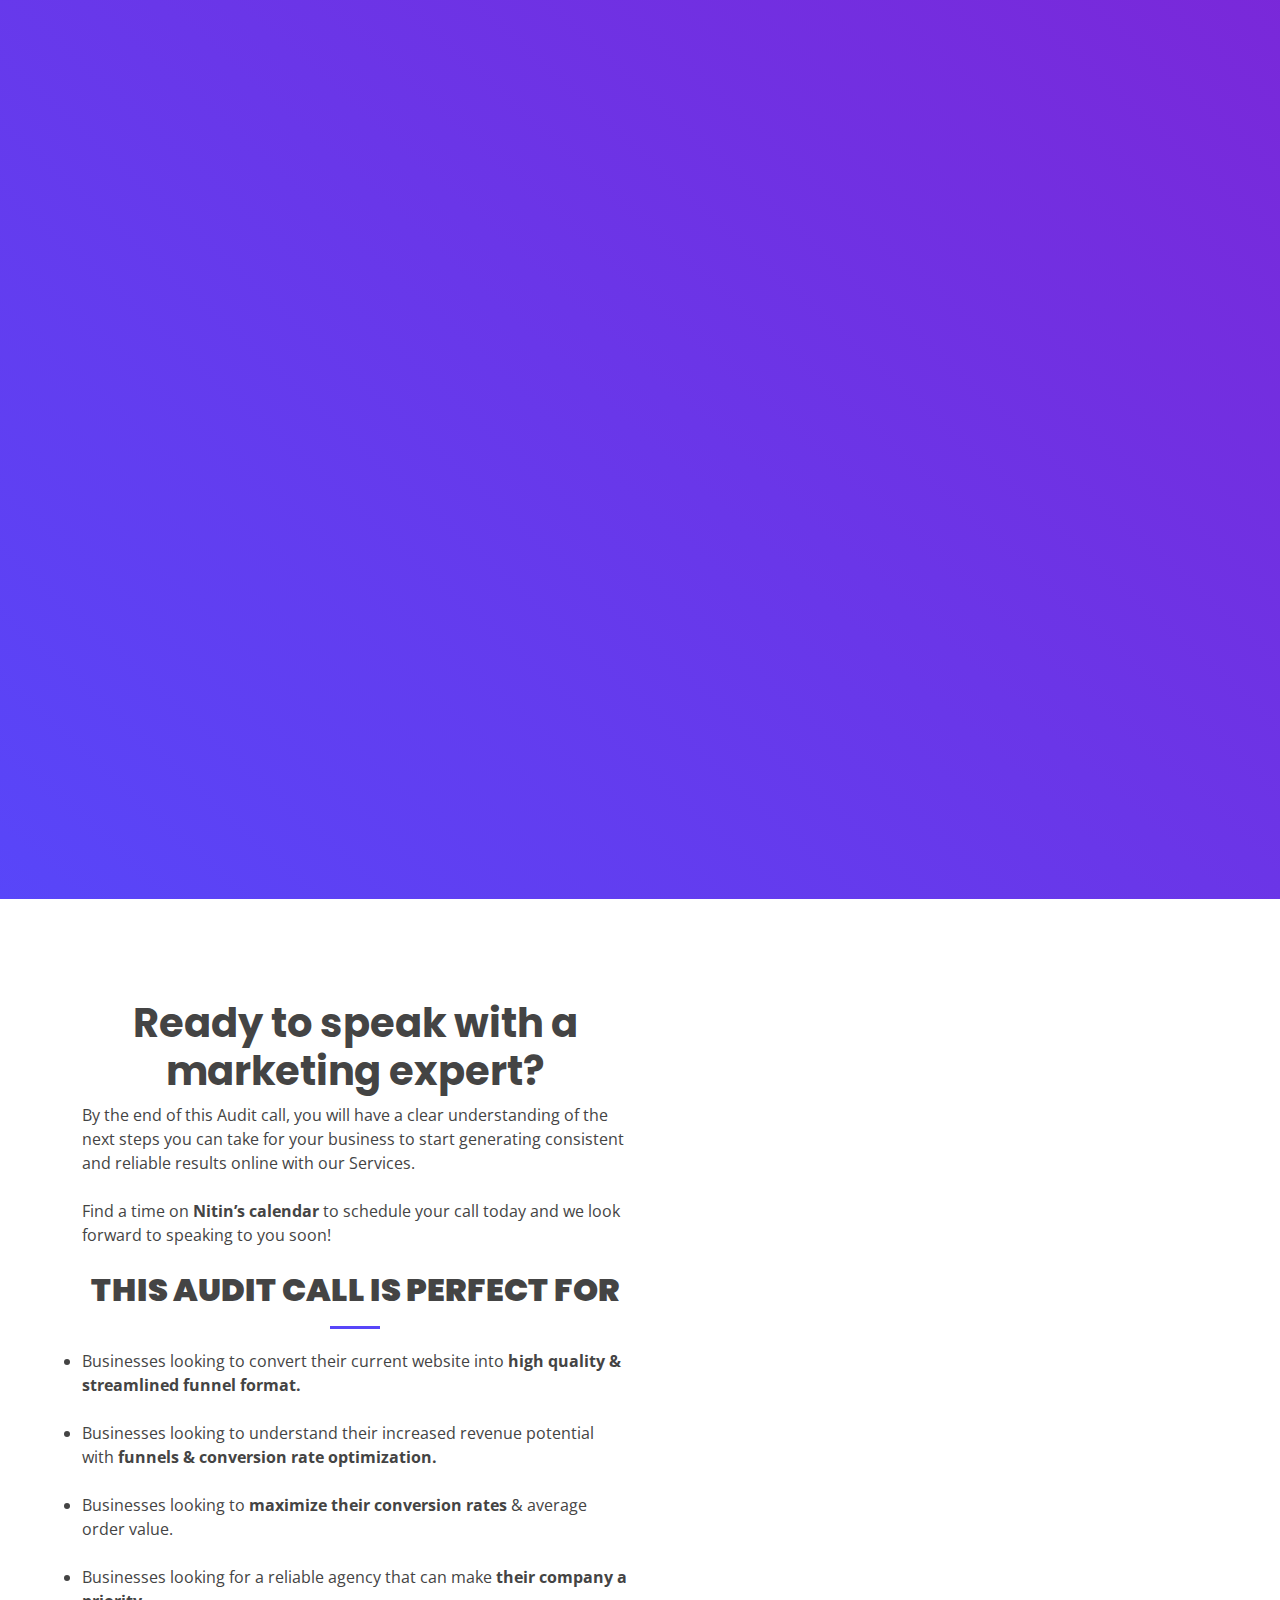
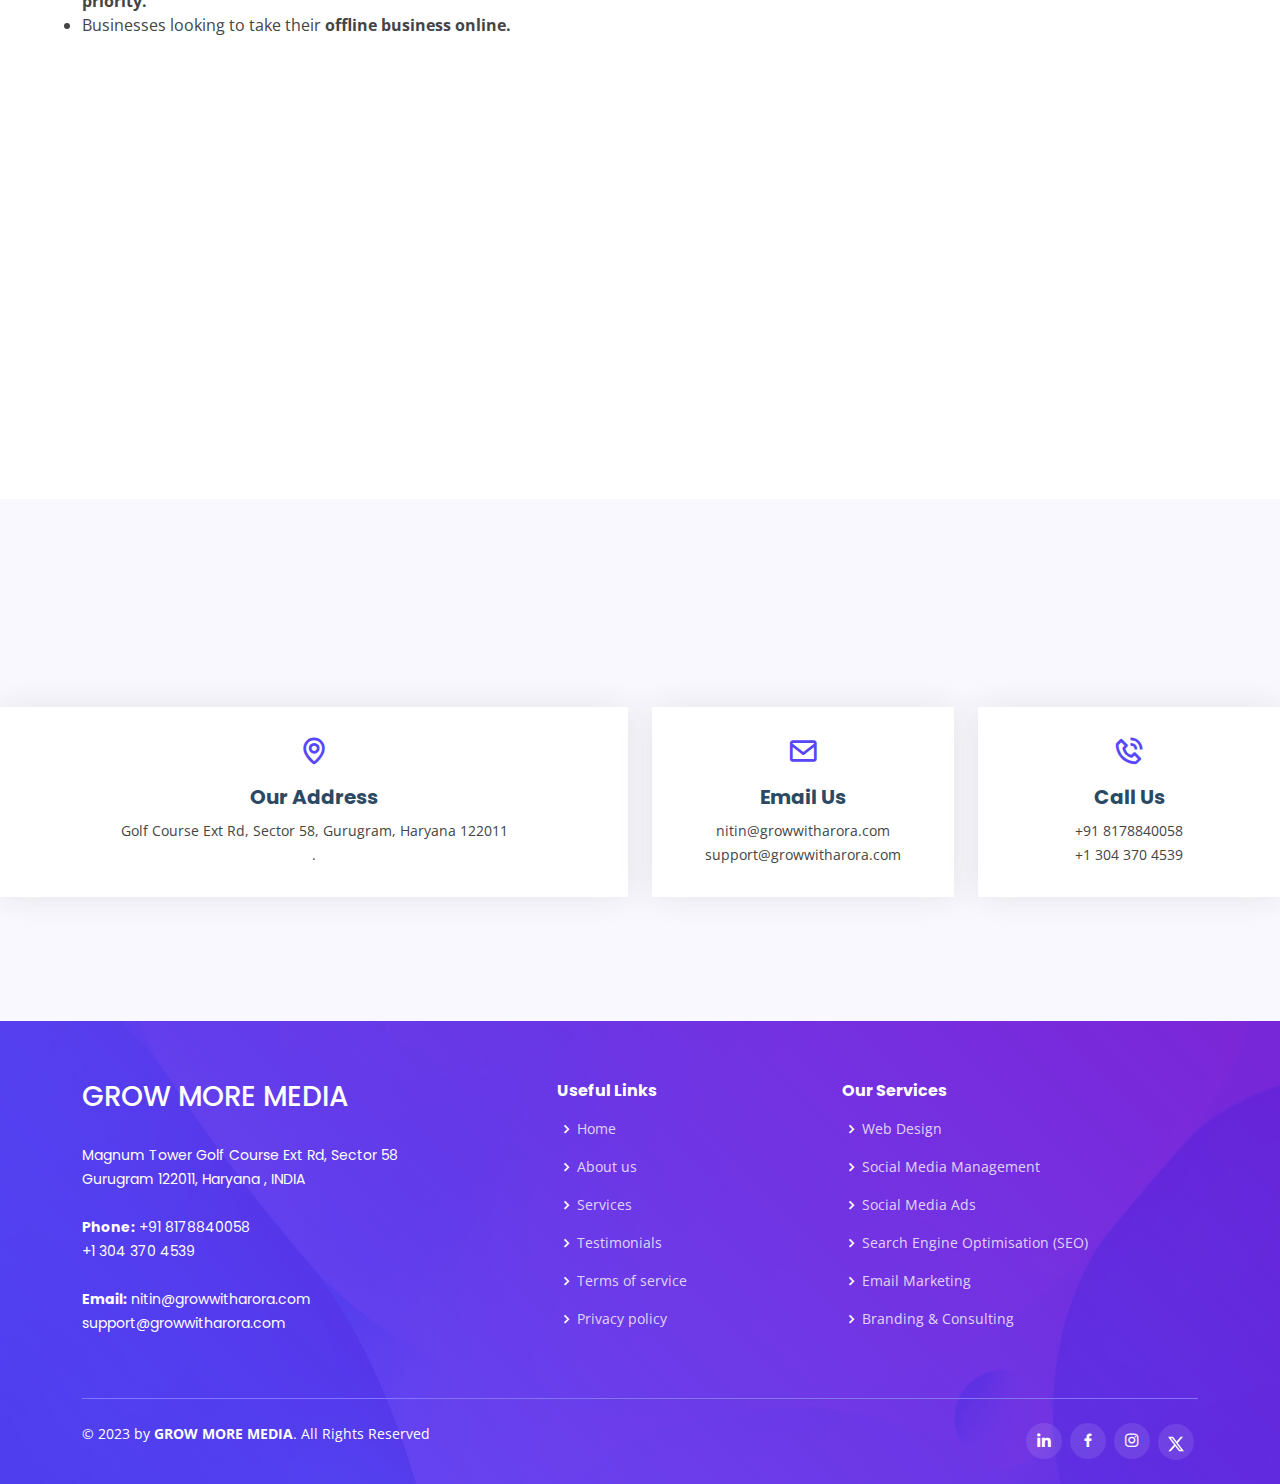
==== commit 6ed07f58: "Update index.html" ====
--- a/index.html
+++ b/index.html
@@ -381,31 +381,7 @@
                   </div>
                 </div>
                  
-                <div class="col-6 col-md-6">
-                  <div class="member">
-                    <div class="member-img">
-                      <img src="assets/img/team/team-4.png" class="img-fluid" alt="">     
-                    </div>
-                    <div class="member-info">
-                      <h4>Ishan Bajaj</h4>
-                      <span>Copy Writer</span>                   
-                    </div>
-                  </div>
-                </div>
-
-                <div class="w-100"></div><br>
-
-                <div class="col-6 col-md-6">
-                  <div class="member">
-                    <div class="member-img">
-                      <img src="assets/img/team/team-3.jpg" class="img-fluid" alt="">                   
-                    </div>
-                    <div class="member-info">
-                     <h4>Sunpreet Singh</h4>
-                     <span>Performance Marketer</span>
-                    </div>
-                  </div>
-                </div>
+                
                  
                 <div class="col-6 col-md-6">
                   <div class="member">
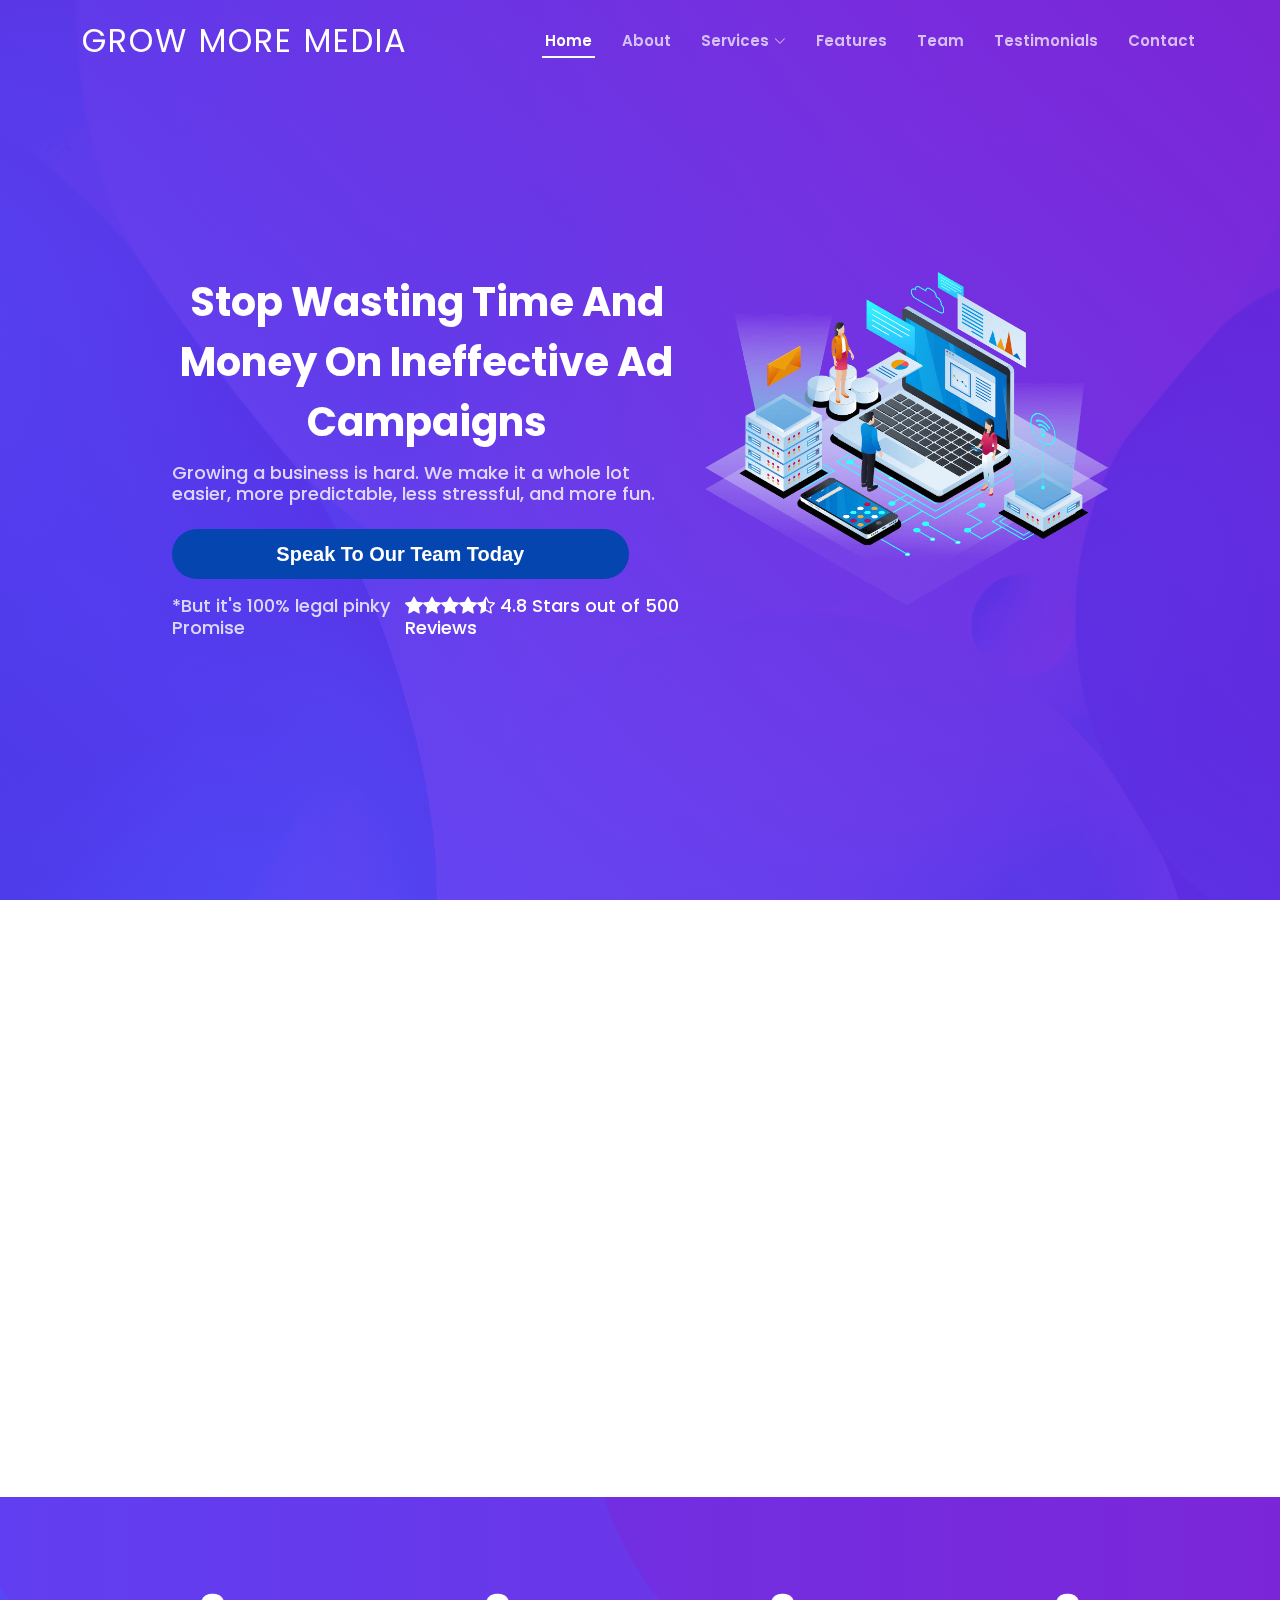
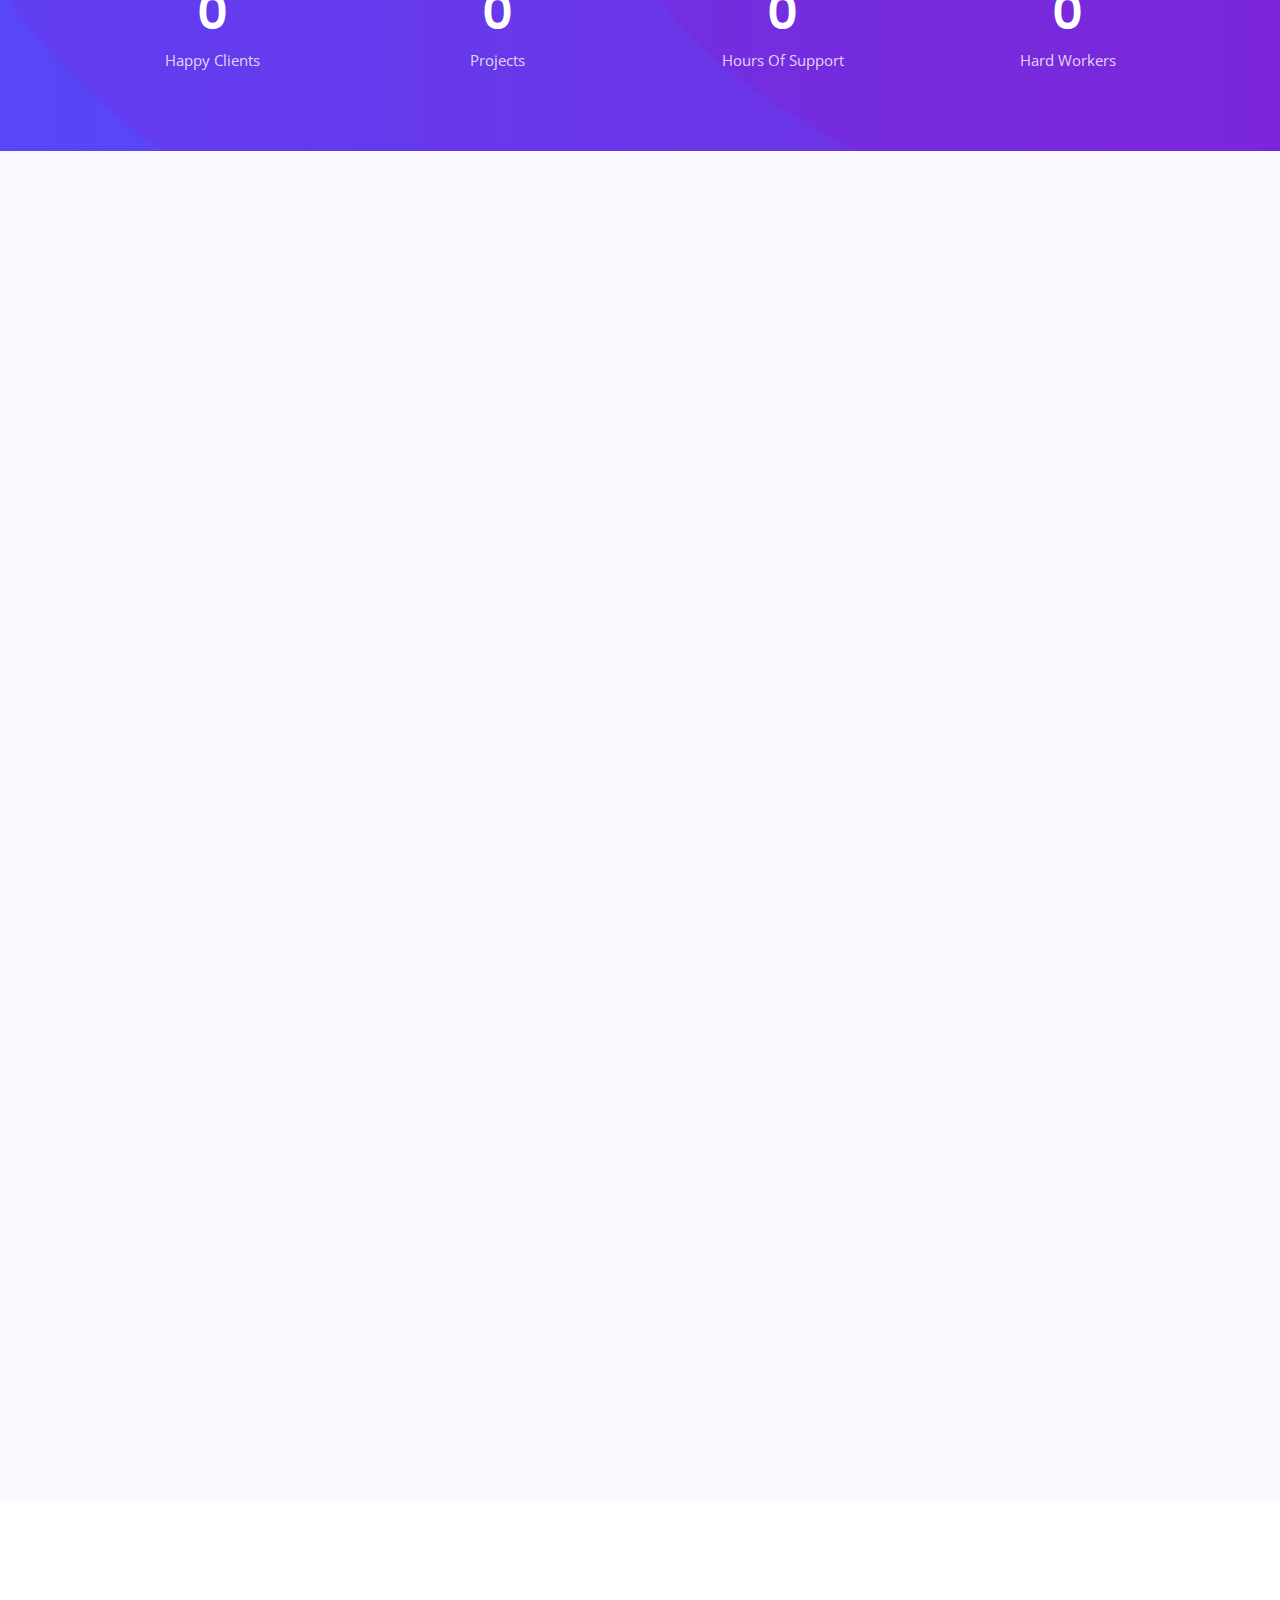
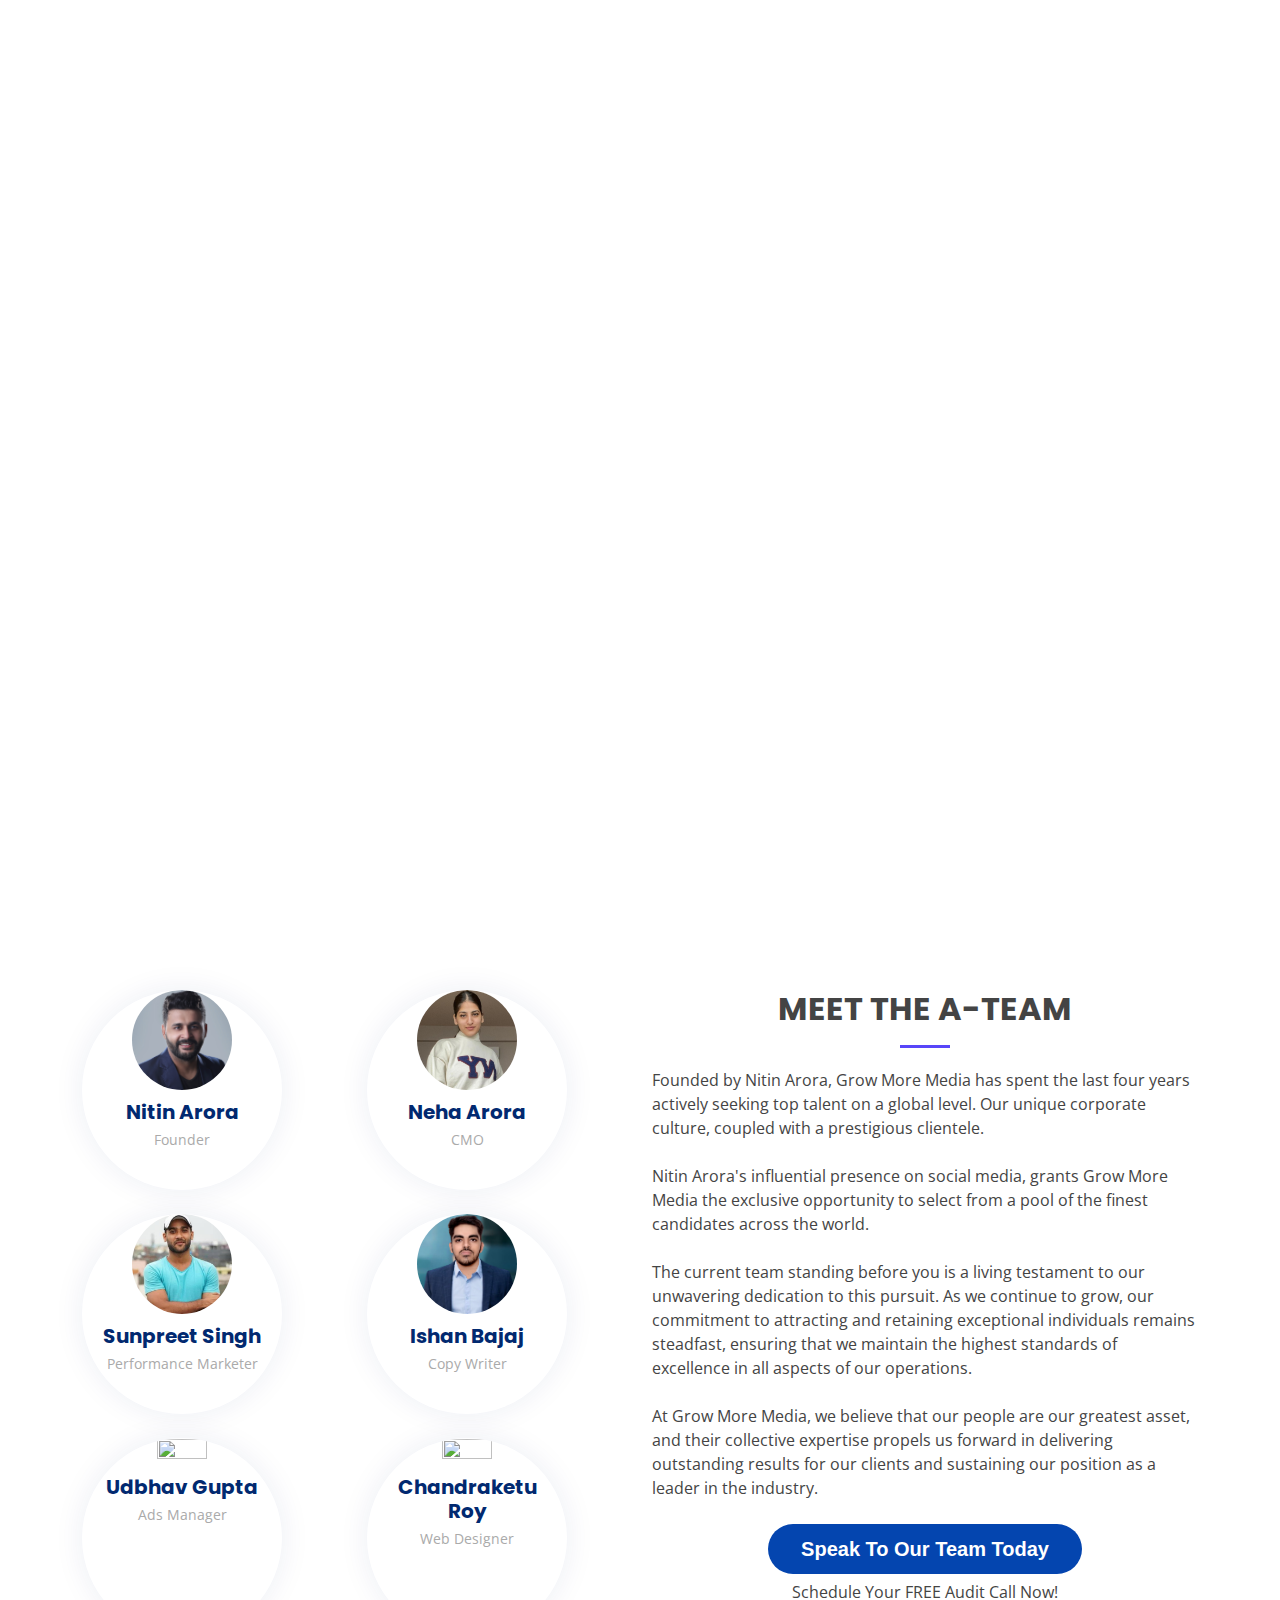
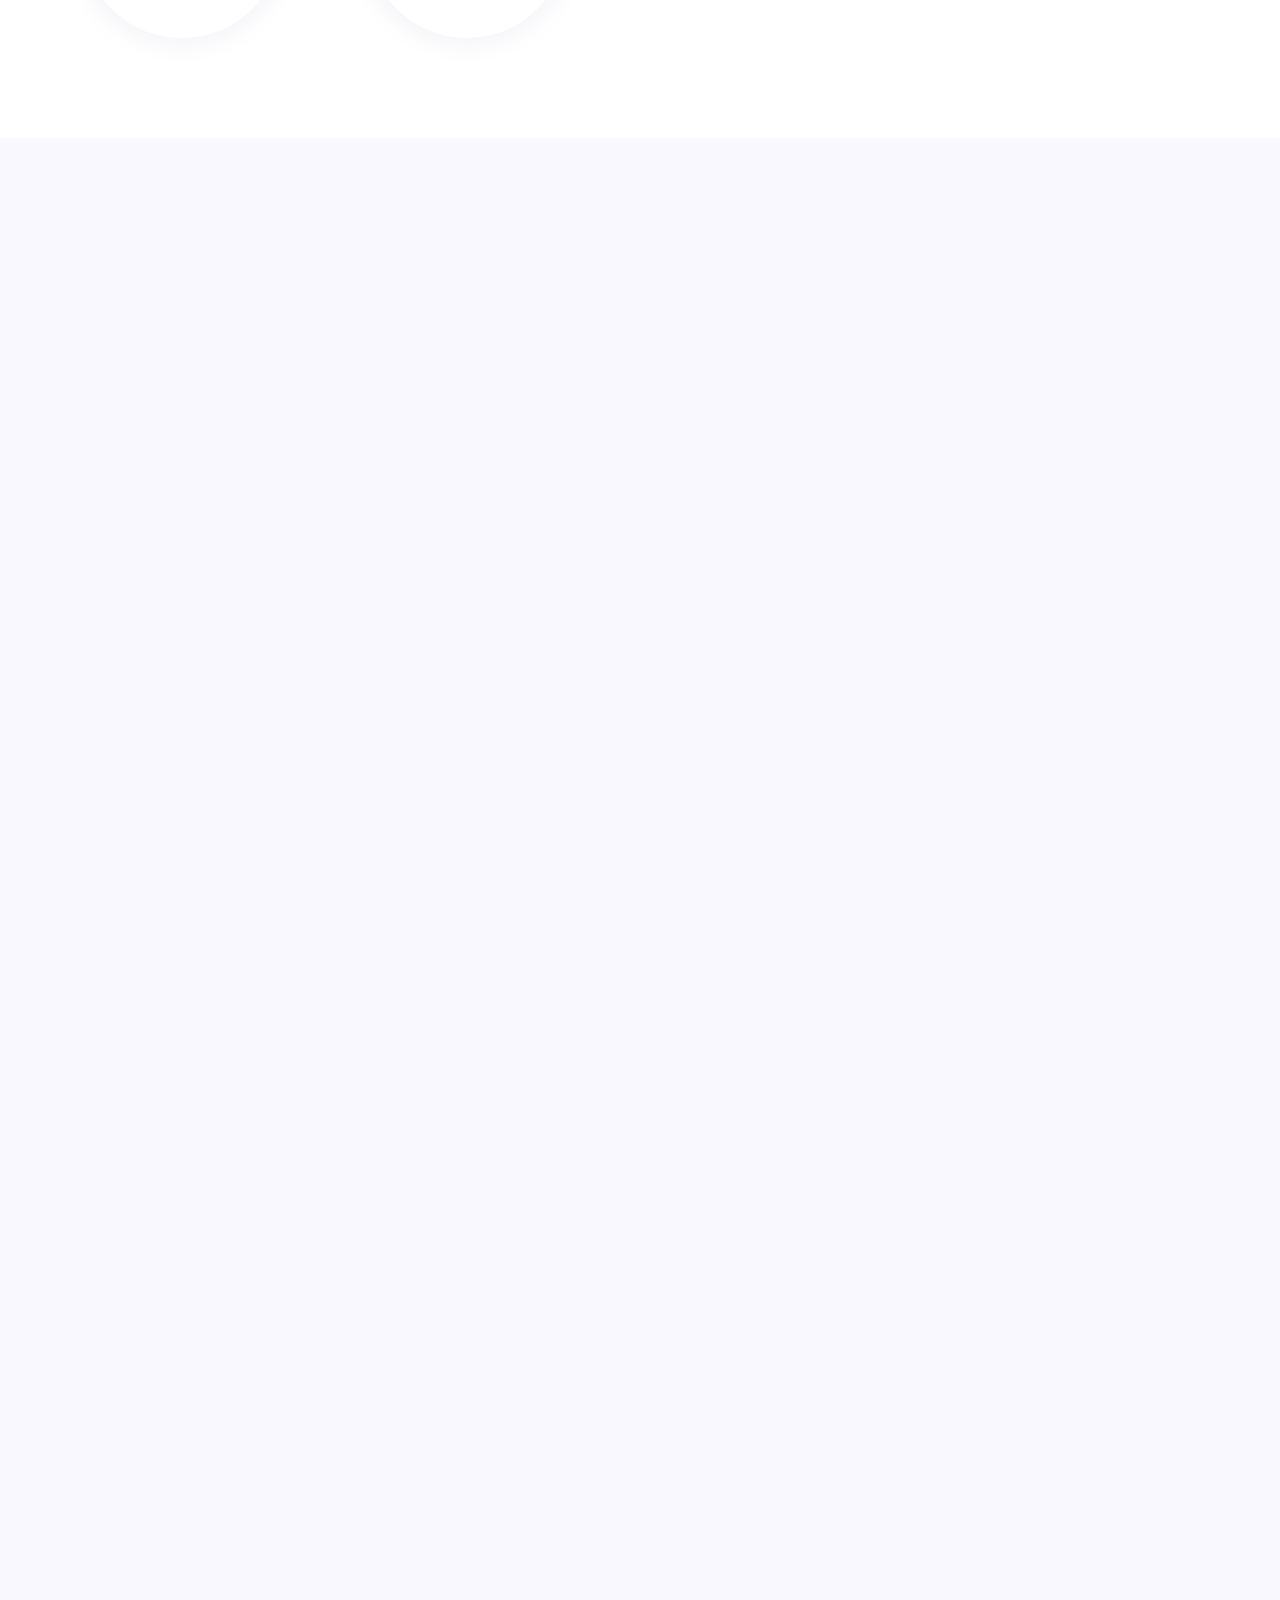
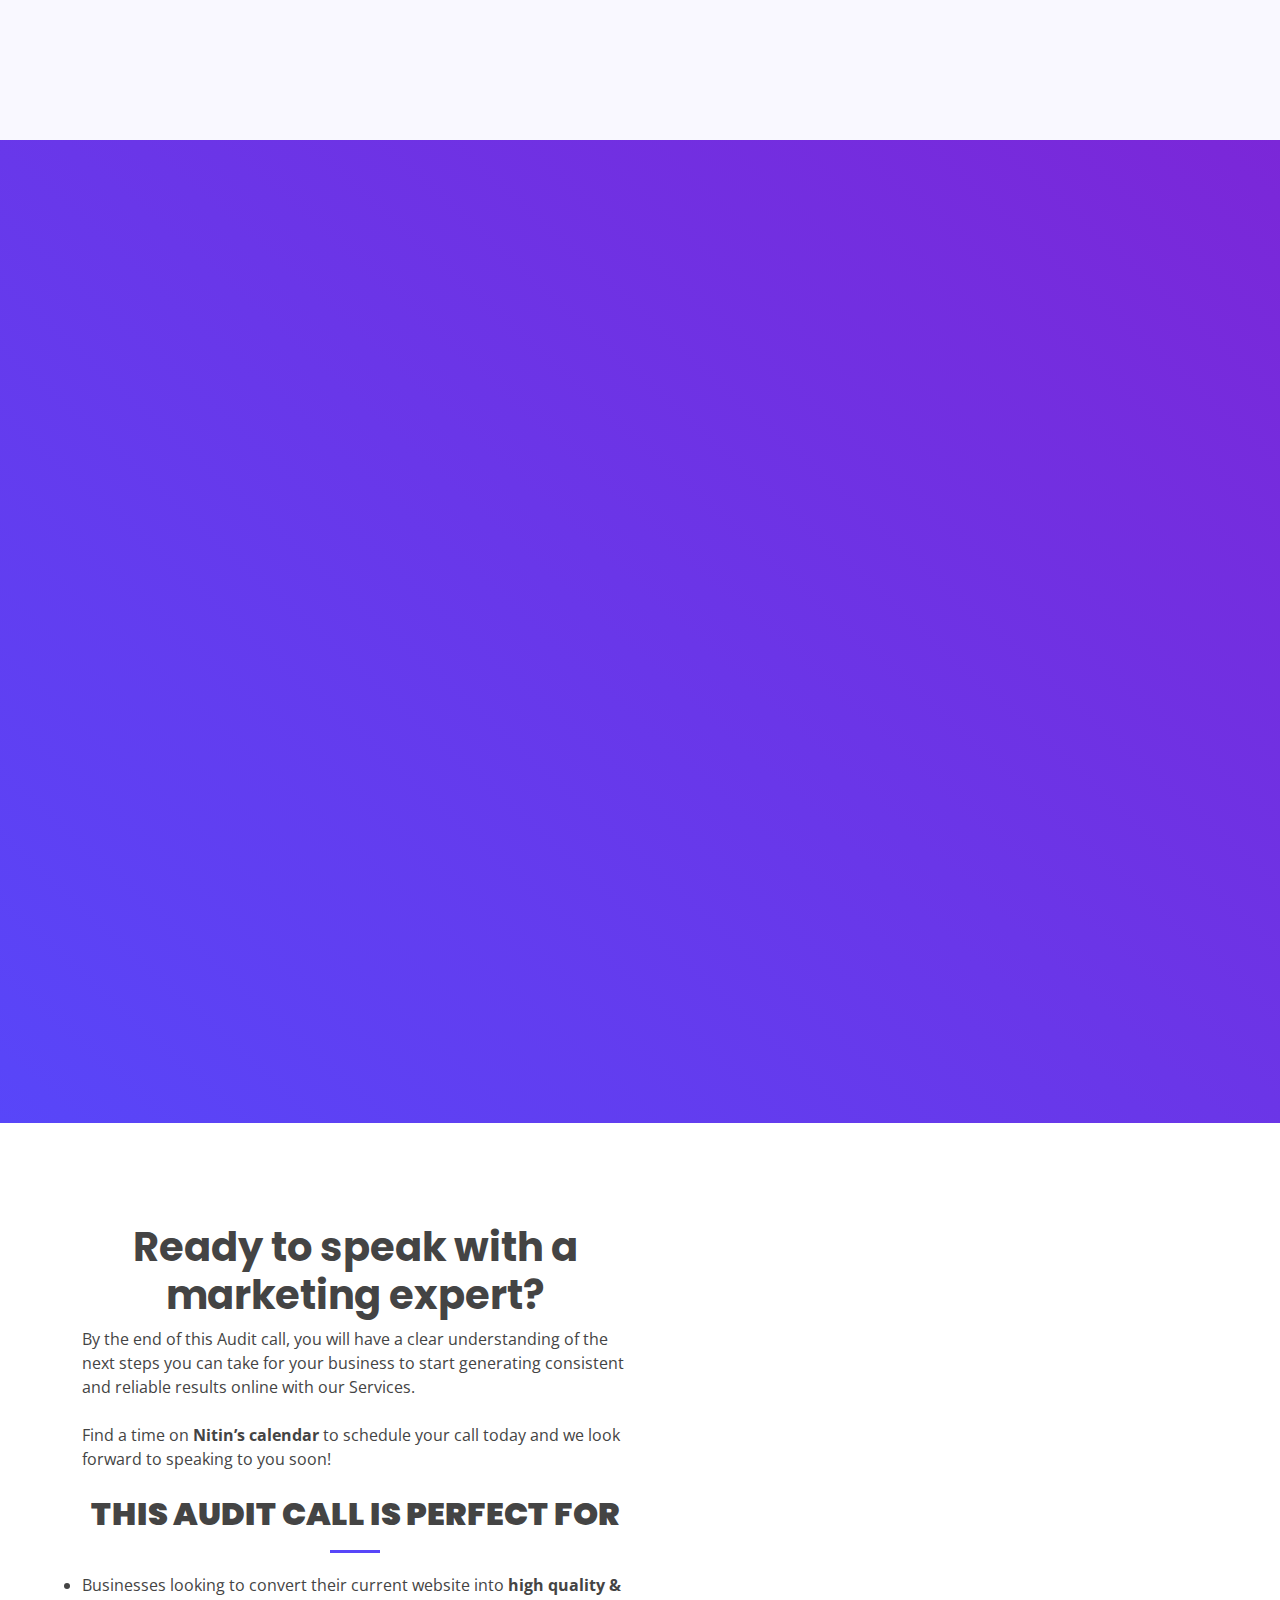
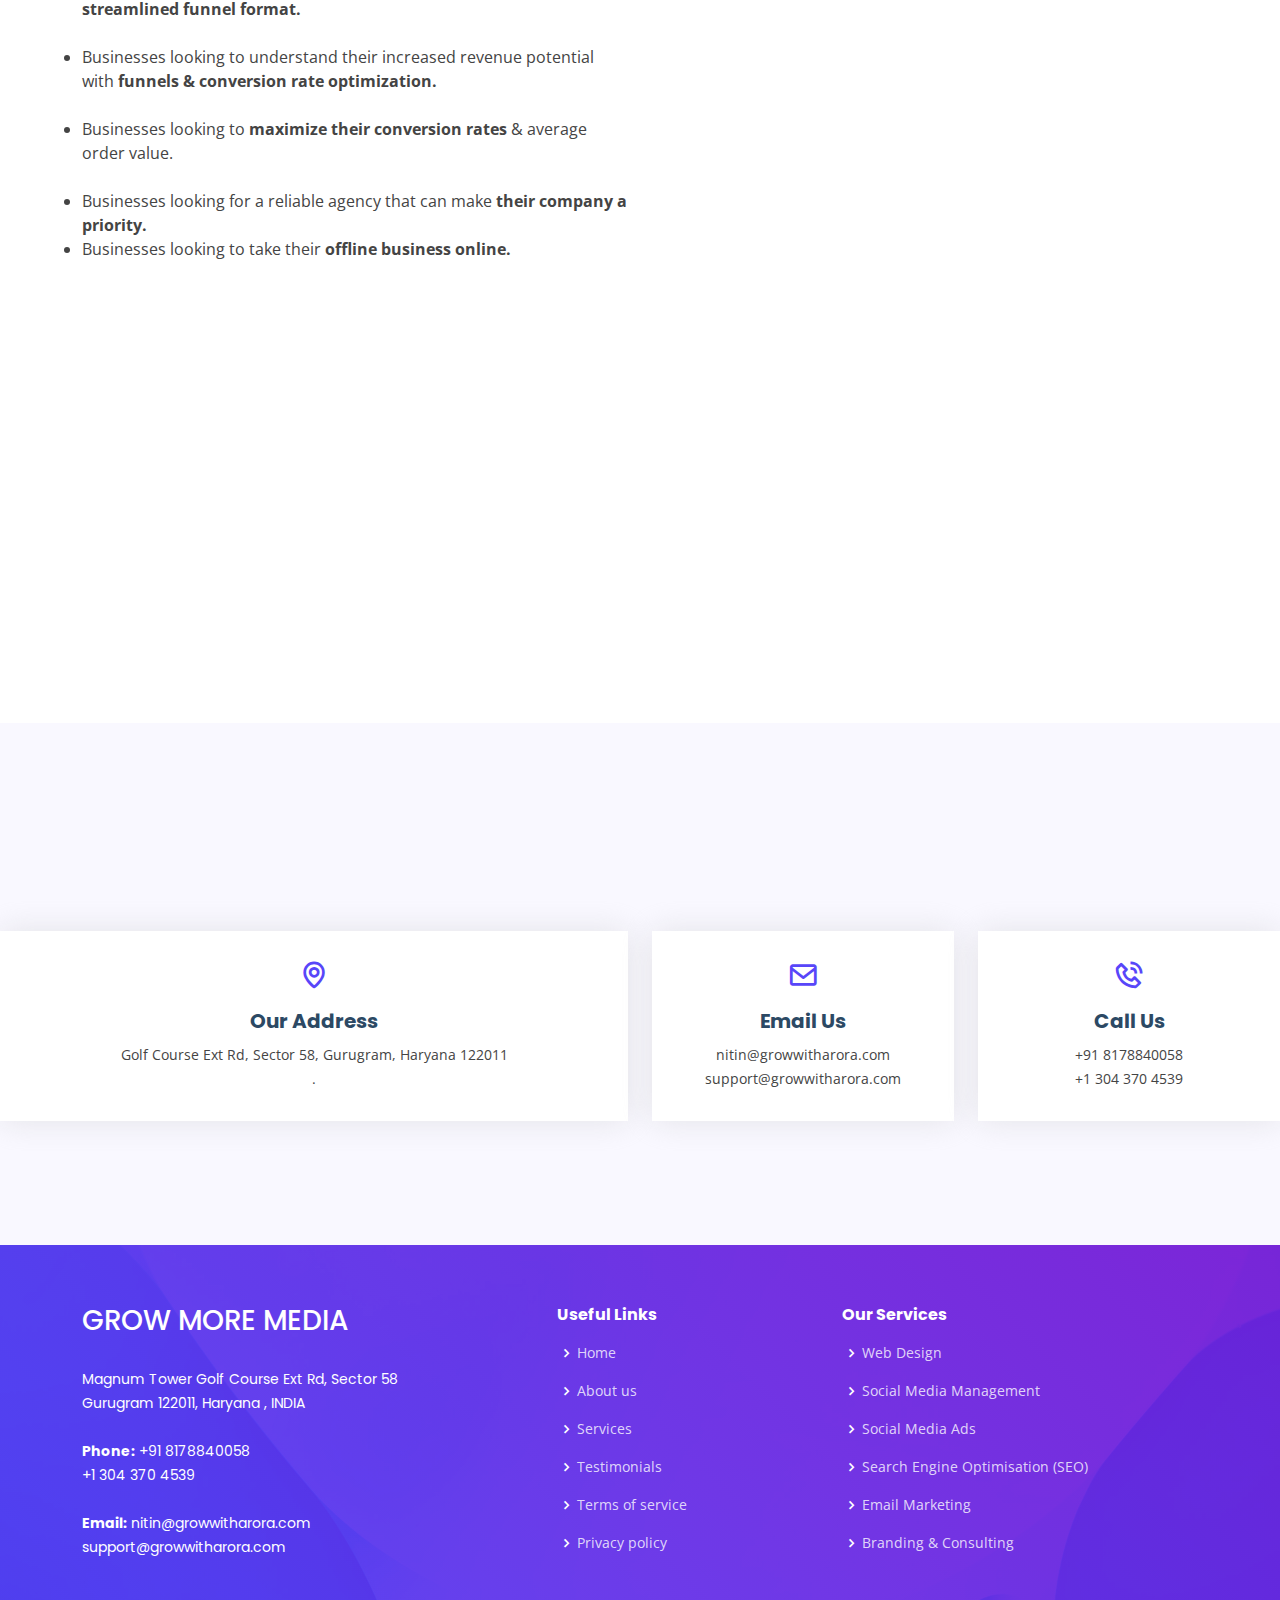
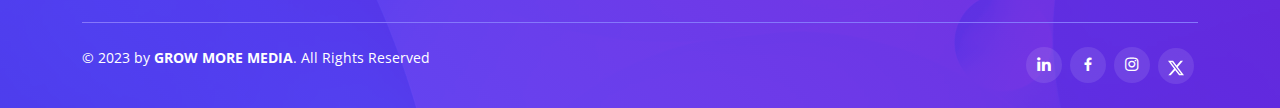
==== commit cfc69303: "Update index.html" ====
--- a/index.html
+++ b/index.html
@@ -325,7 +325,7 @@
     </section><!-- End Features Section -->
 
 
-     <!-- ======= Team Section ======= -->
+   <!-- ======= Team Section ======= -->
        <section id="team" class="team">
 
         <div class="container text-center">
@@ -334,8 +334,10 @@
             <div class=" section-title col-lg-6 order-1 order-lg-2">
 
               <h2>Meet The A-Team  </h2>
-                <p style="text-align: left;">Established by Nitin Arora, Grow More Media has dedicated the past four years to attracting top talent on a global scale. <br> <br>
-                Thanks to our distinctive company culture, high-profile client base, and Nitin Arora's extensive social media presence, Grow More Media has the privilege of choosing from the best candidates worldwide when it comes to our hiring decisions. The team you now see before you is a testament to this commitment.</p><br>
+                <p style="text-align: left;">Founded by Nitin Arora, Grow More Media has spent the last four years actively seeking top talent on a global level. Our unique corporate culture, coupled with a prestigious clientele.
+                  <br><br> Nitin Arora's influential presence on social media, grants Grow More Media the exclusive opportunity to select from a pool of the finest candidates across the world. 
+                 <br><br> The current team standing before you is a living testament to our unwavering dedication to this pursuit. As we continue to grow, our commitment to attracting and retaining exceptional individuals remains steadfast, ensuring that we maintain the highest standards of excellence in all aspects of our operations. 
+                <br><br> At Grow More Media, we believe that our people are our greatest asset, and their collective expertise propels us forward in delivering outstanding results for our clients and sustaining our position as a leader in the industry.</p><br> 
                 <p><a href="https://calendly.com/growwitharora/demo_call" target="-blank" style="all:unset;font-family:Helvetica,Arial,sans-serif;display:inline-block;max-width:100%;white-space:nowrap;overflow:hidden;text-overflow:ellipsis;background-color:#0445AF;color:#FFFFFF;font-size:20px;border-radius:25px;padding:0 33px;font-weight:bold;height:50px;cursor:pointer;line-height:50px;text-align:center;margin:0;text-decoration:none;">Speak To Our Team Today</a>
                 <p>Schedule Your FREE Audit Call Now!</p>
               
@@ -362,7 +364,7 @@
                     </div>
                     <div class="member-info">
                       <h4>Neha Arora   </h4>   
-                      <span>Chief Marketing Officer</span>     
+                      <span>CMO</span>     
                     </div>
                   </div>
                 </div>
@@ -382,15 +384,41 @@
                 </div>
                  
                 
+
+                <div class="col-6 col-md-6">
+                  <div class="member">
+                    <div class="member-img">
+                      <img src="assets/img/team/team-4.png" class="img-fluid" alt="">     
+                    </div>
+                    <div class="member-info">
+                      <h4>Ishan Bajaj</h4>
+                      <span>Copy Writer</span>                   
+                    </div>
+                  </div>
+                </div>
+
+                <div class="w-100"></div><br>
+
+                <div class="col-6 col-md-6">
+                  <div class="member">
+                    <div class="member-img">
+                      <img src="assets/img/team/team-5.jpg" class="img-fluid" alt="">                   
+                    </div>
+                    <div class="member-info">
+                     <h4>Udbhav Gupta</h4>
+                     <span>Ads Manager</span>
+                    </div>
+                  </div>
+                </div>
                  
                 <div class="col-6 col-md-6">
                   <div class="member">
                     <div class="member-img">
-                      <img src="assets/img/team/team-4.png" class="img-fluid" alt="">     
+                      <img src="assets/img/team/team-6.jpg" class="img-fluid" alt="">     
                     </div>
                     <div class="member-info">
-                      <h4>Ishan Bajaj</h4>
-                      <span>Copy Writer</span>                   
+                      <h4>Chandraketu Roy</h4>
+                      <span>Web Designer</span>                   
                     </div>
                   </div>
                 </div>
@@ -402,9 +430,6 @@
           </div>      
         </div>
     </section><!-- End Team Section -->
-
-
-  
 
     <!-- ======= Testimonials Section ======= -->
     <section id="testimonials" class="testimonials section-bg">
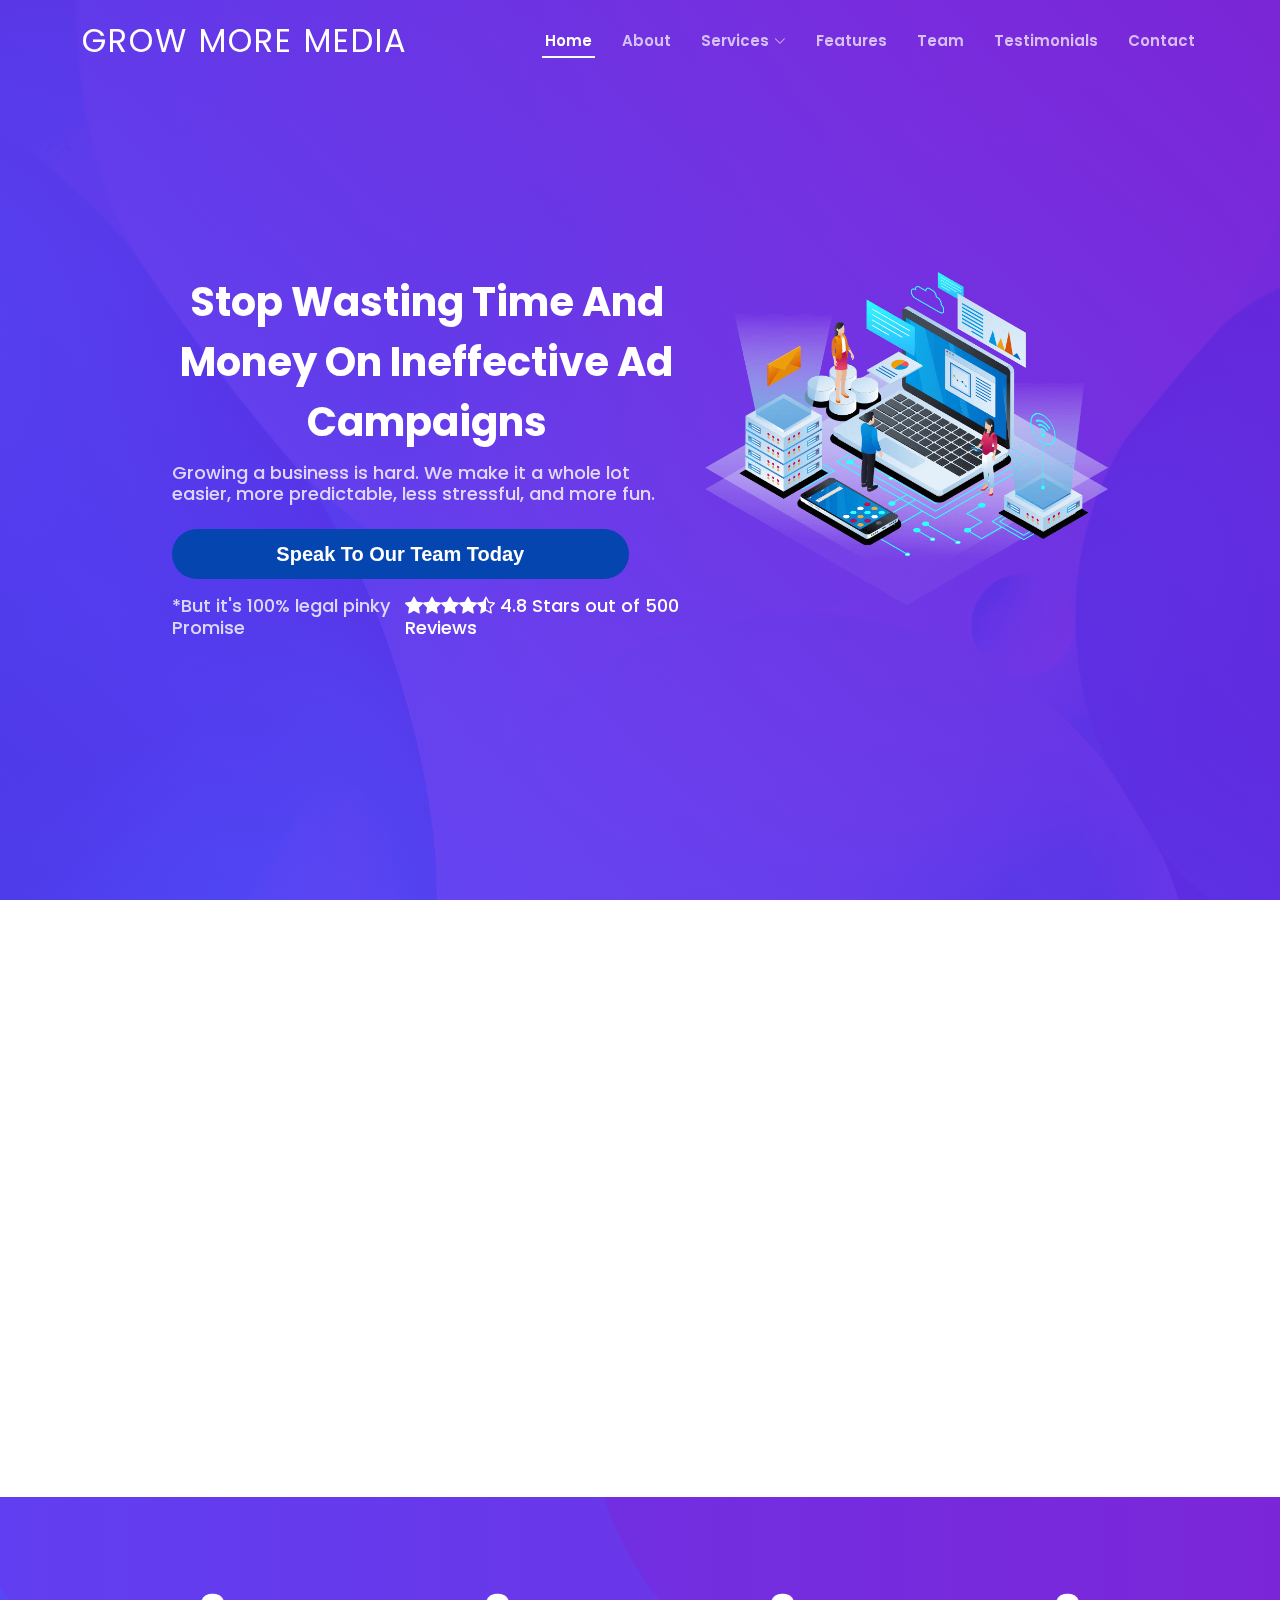
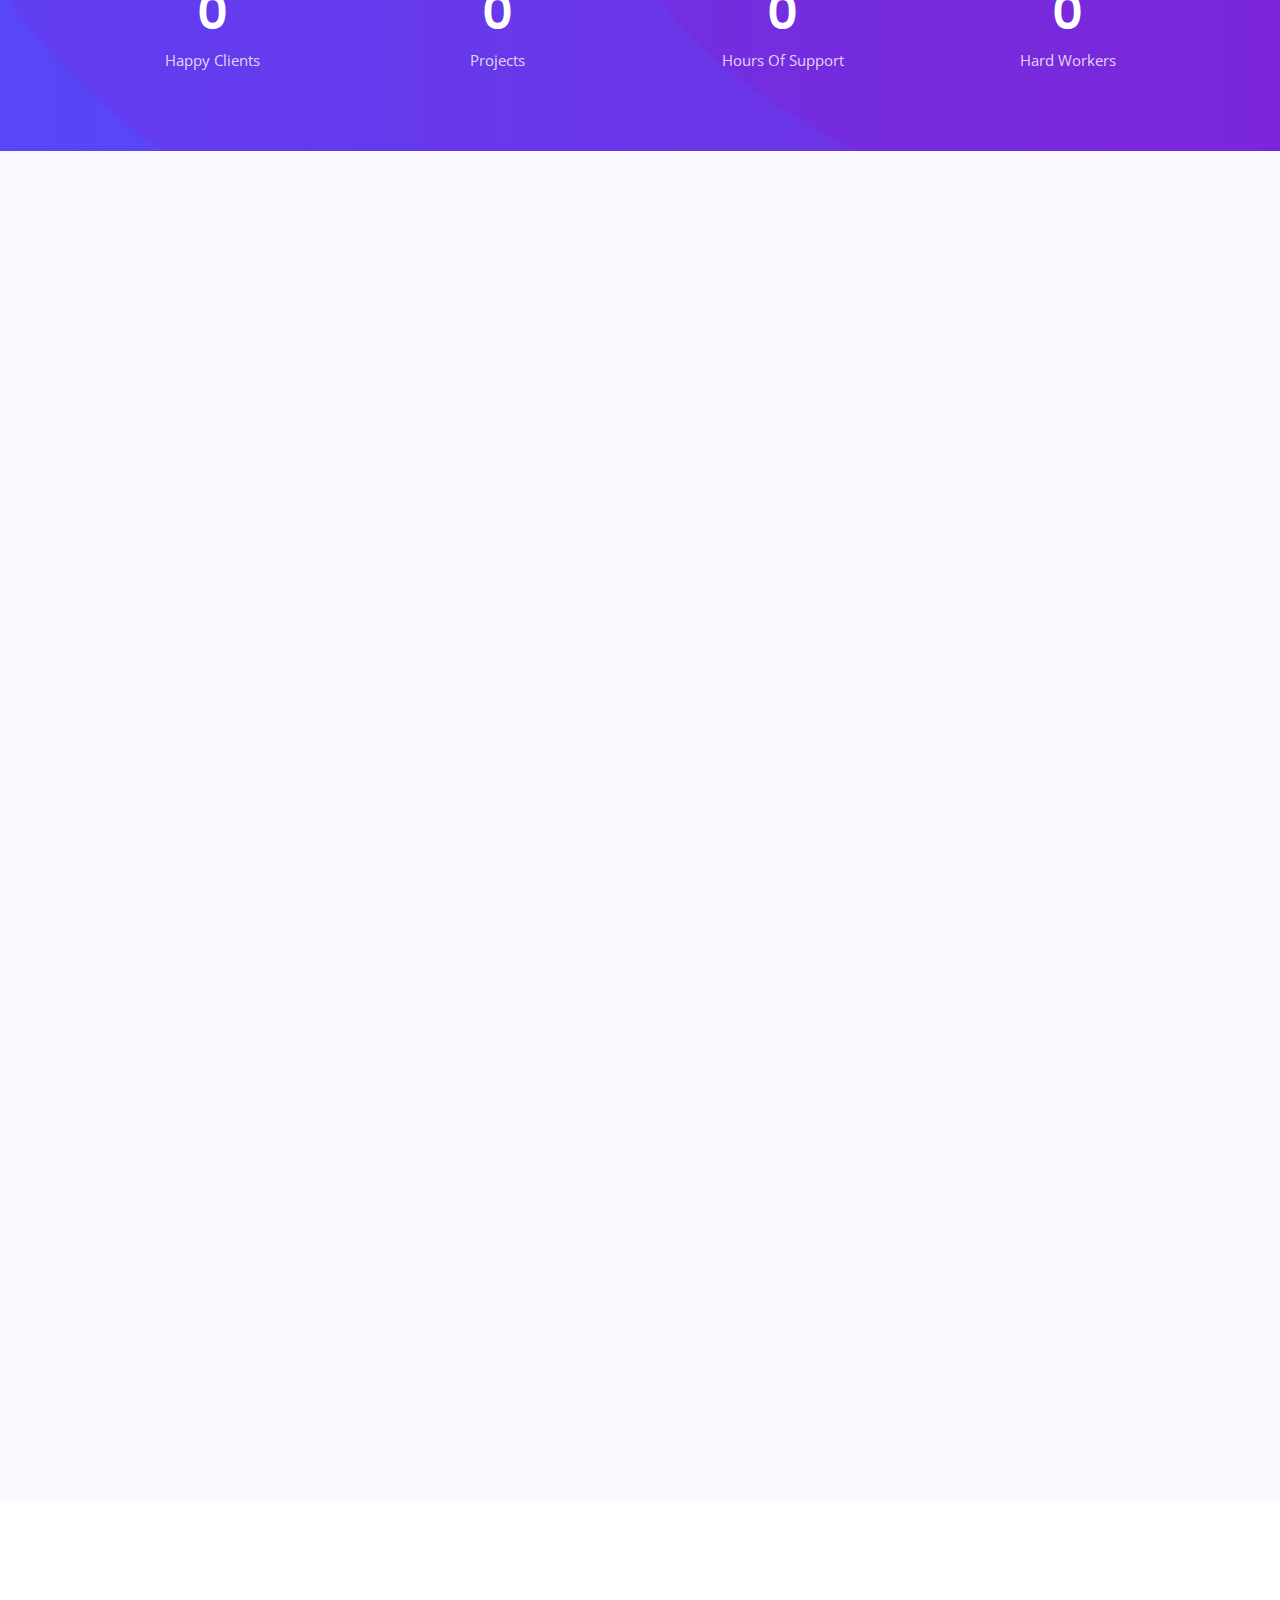
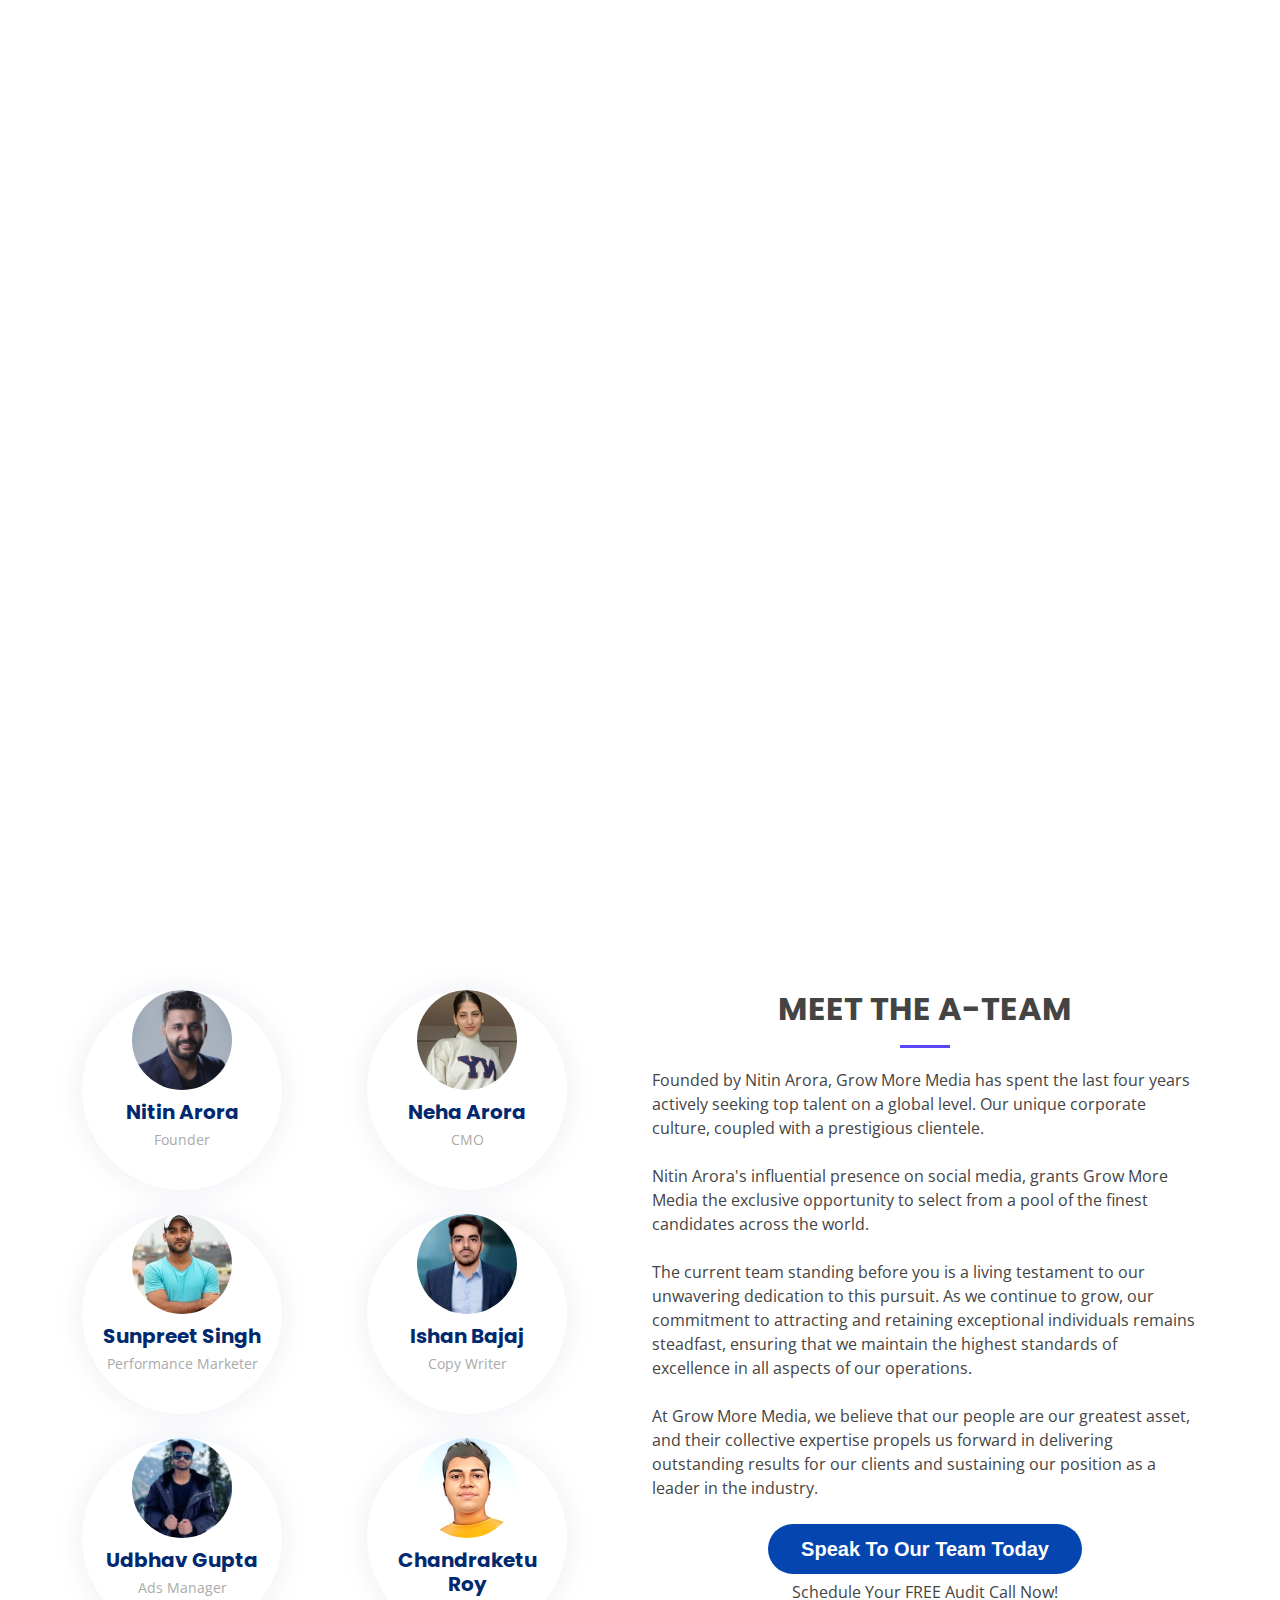
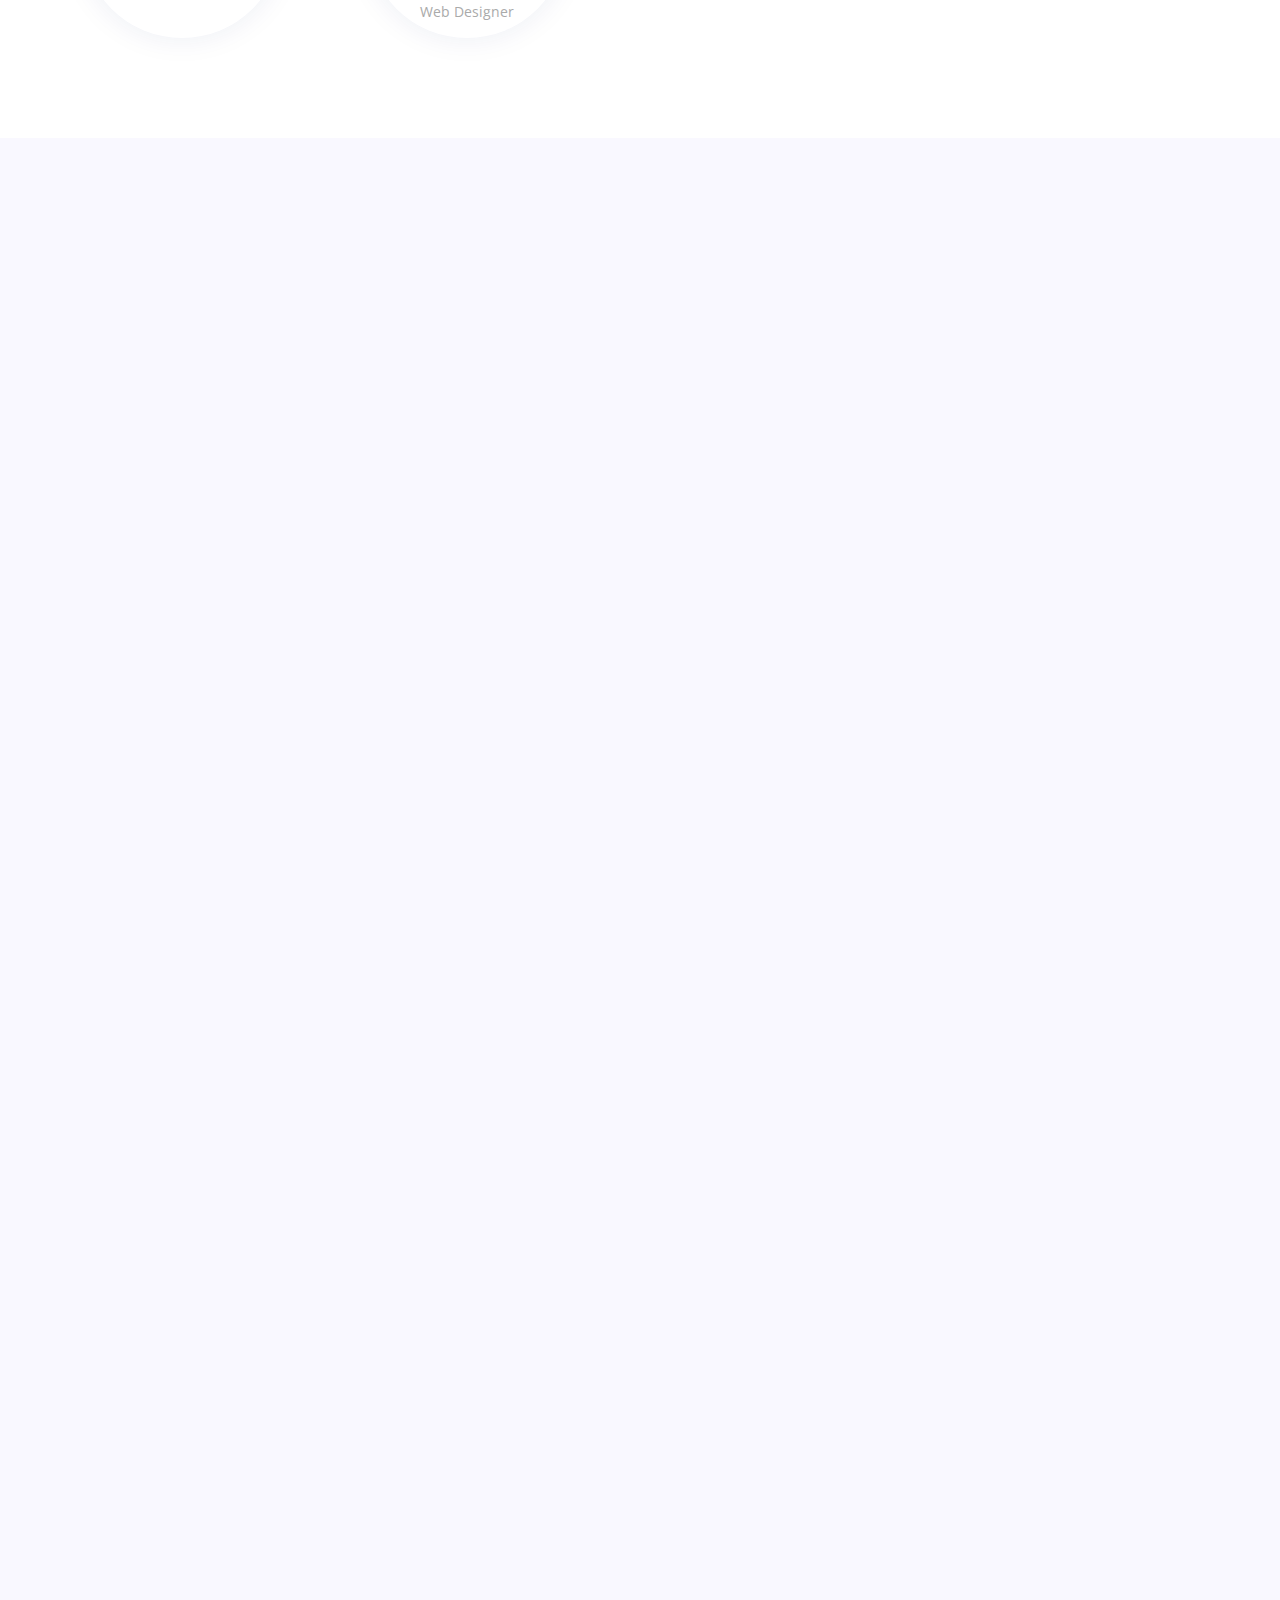
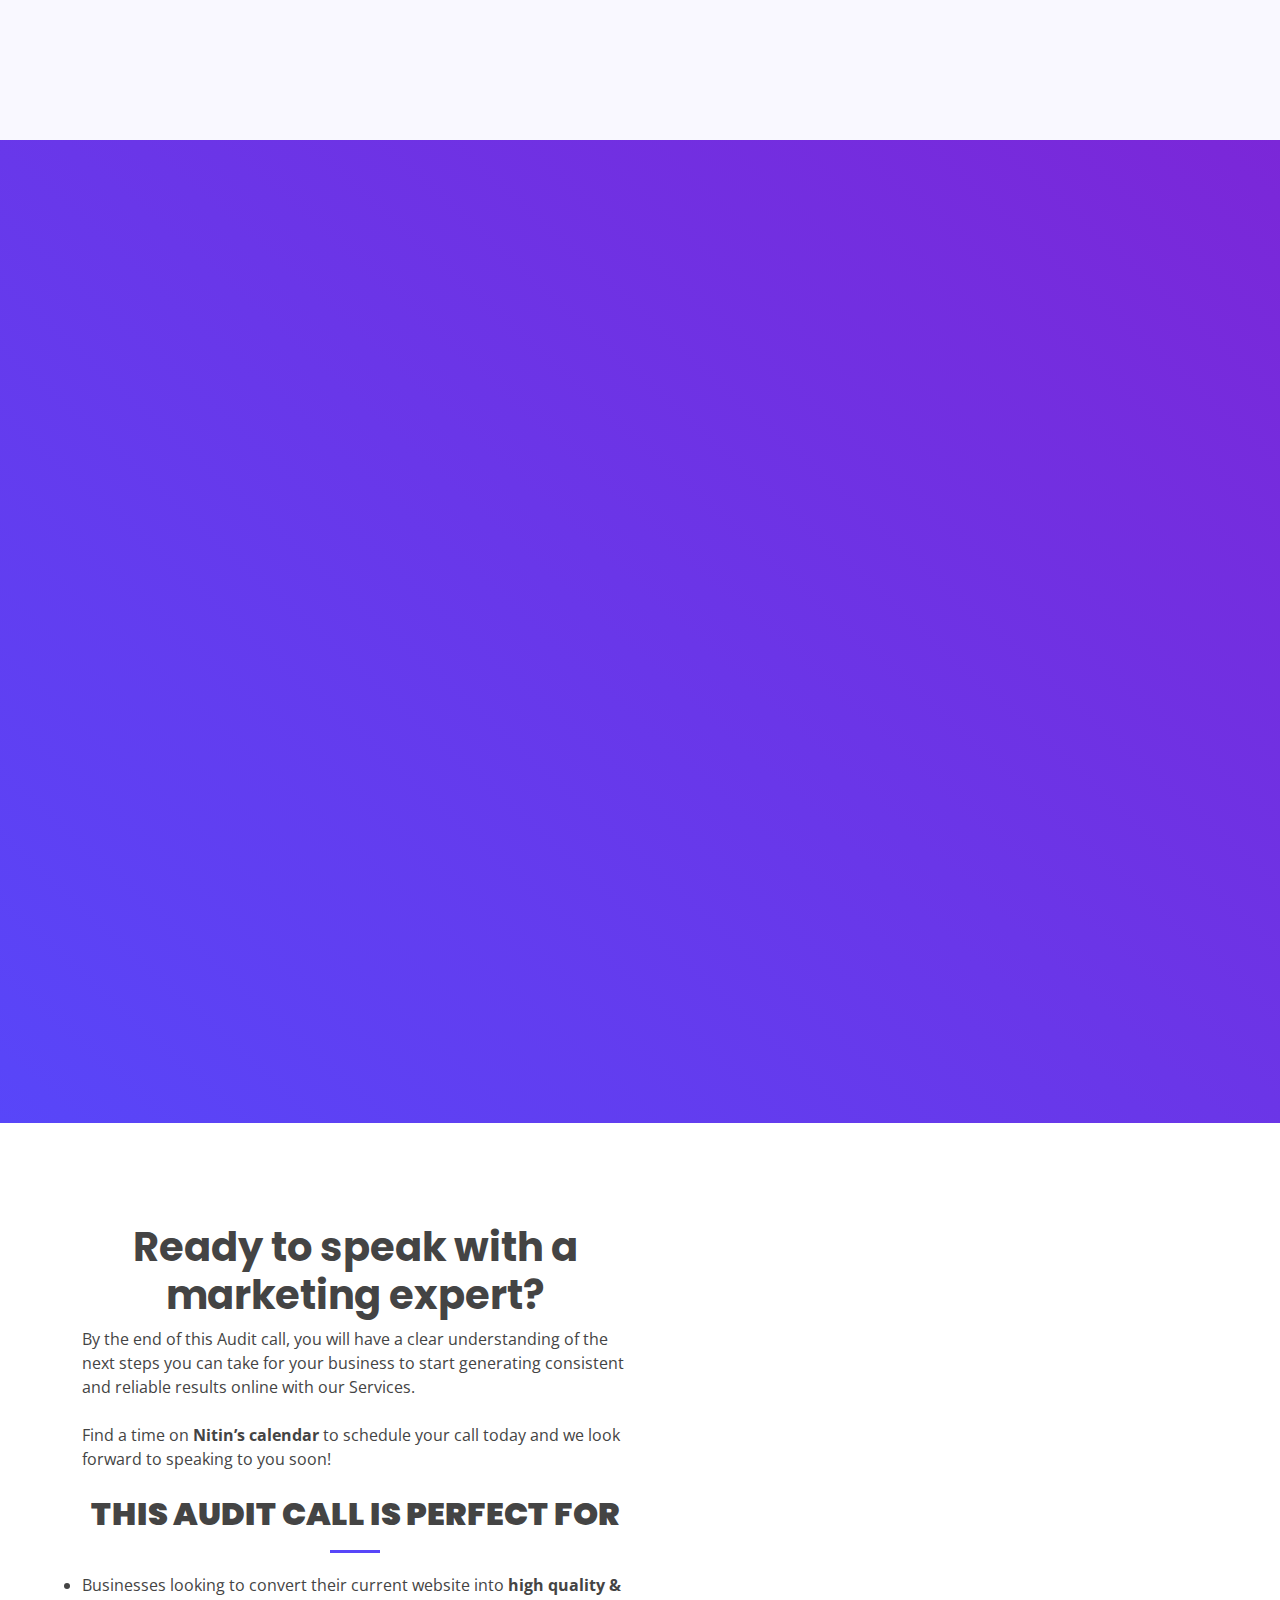
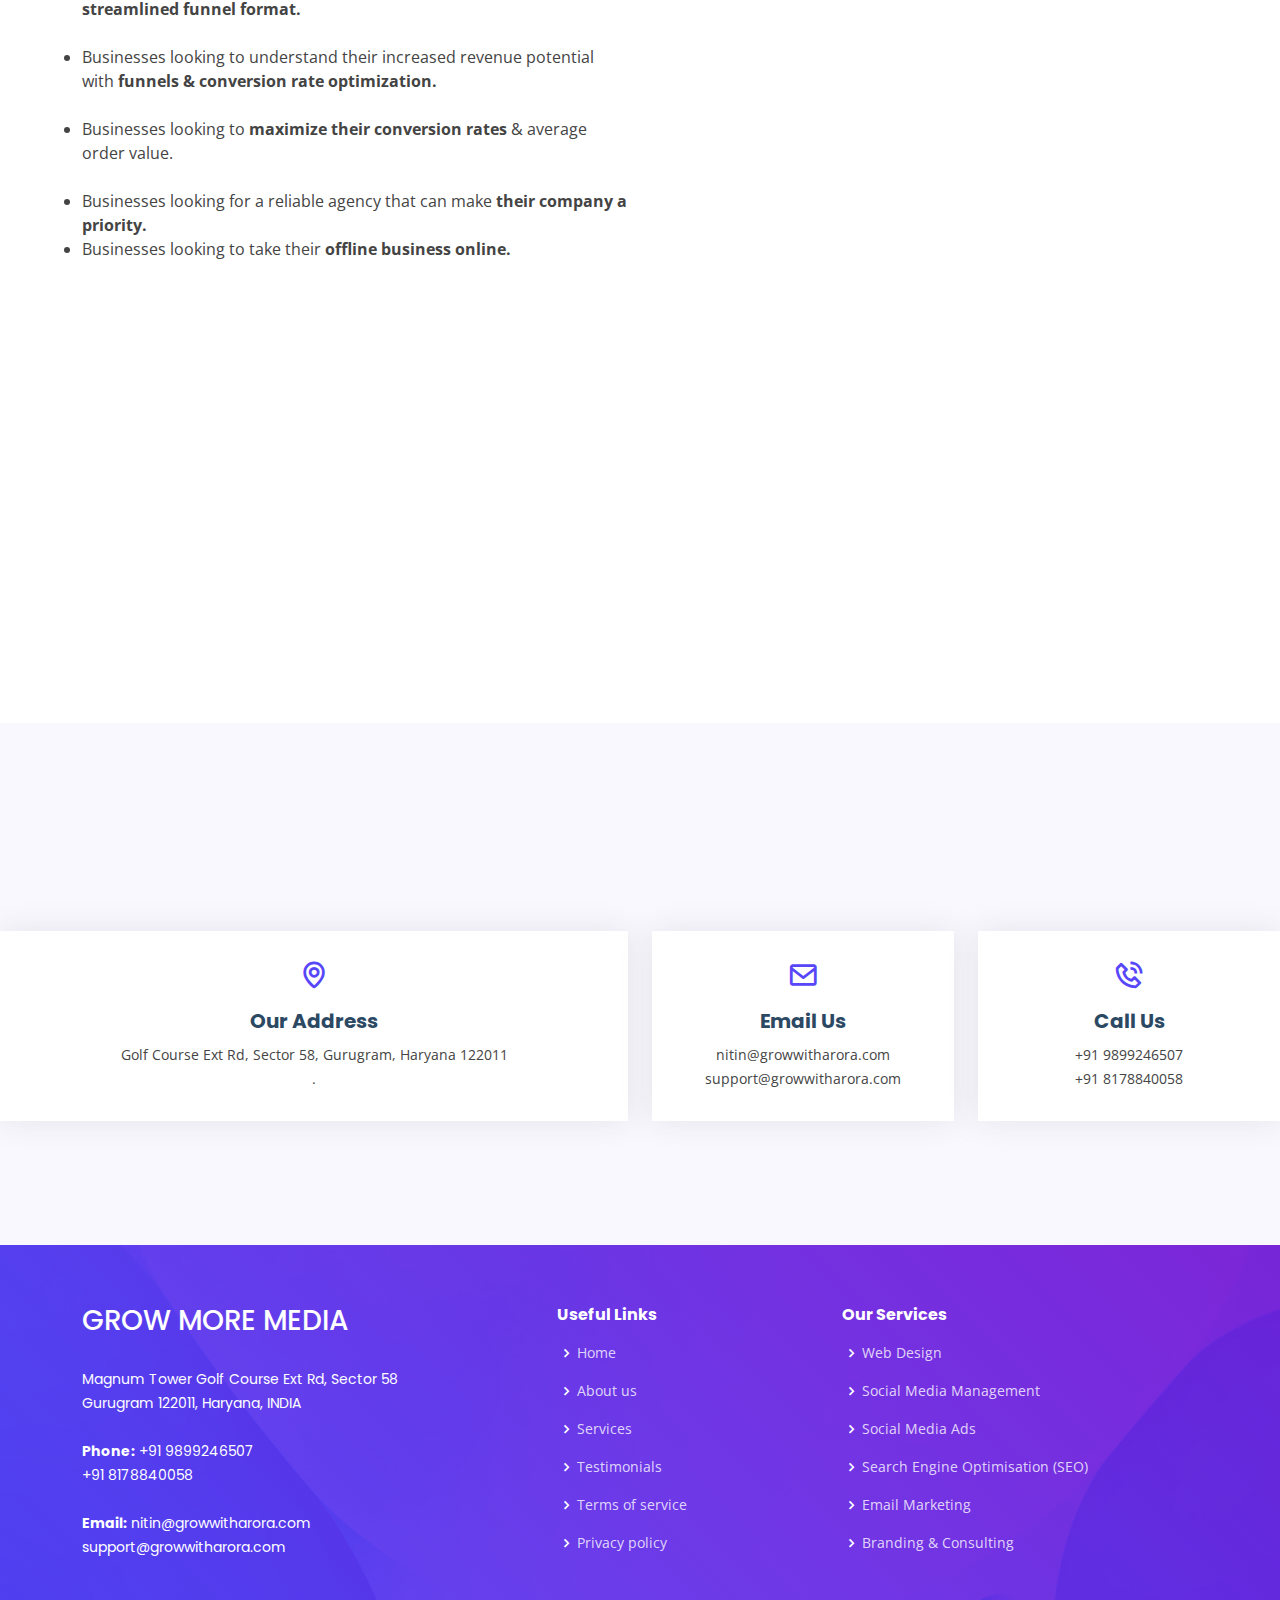
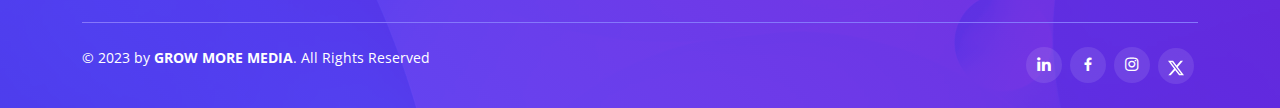
==== commit 6874c13f: "Update index.html" ====
--- a/index.html
+++ b/index.html
@@ -814,7 +814,7 @@
           <div class="info-box  mb-4">
             <i class="bx bx-phone-call"></i>
             <h3>Call Us</h3>
-            <p>+91 8178840058 <br> +1 304 370 4539 </p>
+            <p>+91 9899246507 <br>+91 8178840058 </p>
           </div>
         </div>
 
@@ -837,10 +837,10 @@
            
             Magnum Tower
             Golf Course Ext Rd, Sector 58 <br> 
-            Gurugram 122011, Haryana , INDIA <br> <br>
+            Gurugram 122011, Haryana, INDIA <br> <br>
             
-            <strong>Phone:</strong> +91 8178840058<br>
-            +1 304 370 4539 <br><br>
+            <strong>Phone:</strong> +91 9899246507 <br>
+            +91 8178840058 <br><br>
             <strong>Email:</strong> nitin@growwitharora.com<br>
 support@growwitharora.com<br>
           </p>
